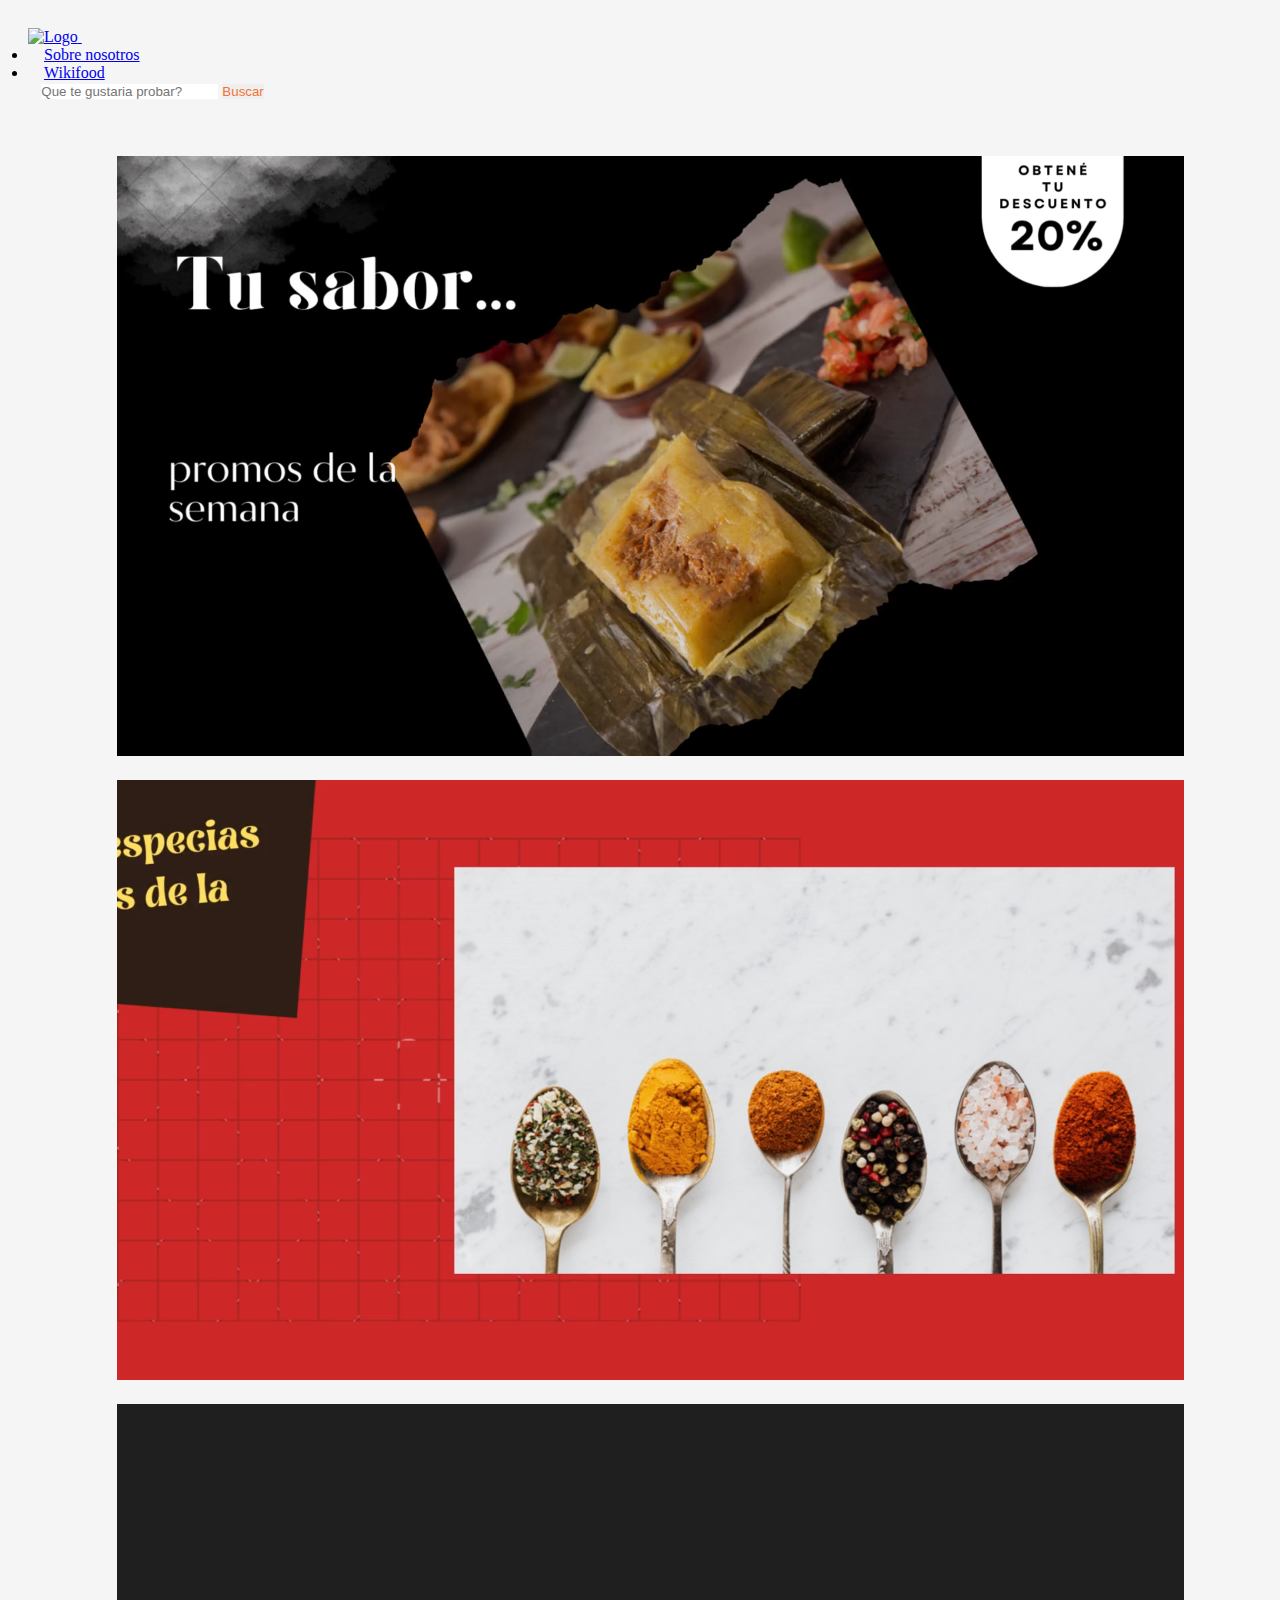
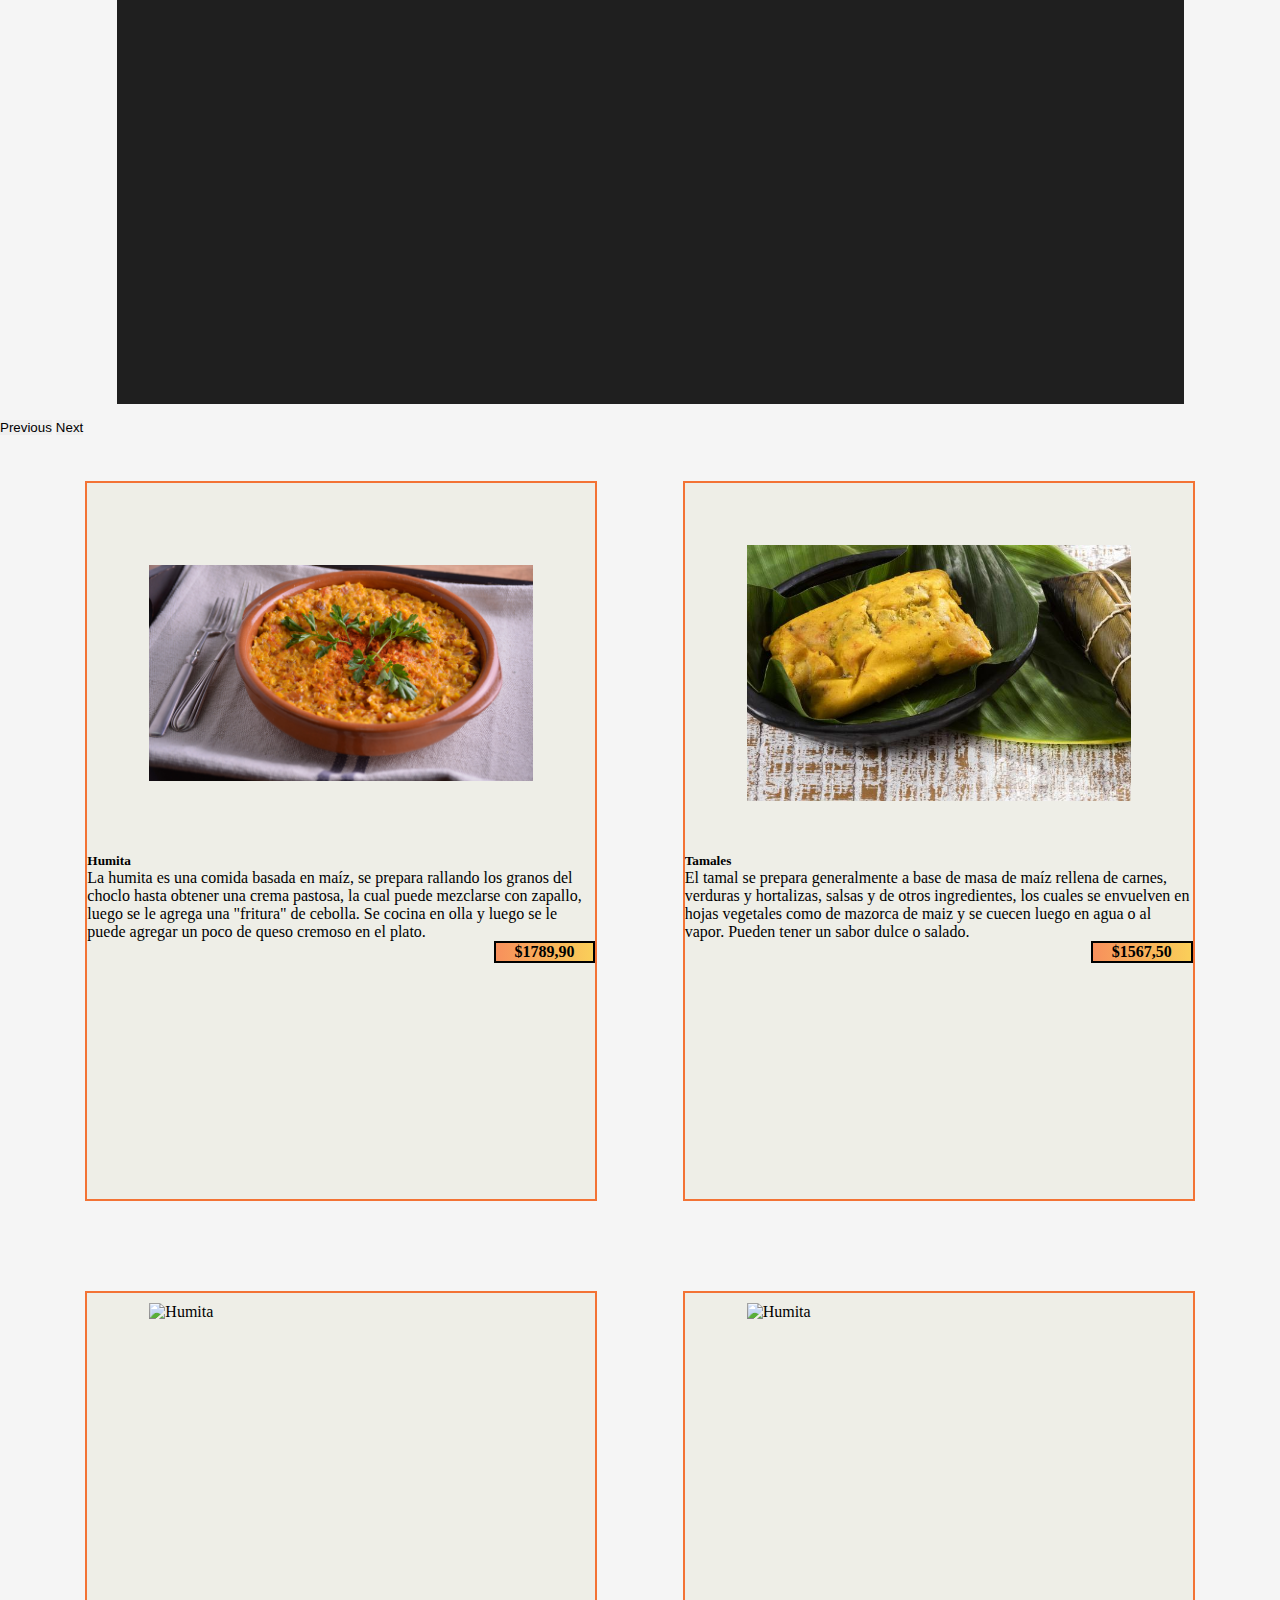
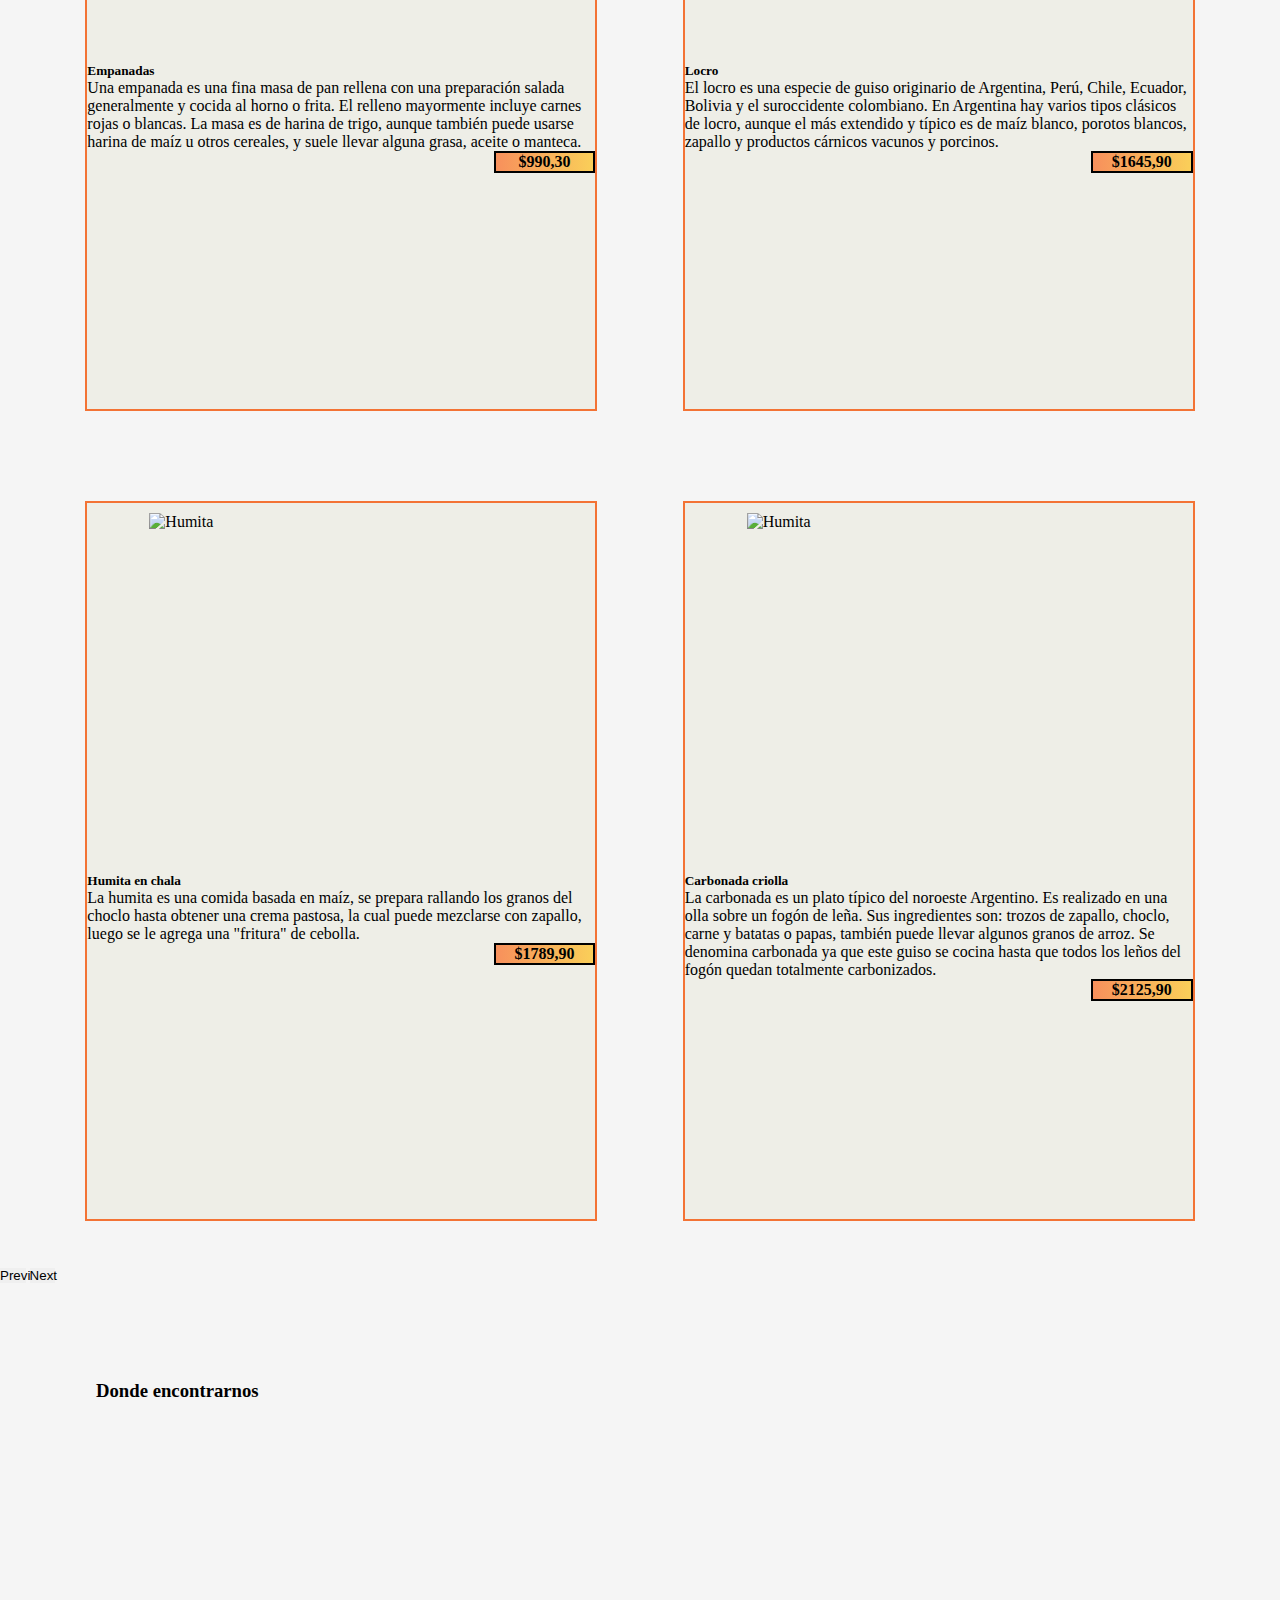
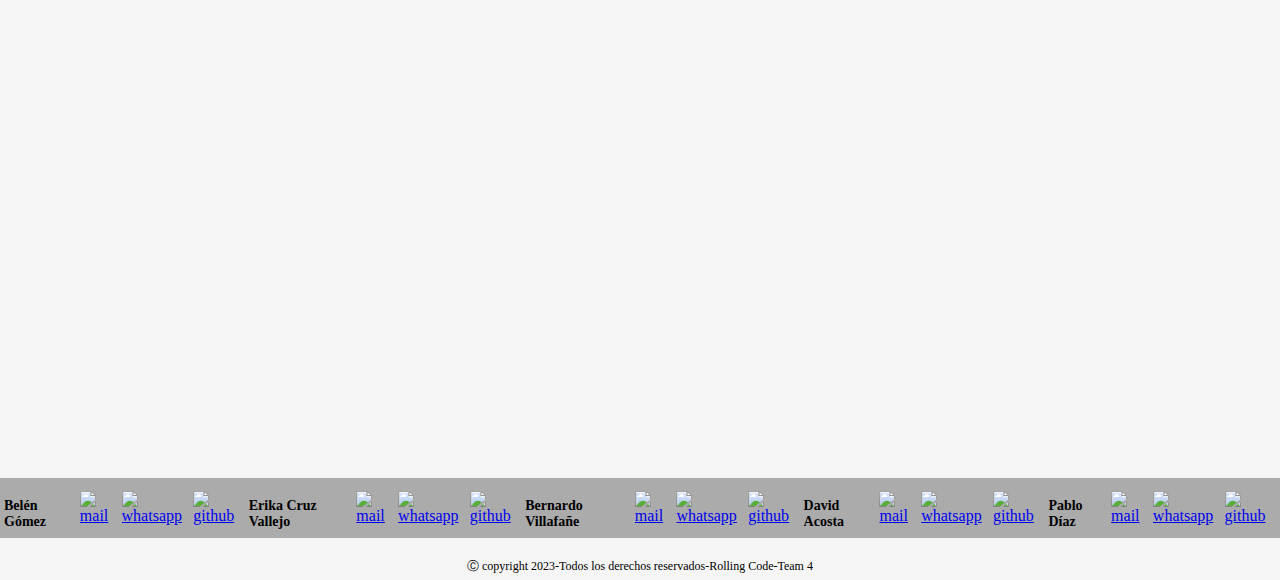
==== index.html @ 6d8cb893 "style: :lipstick: minimalist style for footer" ====
<!DOCTYPE html>
<html lang="en">

<head>
  <meta charset="UTF-8">
  <meta http-equiv="X-UA-Compatible" content="IE=edge">
  <meta name="viewport" content="width=device-width, initial-scale=1.0">
  <!-- Bootstrap CSS-->
  <link href="https://cdn.jsdelivr.net/npm/bootstrap@5.1.3/dist/css/bootstrap.min.css" rel="stylesheet"
    integrity="sha384-1BmE4kWBq78iYhFldvKuhfTAU6auU8tT94WrHftjDbrCEXSU1oBoqyl2QvZ6jIW3" crossorigin="anonymous">
  <!-- Stylesheet local-->
  <link rel="stylesheet" href="./styles/styles.css">
  <title>Tu sabor</title>
</head>

<body>
  <!--    @Erika
NavBar
Logo ==> thematic content - free page -->
  <!-- Barra de navegacion -->
  <header>
    <nav class="navbar navbar-expand-md navbar-light">
      <div class="container-fluid">
        <a class="navbar-brand" href="./index.html">
          <img src="./assets/images/logo2.png" class="logo-image" alt="Logo">
        </a>
        <button class="navbar-toggler" type="button" data-bs-toggle="collapse" data-bs-target="#navbarSupportedContent"
          aria-controls="navbarSupportedContent" aria-expanded="false" aria-label="Toggle navigation">
          <span class="navbar-toggler-icon"></span>
        </button>
        <div class="collapse navbar-collapse" id="navbarSupportedContent">
          <ul class="navbar-nav d-flex justify-content-center align-items-center">
            <li class="nav-item">
              <a class="nav-link active" aria-current="page" href="./pages/about-us.html">Sobre nosotros</a>
            </li>
            <li class="nav-item">
              <a class="nav-link active" aria-current="page" href="./pages/free-page.html">Wikifood</a>
            </li>
          </ul>
          <form class="d-flex">
            <input class="form-control me-2" type="search" placeholder="Que te gustaria probar?" aria-label="Search">
            <button class="btn btn-outline-success" type="submit">Buscar</button>
          </form>
        </div>
      </div>
    </nav>
  </header>

  <main>
    <!-- 
            @pablo
            Carousel 
        -->

<!--carousell -->
<div id="carouselExampleIndicators" class="carousel slide">
  <div class="carousel-indicators">
    <button type="button" data-bs-target="#carouselExampleIndicators" data-bs-slide-to="0" class="active" aria-current="true" aria-label="Slide 1"></button>
    <button type="button" data-bs-target="#carouselExampleIndicators" data-bs-slide-to="1" aria-label="Slide 2"></button>
    <button type="button" data-bs-target="#carouselExampleIndicators" data-bs-slide-to="2" aria-label="Slide 3"></button>
  </div>
  <div class="carousel-inner">
    <div class="carousel-item active">
      <video width="640" height="360" autoplay muted loop
      src="./assets/Videos/tamales carousell.mp4"></video>
    </div>
    <div class="carousel-item">
      <video width="640" height="360" autoplay muted loop
      src="./assets/Videos/especias carousell.mp4"></video>
    </div>
    <div class="carousel-item">
      <video width="640" height="360" autoplay muted loop
      src="./assets/Videos/parrilla carousell.mp4"></video>
    </div>
  </div>
  <button class="carousel-control-prev" type="button" data-bs-target="#carouselExampleIndicators" data-bs-slide="prev">
    <span class="carousel-control-prev-icon" aria-hidden="true"></span>
    <span class="visually-hidden">Previous</span>
  </button>
  <button class="carousel-control-next" type="button" data-bs-target="#carouselExampleIndicators" data-bs-slide="next">
    <span class="carousel-control-next-icon" aria-hidden="true"></span>
    <span class="visually-hidden">Next</span>
  </button>
</div>

    <!--
            @David
            Our Products
        -->

    <div id="carouselExampleControls" class="carousel slide modified-general-conteiner" data-bs-ride="carousel">
      <div class="carousel-inner modified-container-items">
        <div class="carousel-item modified-item active">
          <div class="modified-card-group">
            <div class="card">
              <div class="container-img">
                <img src="./assets/images/humita.jpg" alt="Humita">
              </div>
              <div class="card-body">
                <h5 class="card-title">Humita</h5>
                <hr>
                <p class="card-text">La humita es una comida basada en maíz, se prepara rallando los granos del choclo hasta obtener una crema pastosa, la cual puede mezclarse con zapallo, luego se le agrega una "fritura" de cebolla. Se cocina en olla y luego se le puede agregar un poco de queso cremoso en el plato.</p>
                <div class="align-text-right">
                  <div class="price">
                    <p class="card-text">$1789,90</p>
                  </div> 
                </div>
              </div>
            </div>
            <div class="card">
              <div class="container-img">
                <img src="./assets/images/tamales.jpg" alt="Humita">
              </div>
              <div class="card-body">
                <h5 class="card-title">Tamales</h5>
                <hr>
                <p class="card-text">El tamal se prepara generalmente a base de masa de maíz rellena de carnes, verduras y hortalizas, salsas y de otros ingredientes, los cuales se envuelven en hojas vegetales como de mazorca de maiz y se cuecen luego en agua o al vapor. Pueden tener un sabor dulce o salado. </p>
                <div class="align-text-right">
                  <div class="price">
                    <p class="card-text">$1567,50</p>
                  </div> 
                </div>
              </div>
            </div>
          </div>
        </div>
        <div class="carousel-item modified-item">
          <div class="modified-card-group">
            <div class="card">
              <div class="container-img">
                <img src="./assets/images/empanadas.jpg" alt="Humita">
              </div>
              <div class="card-body">
                <h5 class="card-title">Empanadas</h5>
                <hr>
                <p class="card-text">Una empanada es una fina masa de pan rellena con una preparación salada generalmente y cocida al horno o frita. El relleno mayormente incluye carnes rojas o blancas. La masa es de harina de trigo, aunque también puede usarse harina de maíz u otros cereales, y suele llevar alguna grasa, aceite o manteca.</p>
                <div class="align-text-right">
                  <div class="price">
                    <p class="card-text">$990,30</p>
                  </div> 
                </div>
              </div>
            </div>
            <div class="card">
              <div class="container-img">
                <img src="./assets/images/locro.jpg" alt="Humita">
              </div>
              <div class="card-body">
                <h5 class="card-title">Locro</h5>
                <hr>
                <p class="card-text">El locro es una especie de guiso originario de Argentina, Perú, Chile, Ecuador, Bolivia y el suroccidente colombiano. En Argentina hay varios tipos clásicos de locro, aunque el más extendido y típico es de maíz blanco, porotos blancos, zapallo y productos cárnicos vacunos y porcinos. </p>
                <div class="align-text-right">
                  <div class="price">
                    <p class="card-text">$1645,90</p>
                  </div> 
                </div>
              </div>
            </div>
          </div>
        </div>
        <div class="carousel-item modified-item">
          <div class="modified-card-group">
            <div class="card">
              <div class="container-img">
                <img src="./assets/images/humita-en-chala.jpg" alt="Humita">
              </div>
              <div class="card-body">
                <h5 class="card-title">Humita en chala</h5>
                <hr>
                <p class="card-text">La humita es una comida basada en maíz, se prepara rallando los granos del choclo hasta obtener una crema pastosa, la cual puede mezclarse con zapallo, luego se le agrega una "fritura" de cebolla.</p>
                <div class="align-text-right">
                  <div class="price">
                    <p class="card-text">$1789,90</p>
                  </div> 
                </div>
              </div>
            </div>
            <div class="card">
              <div class="container-img">
                <img src="./assets/images/carbonada-criolla.jpg" alt="Humita">
              </div>
              <div class="card-body">
                <h5 class="card-title">Carbonada criolla</h5>
                <hr>
                <p class="card-text">La carbonada es un plato típico del noroeste Argentino. Es realizado en una olla sobre un fogón de leña. Sus ingredientes son: trozos de zapallo, choclo, carne y batatas o papas, también puede llevar algunos granos de arroz. Se denomina carbonada ya que este guiso se cocina hasta que todos los leños del fogón quedan totalmente carbonizados.</p>
                <div class="align-text-right">
                  <div class="price">
                    <p class="card-text">$2125,90</p>
                  </div> 
                </div>
              </div>
            </div>
          </div>
        </div>
      </div>
      <button class="carousel-control-prev modified-button" type="button" data-bs-target="#carouselExampleControls"
        data-bs-slide="prev">
        <span class="carousel-control-prev-icon bg-dark" aria-hidden="true"></span>
        <span class="visually-hidden">Previous</span>
      </button>
      <button class="carousel-control-next modified-button" type="button" data-bs-target="#carouselExampleControls"
        data-bs-slide="next">
        <span class="carousel-control-next-icon bg-dark" aria-hidden="true"></span>
        <span class="visually-hidden">Next</span>
      </button>
    </div>  

    <!-- Map location -->
    <div class="container d-flex flex-column align-items-center maps gap-4">
      <h3>Donde encontrarnos</h3>
      <iframe src="https://www.google.com/maps/embed?pb=!1m18!1m12!1m3!1d3560.1178820165455!2d-65.20926638598264!3d-26.836202683160543!2m3!1f0!2f0!3f0!3m2!1i1024!2i768!4f13.1!3m3!1m2!1s0x94225c0e8d0271b7%3A0x7946062ac490db30!2sGral.%20Paz%20576%2C%20T4000%20San%20Miguel%20de%20Tucum%C3%A1n%2C%20Tucum%C3%A1n!5e0!3m2!1ses!2sar!4v1678132876935!5m2!1ses!2sar" width="600" height="450" style="border:0;" allowfullscreen="" loading="lazy" referrerpolicy="no-referrer-when-downgrade"></iframe>
    </div>

  </main>

    <!--     <footer>
        Footer 
        Icono perfiles GitHub 
        Basic information about us   
    </footer> -->

    <footer>
      <hr class="footer-separator">
      <div class="container-footer">
        <div class="contact-links">
          <div class="profile-title">
            <p>Belén Gómez</p>
          </div>
          <a href="mailto:gomezbelen86@gmail.com" target="_blank">
            <img class="mail" src="../assets/images/at-solid.svg" alt="mail">
          </a>
          <a href="https://api.whatsapp.com/send/?phone=5493816839970" target="_blank">
            <img class="wp" src="../assets/images/whatsapp.svg" alt="whatsapp">
          </a>
          <a href="https://github.com/Belugomez" target="_blank">
            <img class="github" src="../assets/images/github.svg" alt="github">
          </a>
        </div>
        <div class="contact-links">
          <div class="profile-title">
            <p>Erika Cruz Vallejo</p>
          </div>
          <a href="mailto:erikajohanacruzvallejo@gmail.com" target="_blank">
            <img class="mail" src="../assets/images/at-solid.svg" alt="mail">
          </a>
          <a href=" https://api.whatsapp.com/send/?phone=5493813014857" target="_blank">
            <img class="wp" src="../assets/images/whatsapp.svg" alt="whatsapp">
          </a>
          <a href="https://github.com/ErikaCV" target="_blank">
            <img class="github" src="../assets/images/github.svg" alt="github">
          </a>
        </div>
        <div class="contact-links">
          <div class="profile-title">
            <p>Bernardo Villafañe</p>
          </div>
          <a href="mailto:bernardovillafane11@gmail.com" target="_blank">
            <img class="mail" src="../assets/images/at-solid.svg" alt="mail">
          </a>
          <a href=" https://api.whatsapp.com/send/?phone=5493865266647" target="_blank">
            <img class="wp" src="../assets/images/whatsapp.svg" alt="whatsapp">
          </a>
          <a href="https://github.com/Berni011" target="_blank">
            <img class="github" src="../assets/images/github.svg" alt="github">
          </a>
        </div>
        <div class="contact-links">
          <div class="profile-title">
            <p>David Acosta</p>
          </div>
          <a href="mailto:David98.arg@gmail.com" target="_blank">
            <img class="mail" src="../assets/images/at-solid.svg" alt="mail">
          </a>
          <a href=" https://api.whatsapp.com/send/?phone=5493815801381" target="_blank">
            <img class="wp" src="../assets/images/whatsapp.svg" alt="whatsapp">
          </a>
          <a href="https://github.com/Davidacosta98" target="_blank">
            <img class="github" src="../assets/images/github.svg" alt="github">
          </a>
        </div>
        <div class="contact-links">
          <div class="profile-title">
            <p>Pablo Díaz</p>
          </div>
          <a href="mailto:correodipablo@gmail.com" target="_blank">
            <img class="mail" src="../assets/images/at-solid.svg" alt="mail">
          </a>
          <a href=" https://api.whatsapp.com/send/?phone=5493815408181" target="_blank">
            <img class="wp" src="../assets/images/whatsapp.svg" alt="whatsapp">
          </a>
          <a href="https://github.com/Dizpab" target="_blank">
            <img class="github" src="../assets/images/github.svg" alt="github">
          </a>
        </div>
      </div>
      <hr class="bottom-separator">
      <div class="copyrights">
        <p>&#9400 copyright 2023-Todos los derechos reservados-Rolling Code-Team 4</p>
      </div>
    </footer>

</body>

<!-- Bootstrap JS -->
<script src="https://cdn.jsdelivr.net/npm/@popperjs/core@2.10.2/dist/umd/popper.min.js"
  integrity="sha384-7+zCNj/IqJ95wo16oMtfsKbZ9ccEh31eOz1HGyDuCQ6wgnyJNSYdrPa03rtR1zdB" crossorigin="anonymous"></script>
<script src="https://cdn.jsdelivr.net/npm/bootstrap@5.1.3/dist/js/bootstrap.min.js"
  integrity="sha384-QJHtvGhmr9XOIpI6YVutG+2QOK9T+ZnN4kzFN1RtK3zEFEIsxhlmWl5/YESvpZ13" crossorigin="anonymous"></script>

</html>
---- styles/styles.css ----
*{
    box-sizing: border-box;
    margin: 0;
    padding: 0;
    border: 0;
}

body{
  background-color: whitesmoke;
}

.modified-button{
    width: 2vw;
}

.modified-card-group{
    display: flex;
    justify-content: space-evenly;
    align-items: center;
    height: 90vh;
}

.card{
    width: 40vw;
    height: 80vh;
    transition: 200ms ease-out;
    padding-top: 10px;
    border:solid 2px #F37335;
    background-color: rgb(238, 238, 231);
}

.card:hover{
    transition: 200ms;
/*     width: 47vw;
    height: 77vh; */
    box-shadow: 10px 10px 20px #F37335;
    cursor: pointer;
}

.container-img{
    width: 100%;
    display: flex;
    justify-content: center;
}

.container-img img{
    width: 30vw;
    height: 40vh;
    object-fit: contain;
}

.price{
    display: flex;
    justify-content: center;
    width: 20%;
    border: solid 2px black;
    font-weight: bold;
    background: #facf59;  /* fallback for old browsers */
    background: -webkit-linear-gradient(to right, #f7905c, #facf59);  /* Chrome 10-25, Safari 5.1-6 */
    background: linear-gradient(to right, #f7905c, #facf59); /* W3C, IE 10+/ Edge, Firefox 16+, Chrome 26+, Opera 12+, Safari 7+ */
}

.align-text-right{
    display: flex;
    justify-content: flex-end;
}

/* .card-title{
  text-shadow: 3px 3px 3px #F37335;
} */
/* Navbar */

.navbar{
    padding: 1.75rem;
    background-color: whitesmoke;

}

.navbar-collapse{
    align-items: center;
    justify-content: flex-end;
}

.logo-image{
    height: 70px;
}
.navbar-expand-md .navbar-nav .nav-link{
    padding: 1em;
}

.form-control{
    margin-left: 1em;
}

.btn-outline-success {
  color: #f37335;
  border-color: #f37335;
}

.btn-outline-success:hover {
  background-color: #f37335;
}

.container-footer {
  background-color: rgba(0, 0, 0, 0.3);
  display: flex;
  justify-content: space-evenly;
  padding: 2px;
  height: 60px;
}

.contact-links {
  display: flex;
  flex-direction: row;
  align-items: center;
}

.mail {
  width: 20px;
}

.wp {
  width: 20px;
}

.github {
  width: 20px;
}

.contact-links p {
  display: flex;
  flex-direction: row;
  align-items: center;
  margin-top: 12px;
  font-size: 14px;
  padding: 2px;
  font-weight: bold;
}

.footer-separator {
  margin-top: 100px;
  margin-bottom: 2%;
  opacity: 1;
}

.bottom-separator {
  opacity: 1;
}

.copyrights p {
  color: black;
  font-size: 12px;
  display: flex;
  flex-direction: column;
  text-align: center;
  padding: 5px;
  margin-top: 15px;
  margin-bottom: 0%;
}

.carousel-item video{
  margin: 10px;
  width: 100%;
  height: 600px;
  object-position:center;
}

.maps{
    padding: 6rem;
}
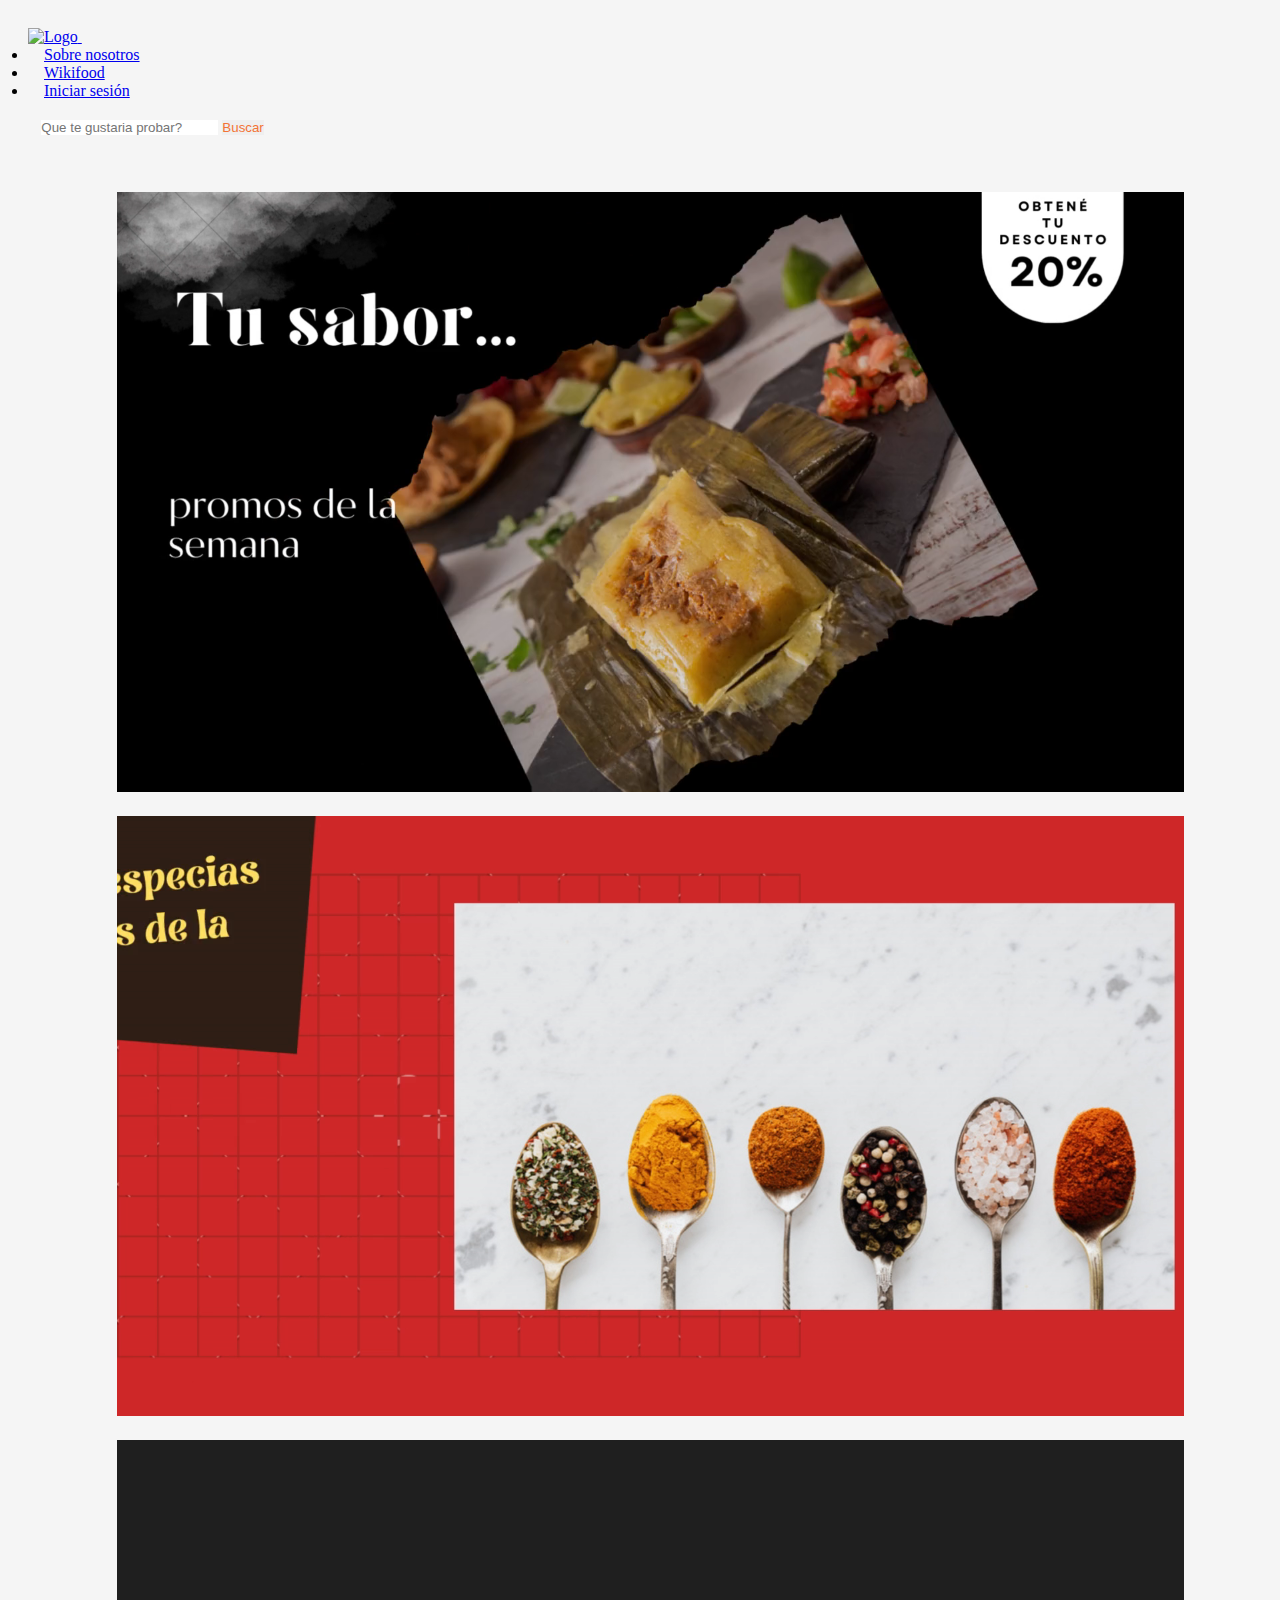
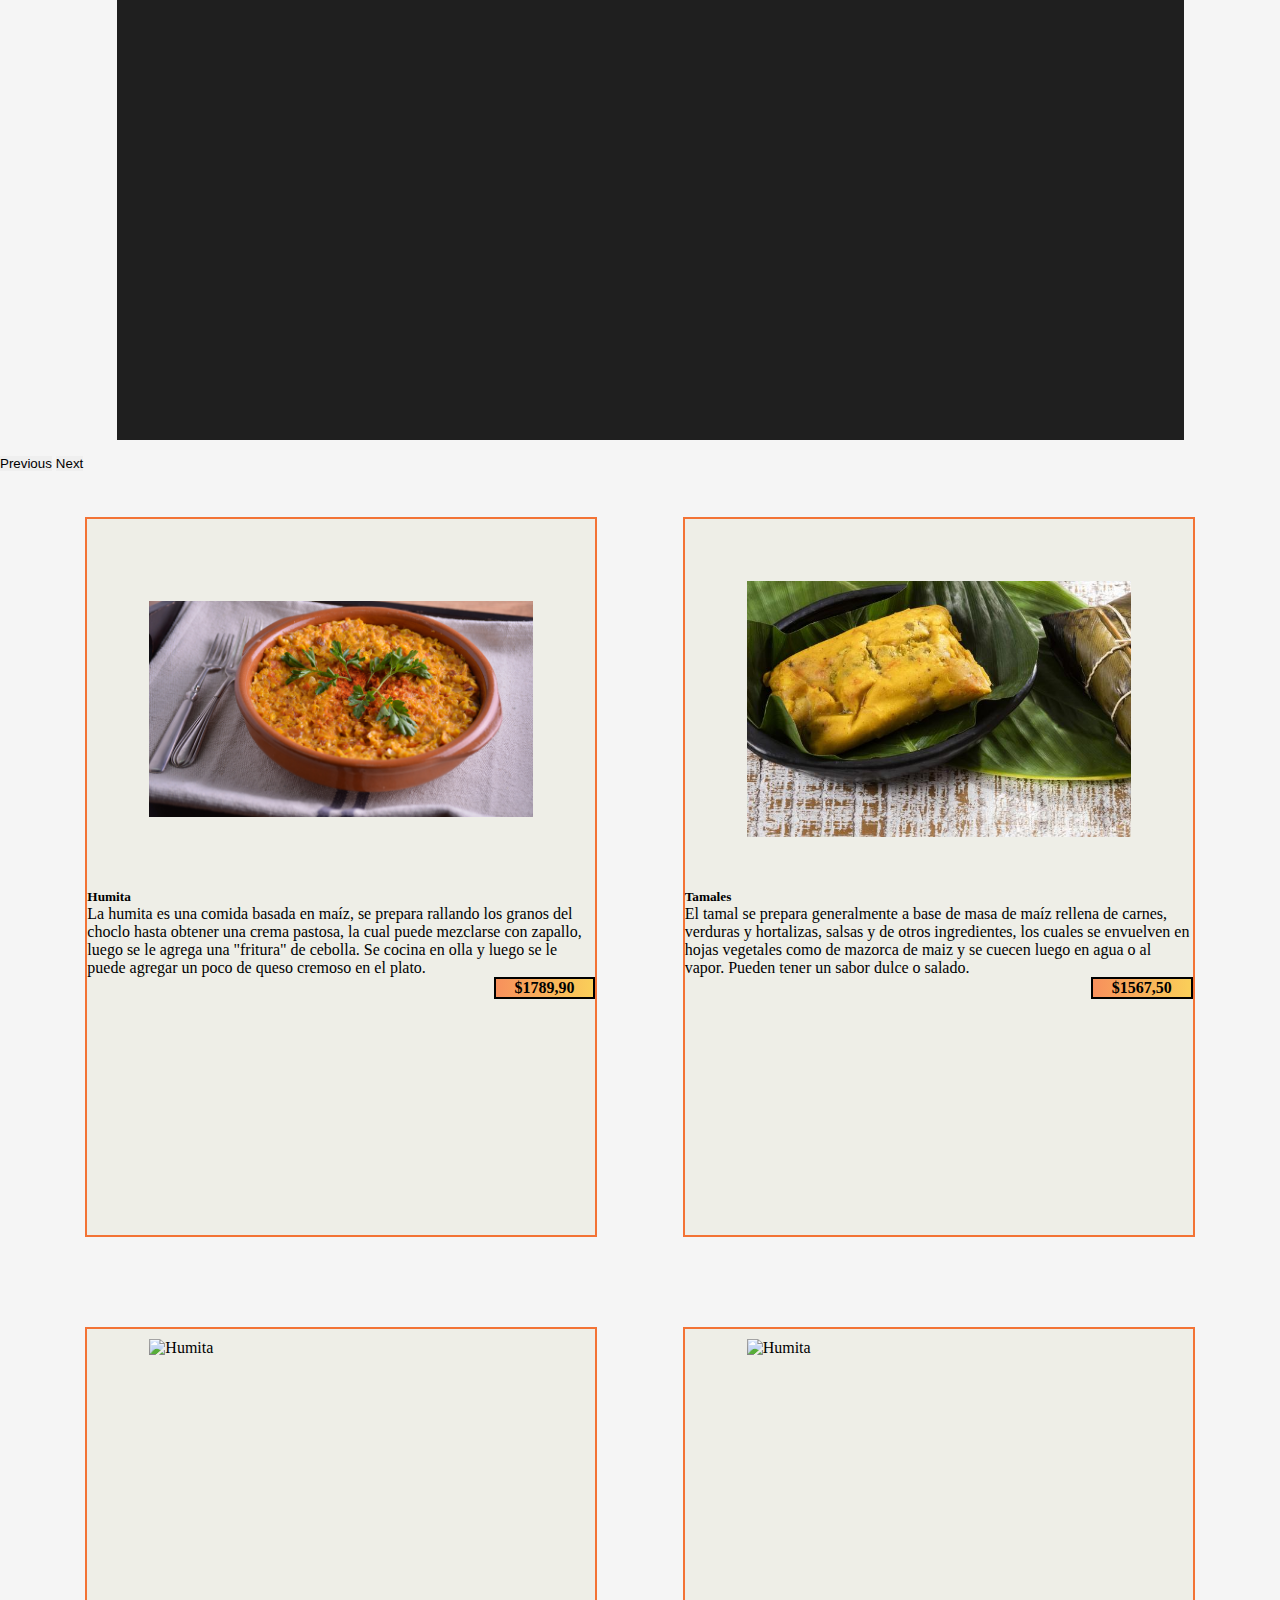
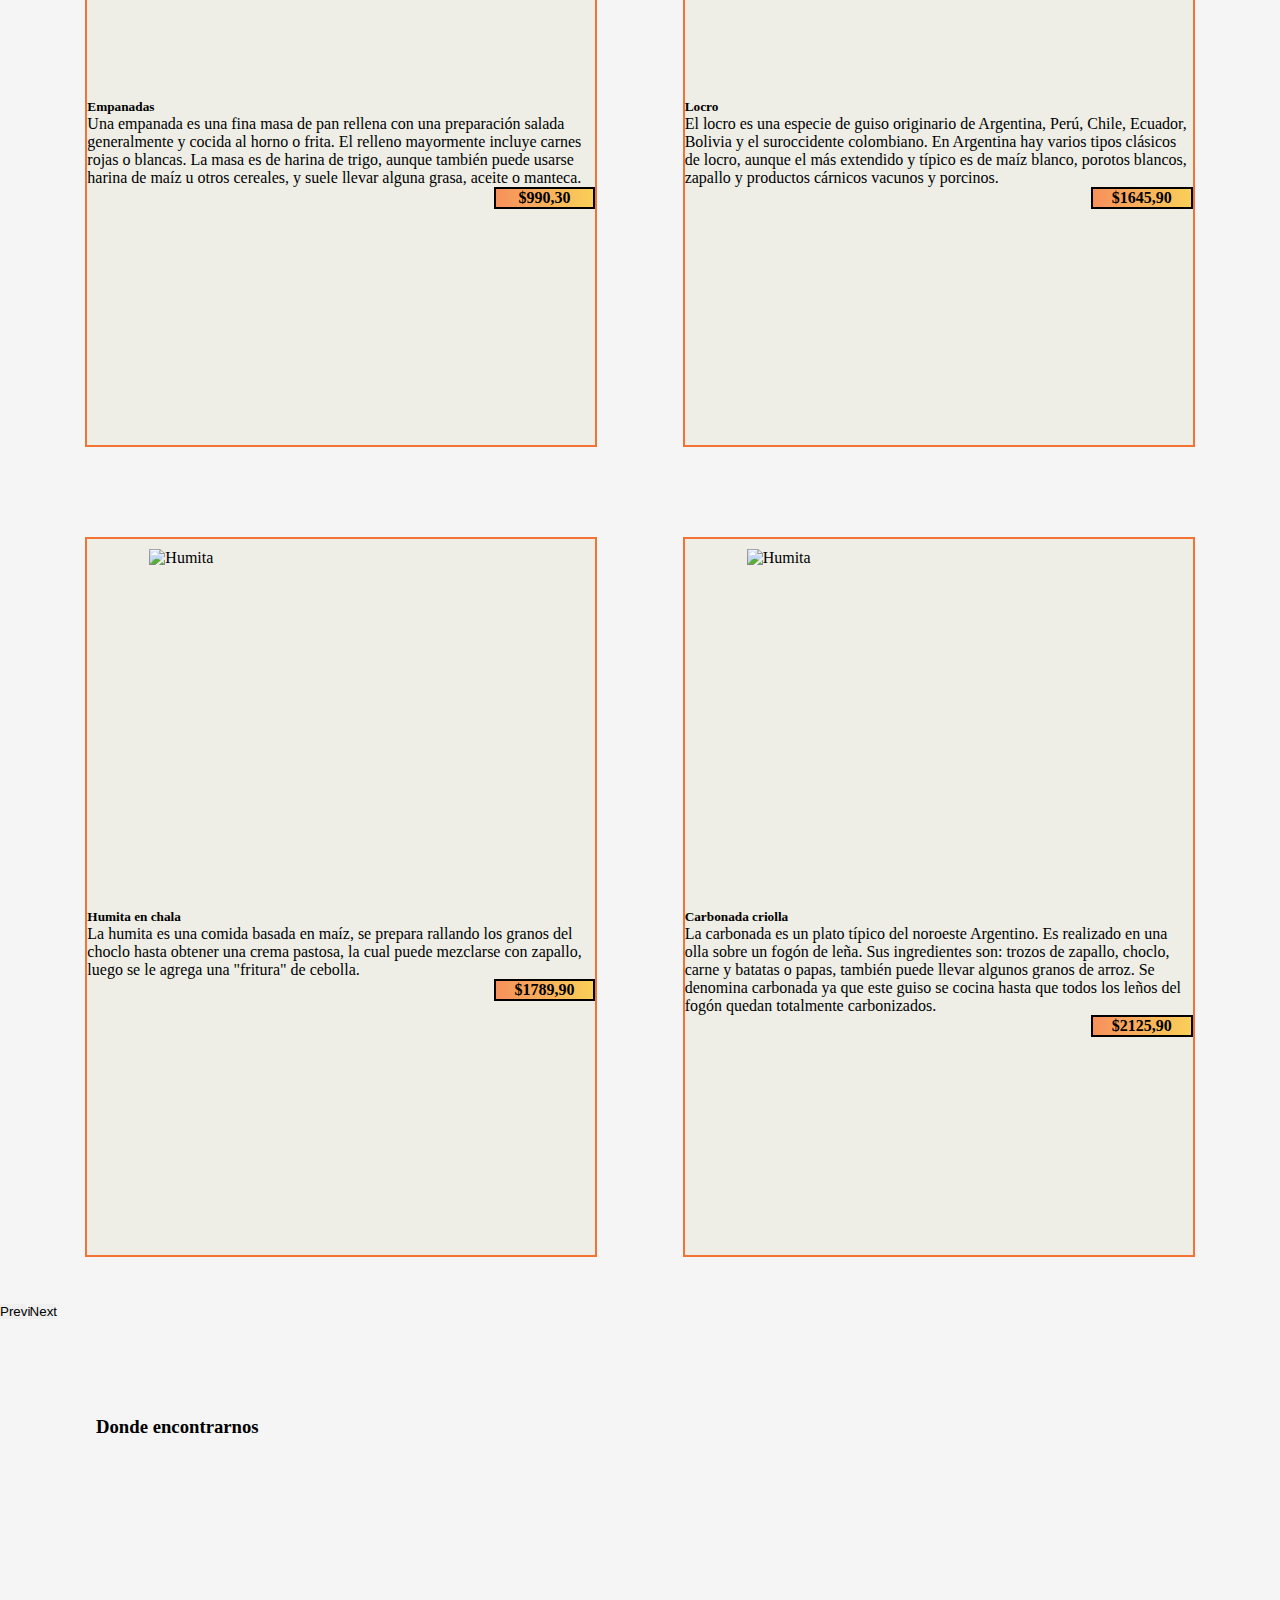
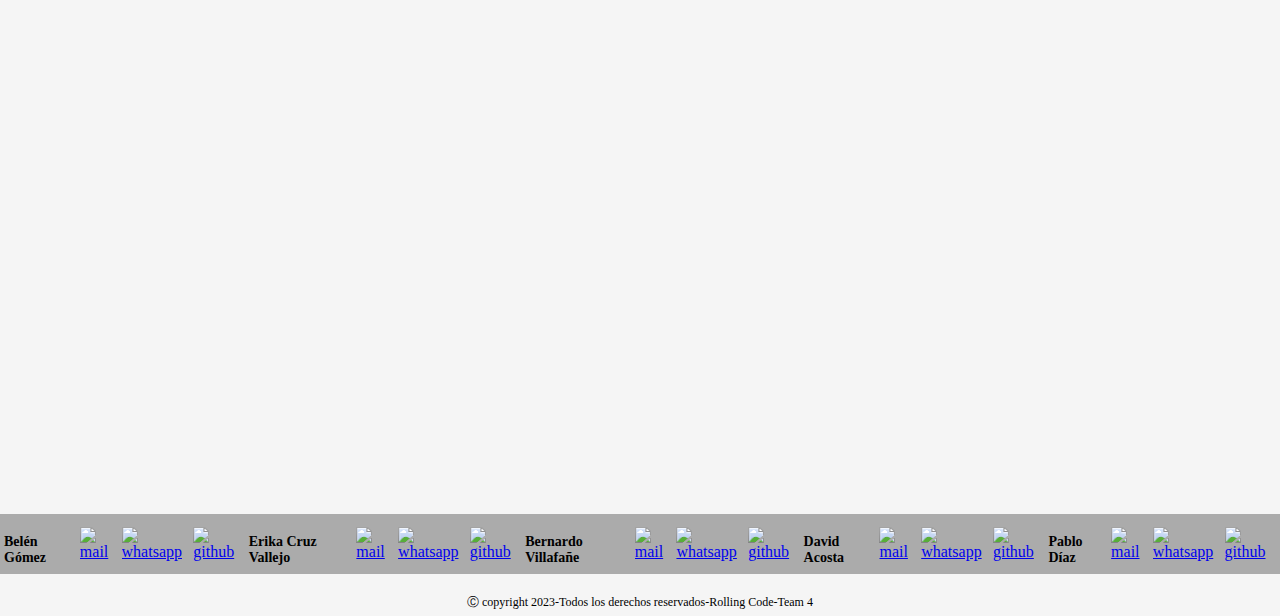
==== commit 605aa517: "Merge branch 'feat/login' into develop" ====
--- a/index.html
+++ b/index.html
@@ -35,6 +35,9 @@
             </li>
             <li class="nav-item">
               <a class="nav-link active" aria-current="page" href="./pages/free-page.html">Wikifood</a>
+            </li>
+            <li class="nav-item">
+              <a class="nav-link active" aria-current="page" href="./pages/login.html">Iniciar sesión<nav></nav></a>
             </li>
           </ul>
           <form class="d-flex">
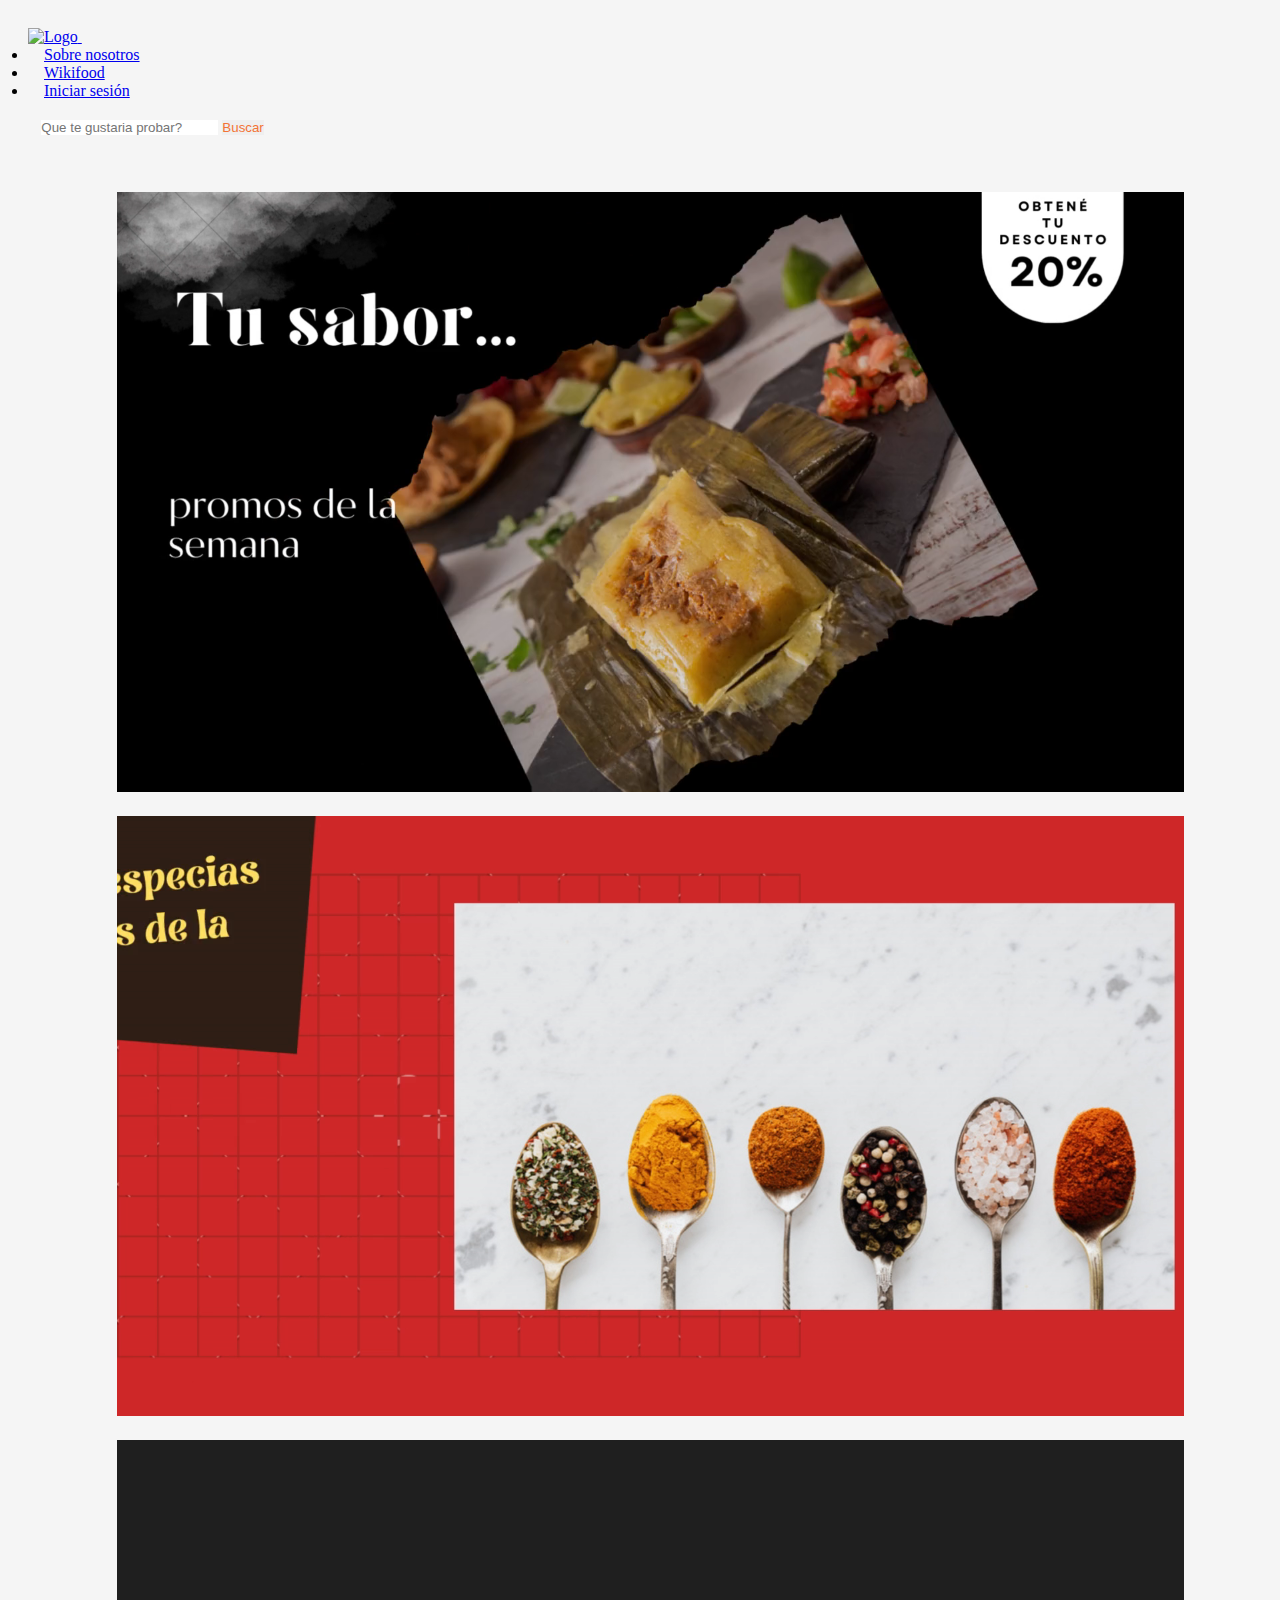
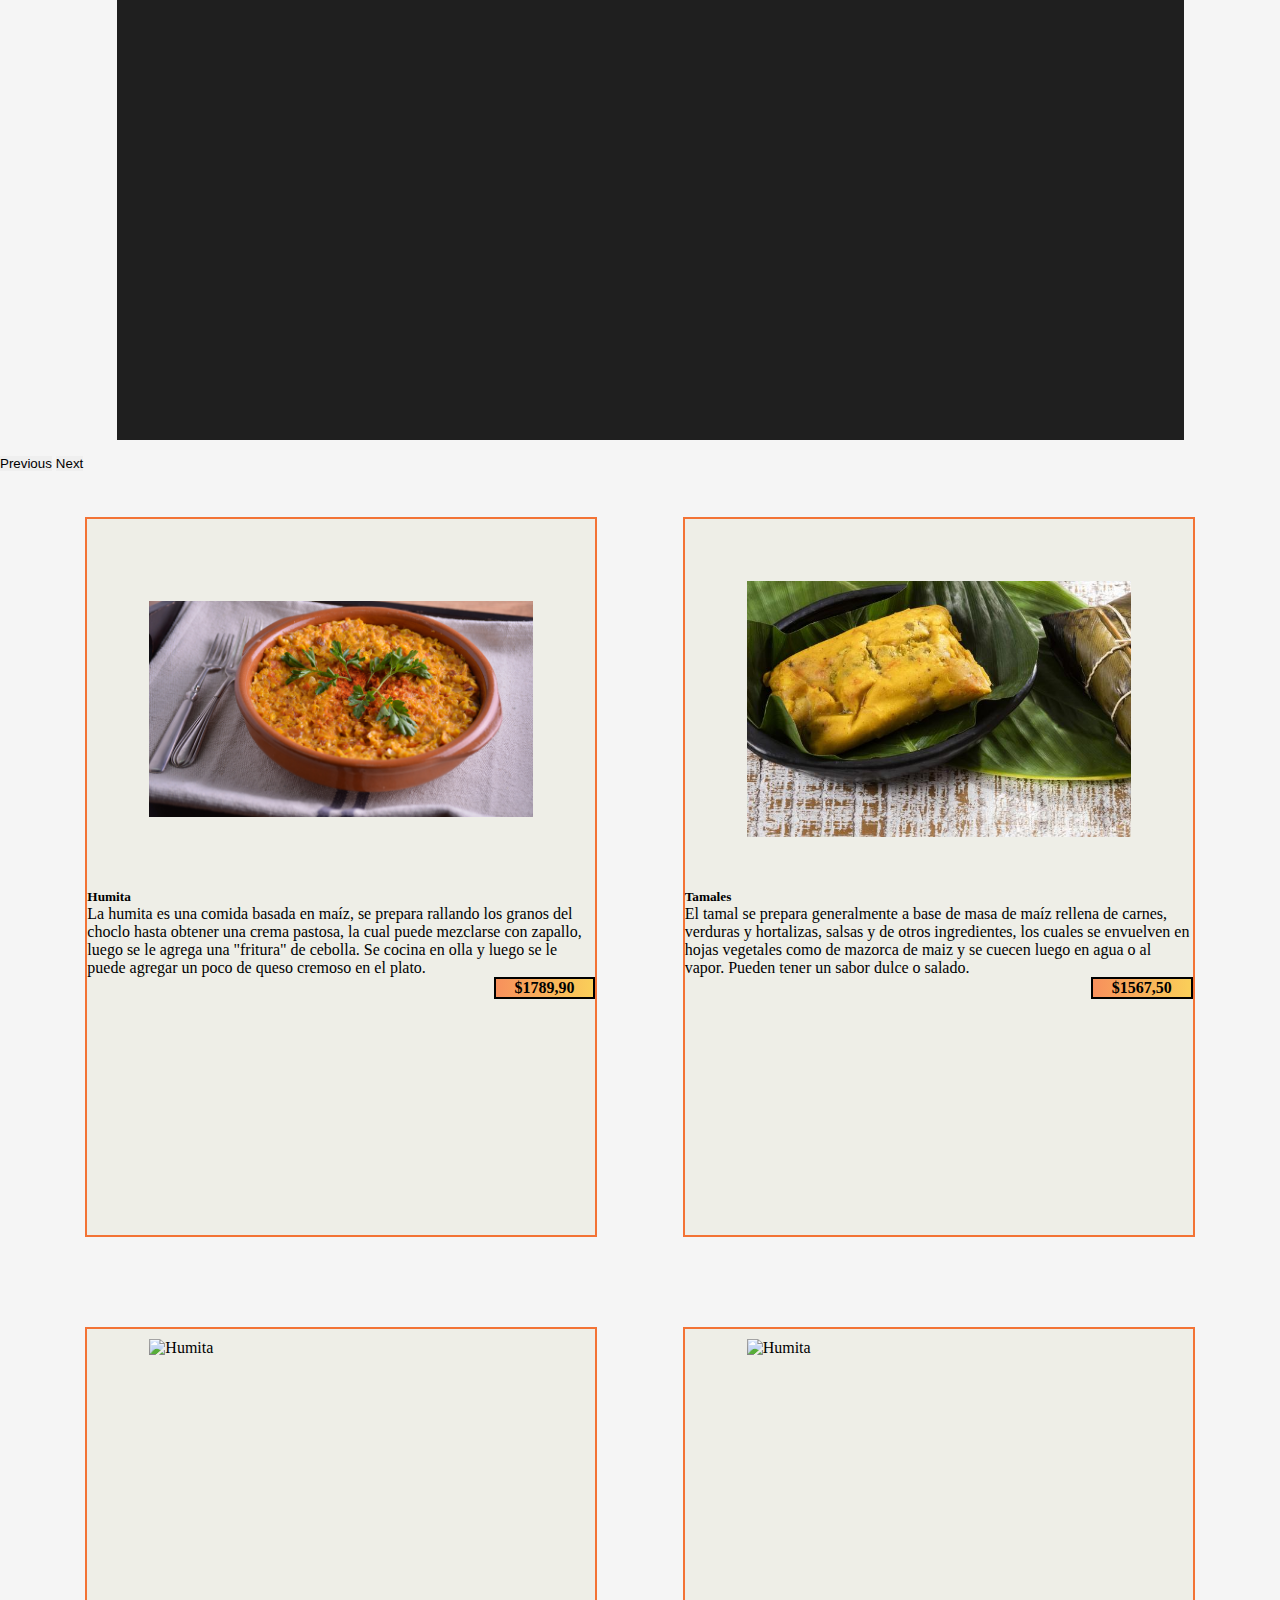
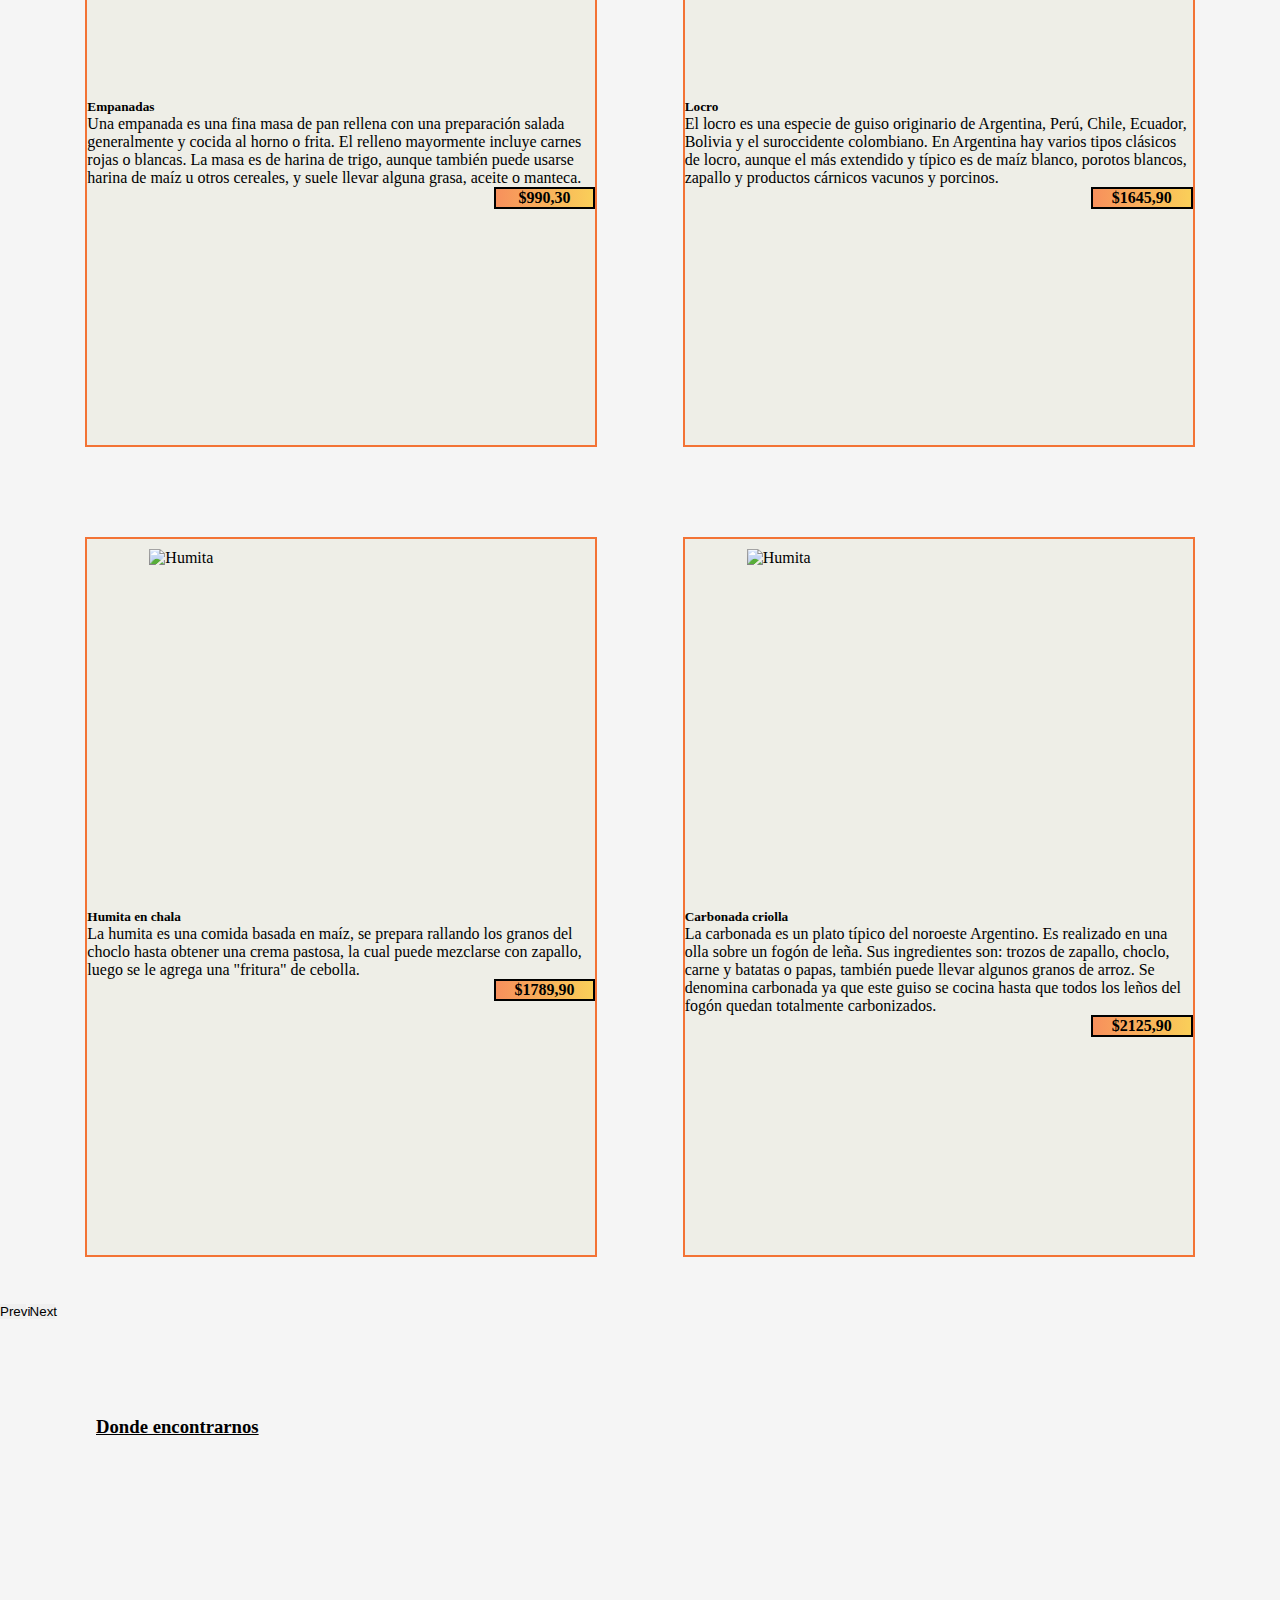
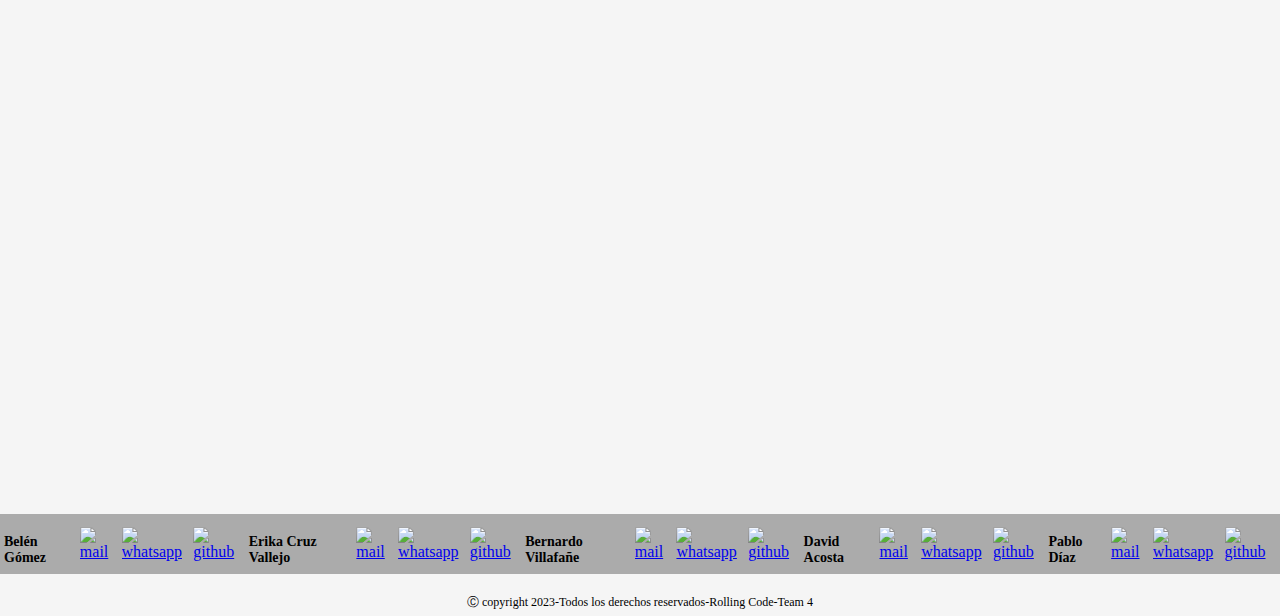
==== commit 3169283d: "Merge branch 'style/map' into develop" ====
--- a/index.html
+++ b/index.html
@@ -211,7 +211,7 @@
     <!-- Map location -->
     <div class="container d-flex flex-column align-items-center maps gap-4">
       <h3>Donde encontrarnos</h3>
-      <iframe src="https://www.google.com/maps/embed?pb=!1m18!1m12!1m3!1d3560.1178820165455!2d-65.20926638598264!3d-26.836202683160543!2m3!1f0!2f0!3f0!3m2!1i1024!2i768!4f13.1!3m3!1m2!1s0x94225c0e8d0271b7%3A0x7946062ac490db30!2sGral.%20Paz%20576%2C%20T4000%20San%20Miguel%20de%20Tucum%C3%A1n%2C%20Tucum%C3%A1n!5e0!3m2!1ses!2sar!4v1678132876935!5m2!1ses!2sar" width="600" height="450" style="border:0;" allowfullscreen="" loading="lazy" referrerpolicy="no-referrer-when-downgrade"></iframe>
+      <iframe src="https://www.google.com/maps/embed?pb=!1m18!1m12!1m3!1d3560.1178820165455!2d-65.20926638598264!3d-26.836202683160543!2m3!1f0!2f0!3f0!3m2!1i1024!2i768!4f13.1!3m3!1m2!1s0x94225c0e8d0271b7%3A0x7946062ac490db30!2sGral.%20Paz%20576%2C%20T4000%20San%20Miguel%20de%20Tucum%C3%A1n%2C%20Tucum%C3%A1n!5e0!3m2!1ses!2sar!4v1678132876935!5m2!1ses!2sar" class="my-iframe" width="600" height="450" style="border:0;" allowfullscreen="" loading="lazy" referrerpolicy="no-referrer-when-downgrade"></iframe>
     </div>
 
   </main>
--- a/styles/styles.css
+++ b/styles/styles.css
@@ -165,8 +165,31 @@
   object-position:center;
 }
 
+/* CSS screen smallers than 850 pixels */
+@media (max-width: 850px) {
+
+  .my-iframe {
+    width: 450px;
+    height: 350px;
+  } 
+
+}
+
+@media (max-width: 600px) {
+
+  .my-iframe {
+    width: 300px;
+    height: 250px;
+  } 
+
+}
+
 .maps{
     padding: 6rem;
 }
 
+.maps h3 {
+  text-decoration: underline;
+}
 
+
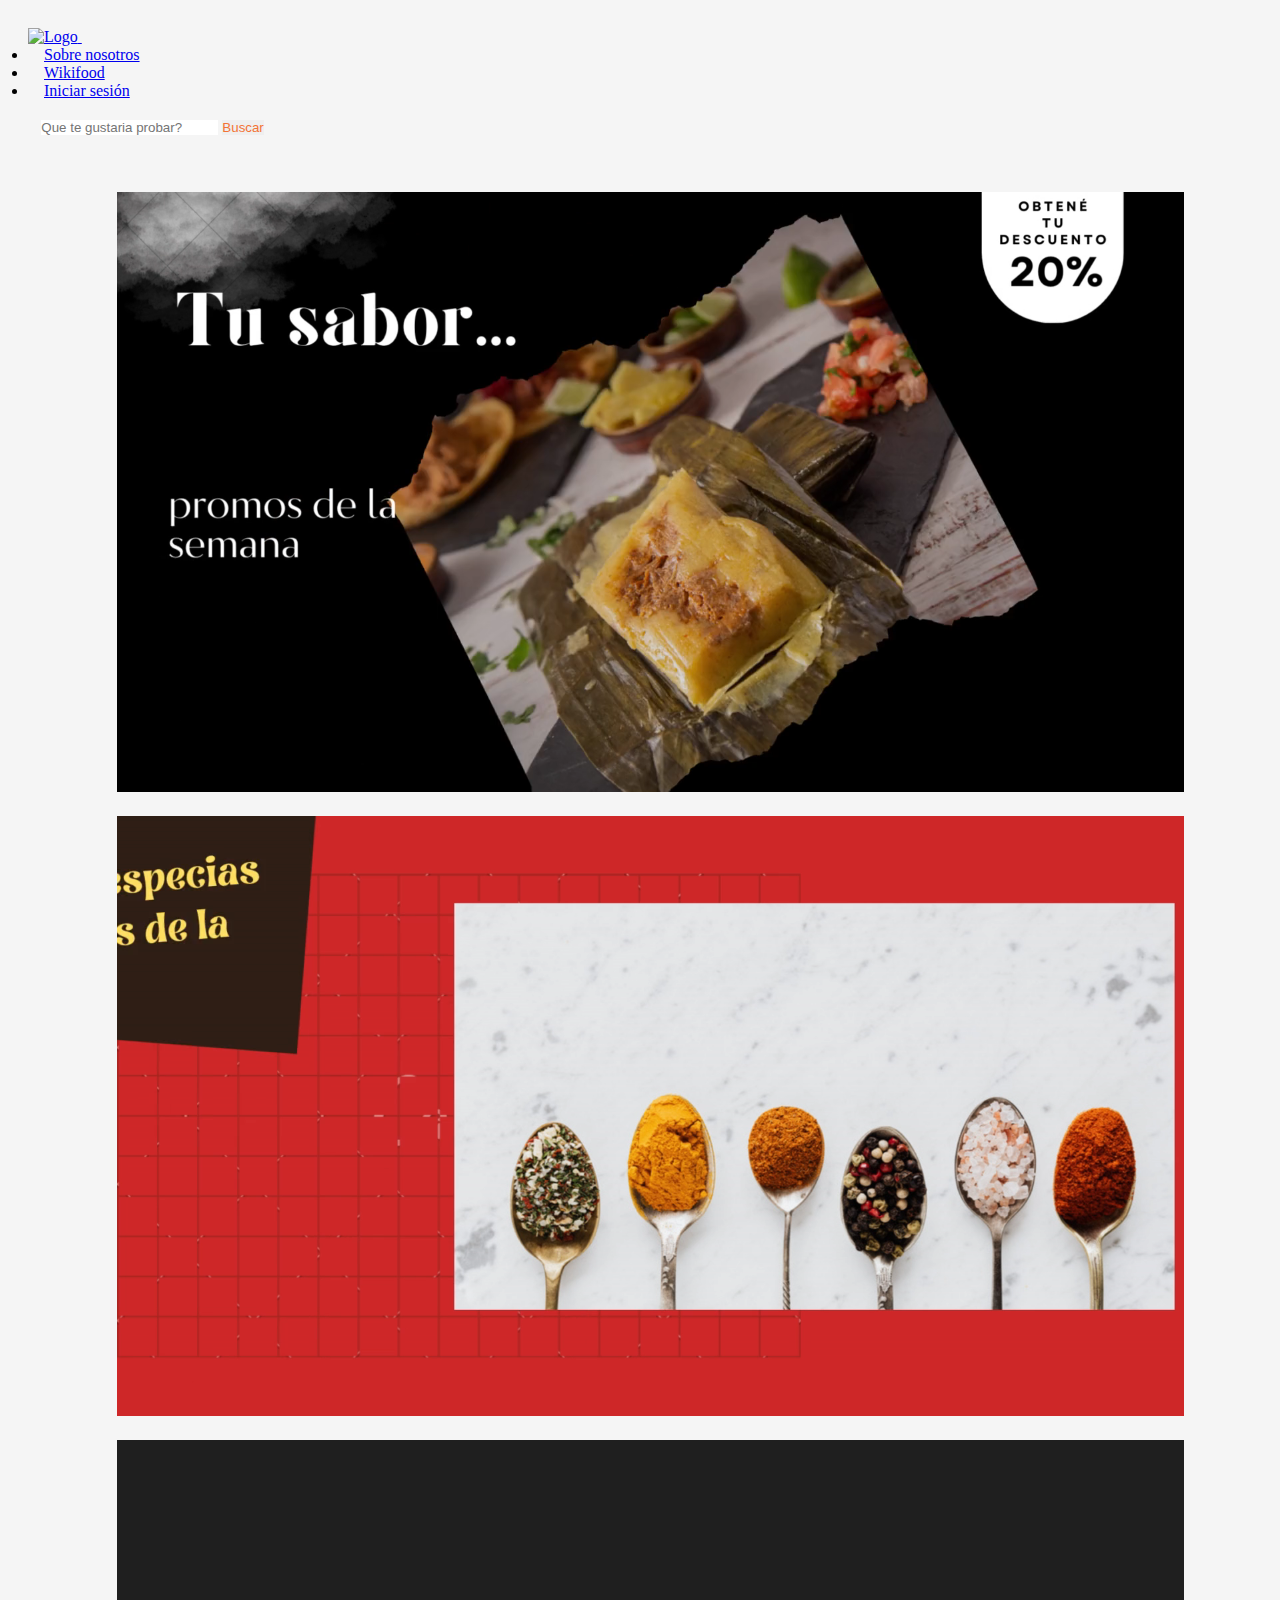
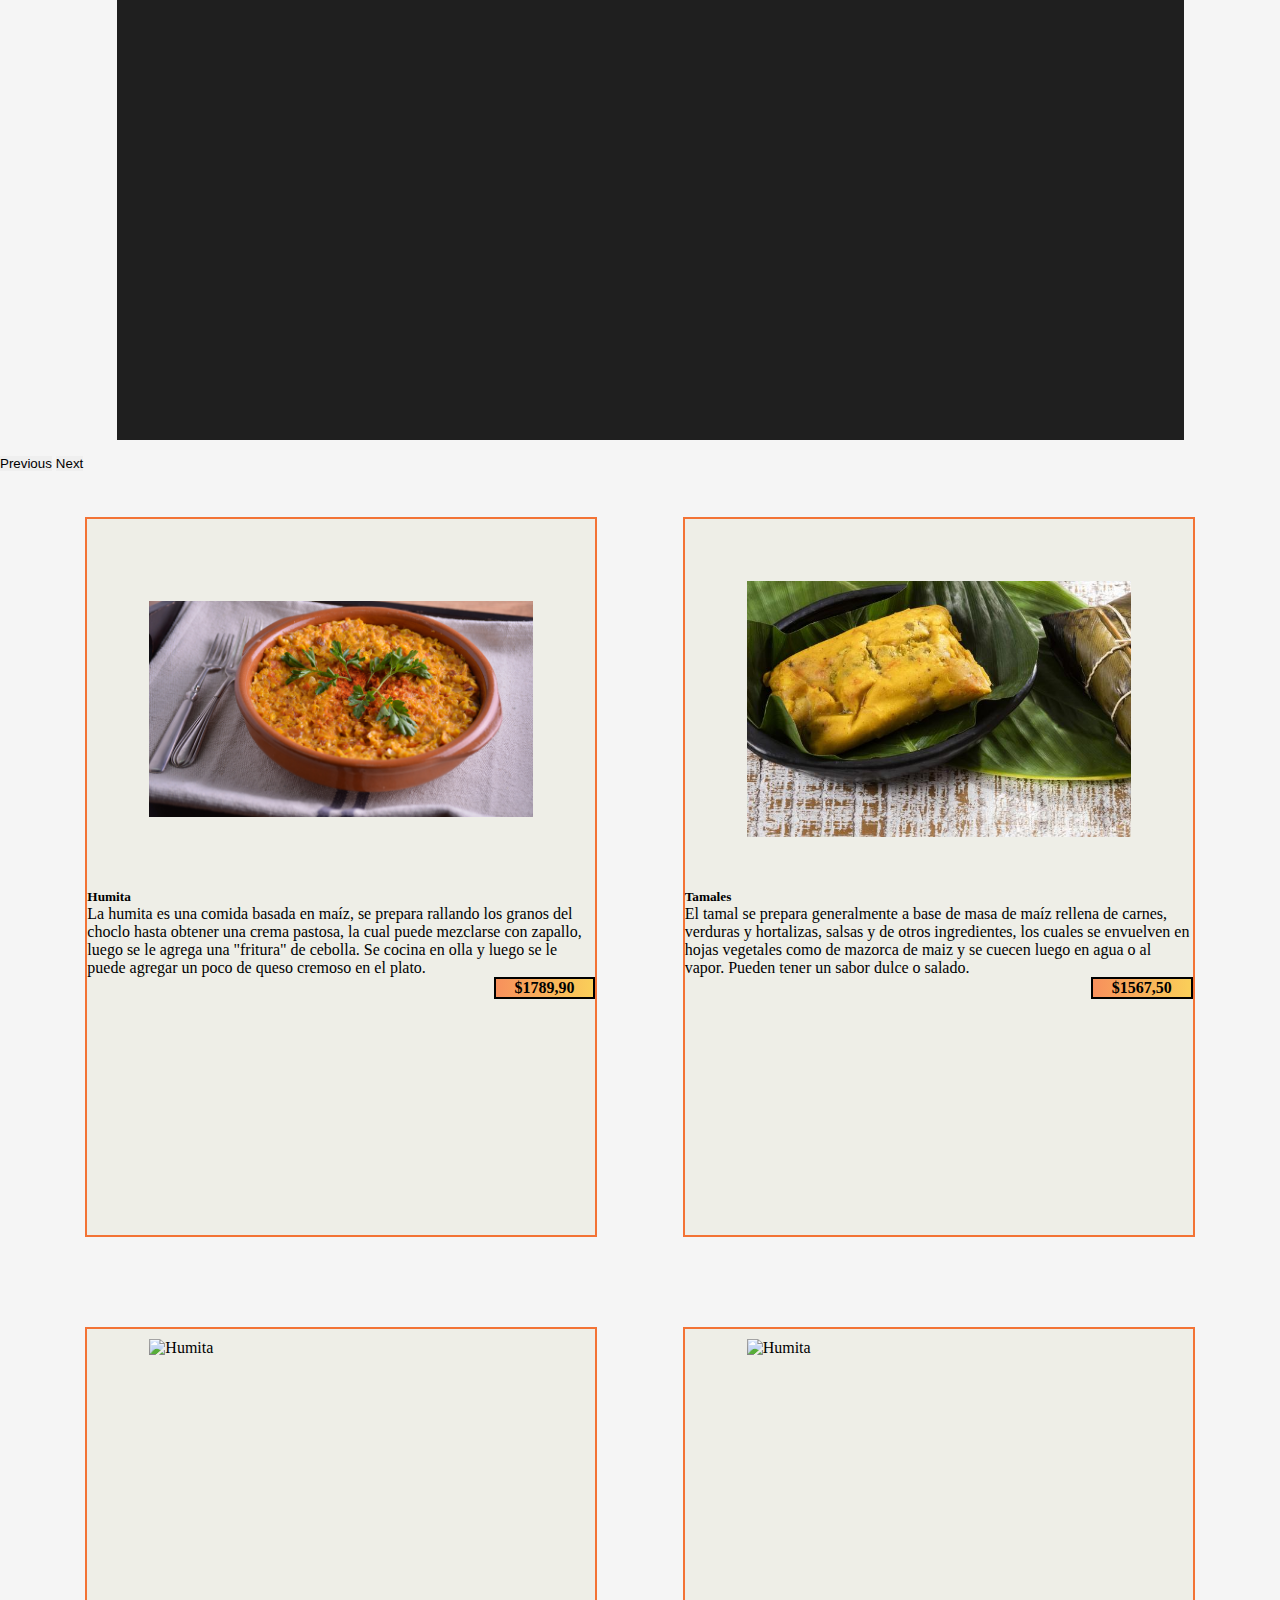
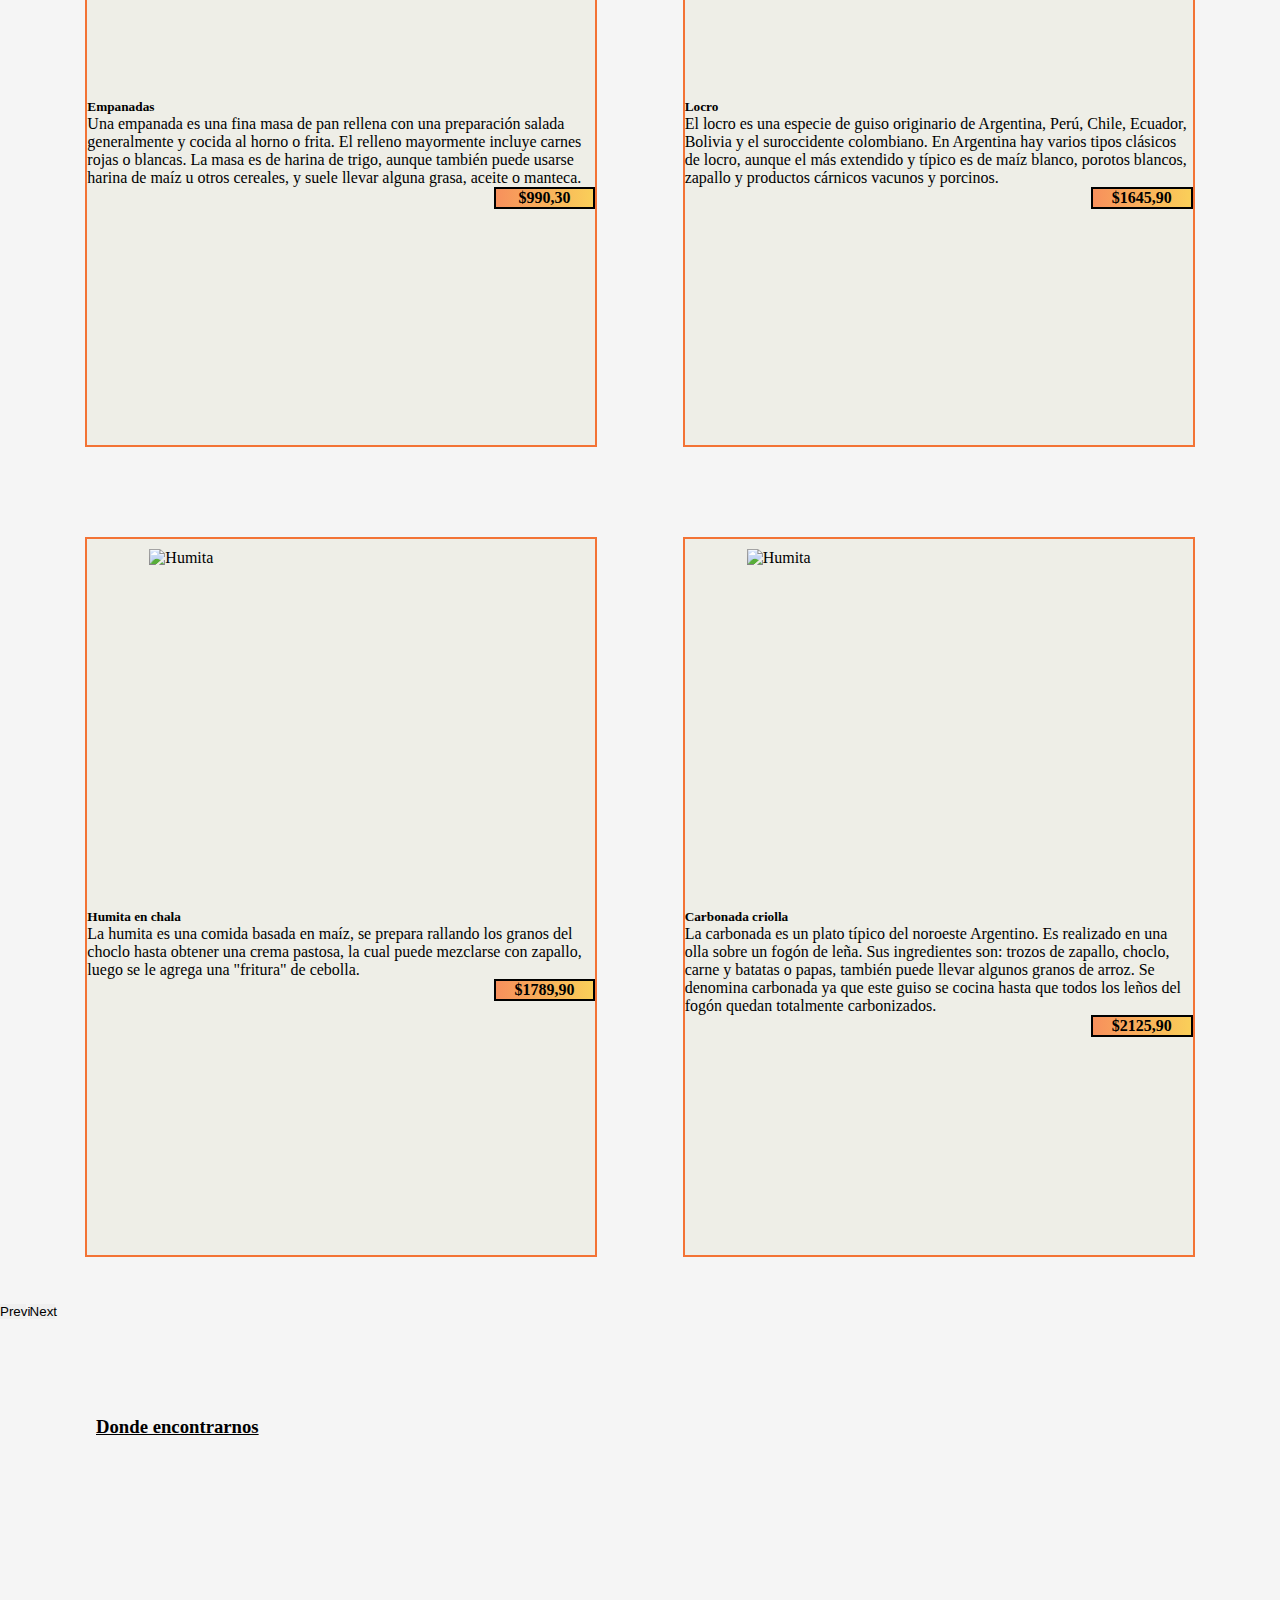
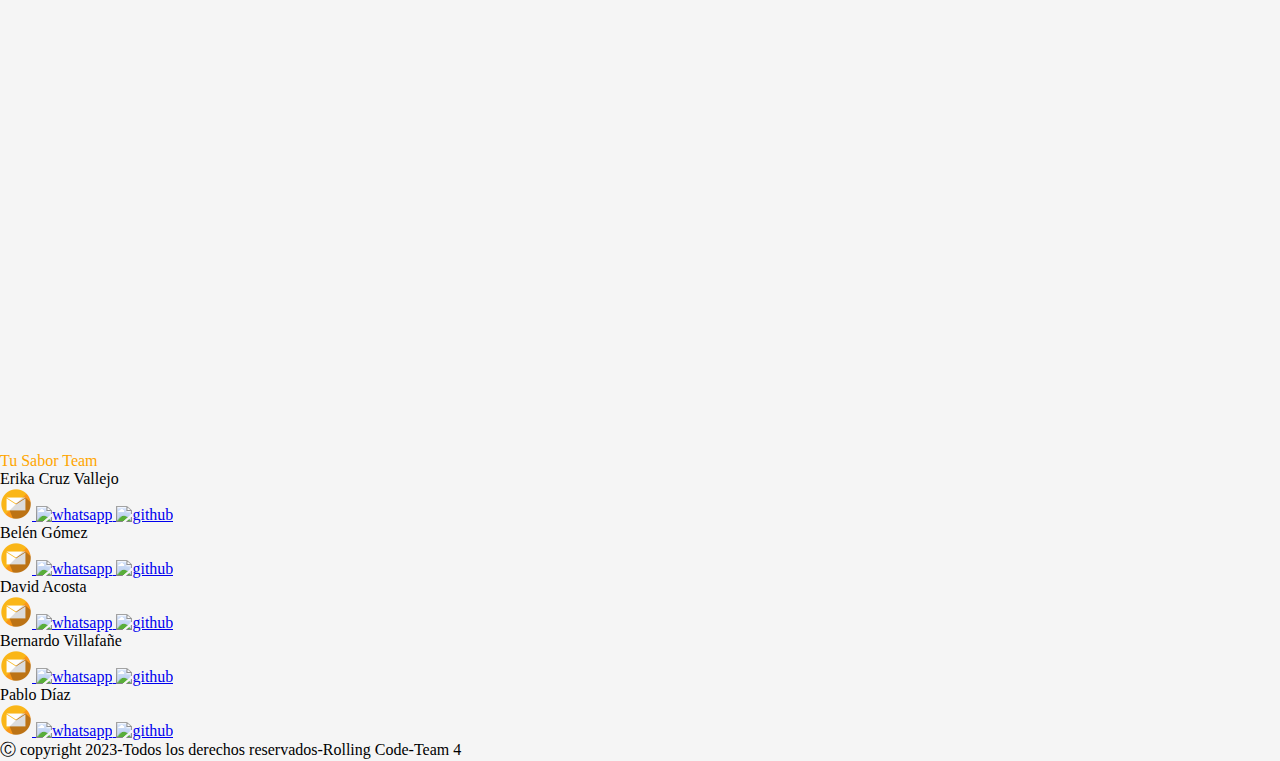
==== commit e64d18aa: "perf: complete change in the footer that now is 100% responsive" ====
--- a/index.html
+++ b/index.html
@@ -223,84 +223,85 @@
     </footer> -->
 
     <footer>
-      <hr class="footer-separator">
-      <div class="container-footer">
-        <div class="contact-links">
-          <div class="profile-title">
-            <p>Belén Gómez</p>
-          </div>
-          <a href="mailto:gomezbelen86@gmail.com" target="_blank">
-            <img class="mail" src="../assets/images/at-solid.svg" alt="mail">
-          </a>
-          <a href="https://api.whatsapp.com/send/?phone=5493816839970" target="_blank">
-            <img class="wp" src="../assets/images/whatsapp.svg" alt="whatsapp">
-          </a>
-          <a href="https://github.com/Belugomez" target="_blank">
-            <img class="github" src="../assets/images/github.svg" alt="github">
-          </a>
-        </div>
-        <div class="contact-links">
-          <div class="profile-title">
-            <p>Erika Cruz Vallejo</p>
-          </div>
-          <a href="mailto:erikajohanacruzvallejo@gmail.com" target="_blank">
-            <img class="mail" src="../assets/images/at-solid.svg" alt="mail">
-          </a>
-          <a href=" https://api.whatsapp.com/send/?phone=5493813014857" target="_blank">
-            <img class="wp" src="../assets/images/whatsapp.svg" alt="whatsapp">
-          </a>
-          <a href="https://github.com/ErikaCV" target="_blank">
-            <img class="github" src="../assets/images/github.svg" alt="github">
-          </a>
-        </div>
-        <div class="contact-links">
-          <div class="profile-title">
-            <p>Bernardo Villafañe</p>
-          </div>
-          <a href="mailto:bernardovillafane11@gmail.com" target="_blank">
-            <img class="mail" src="../assets/images/at-solid.svg" alt="mail">
-          </a>
-          <a href=" https://api.whatsapp.com/send/?phone=5493865266647" target="_blank">
-            <img class="wp" src="../assets/images/whatsapp.svg" alt="whatsapp">
-          </a>
-          <a href="https://github.com/Berni011" target="_blank">
-            <img class="github" src="../assets/images/github.svg" alt="github">
-          </a>
-        </div>
-        <div class="contact-links">
-          <div class="profile-title">
-            <p>David Acosta</p>
-          </div>
-          <a href="mailto:David98.arg@gmail.com" target="_blank">
-            <img class="mail" src="../assets/images/at-solid.svg" alt="mail">
-          </a>
-          <a href=" https://api.whatsapp.com/send/?phone=5493815801381" target="_blank">
-            <img class="wp" src="../assets/images/whatsapp.svg" alt="whatsapp">
-          </a>
-          <a href="https://github.com/Davidacosta98" target="_blank">
-            <img class="github" src="../assets/images/github.svg" alt="github">
-          </a>
-        </div>
-        <div class="contact-links">
-          <div class="profile-title">
-            <p>Pablo Díaz</p>
-          </div>
-          <a href="mailto:correodipablo@gmail.com" target="_blank">
-            <img class="mail" src="../assets/images/at-solid.svg" alt="mail">
-          </a>
-          <a href=" https://api.whatsapp.com/send/?phone=5493815408181" target="_blank">
-            <img class="wp" src="../assets/images/whatsapp.svg" alt="whatsapp">
-          </a>
-          <a href="https://github.com/Dizpab" target="_blank">
-            <img class="github" src="../assets/images/github.svg" alt="github">
-          </a>
-        </div>
+      <div class="row p-5 pb-1 bg-dark text-white">
+          <div class="col-xs-12 col-md-6 col-lg-2">
+              <div class="footer-title">
+                  <p class="h2">Tu Sabor Team</p>
+              </div>
+          </div>
+          <div class="col-xs-12 col-md-6 col-lg-2">
+              <p class="h5">Erika Cruz Vallejo</p>
+              <a class="text-decoration-none" href="mailto:erikajohanacruzvallejo@gmail.com" target="_blank">
+                  <img class="mail" src="./assets/images/mail.png" alt="mail">
+              </a>
+              <a class="text-decoration-none" href="https://api.whatsapp.com/send/?phone=5493813014857"
+                  target="_blank">
+                  <img class="wp" src="./assets/images/whatsapp.png" alt="whatsapp">
+              </a>
+              <a class="text-decoration-none" href="https://github.com/ErikaCV" target="_blank">
+                  <img class="github" src="./assets/images/github-orange.png" alt="github">
+              </a>
+          </div>
+          <div class="col-xs-12 col-md-6 col-lg-2">
+              <p class="h5">Belén Gómez</p>
+              <a class="text-decoration-none" href="mailto:gomezbelen86@gmail.com" target="_blank">
+                  <img class="mail" src="./assets/images/mail.png" alt="mail">
+              </a>
+              <a class="text-decoration-none" href="https://api.whatsapp.com/send/?phone=5493816839970"
+                  target="_blank">
+                  <img class="wp" src="./assets/images/whatsapp.png" alt="whatsapp">
+              </a>
+              <a class="text-decoration-none" href="https://github.com/Belugomez" target="_blank">
+                  <img class="github" src="./assets/images/github-orange.png" alt="github">
+              </a>
+          </div>
+          <div class="col-xs-12 col-md-6 col-lg-2">
+              <p class="h5">David Acosta</p>
+              <a class="text-decoration-none" href="mailto:David98.arg@gmail.com" target="_blank">
+                  <img class="mail" src="./assets/images/mail.png" alt="mail">
+              </a>
+              <a class="text-decoration-none" href="https://api.whatsapp.com/send/?phone=5493815801381"
+                  target="_blank">
+                  <img class="wp" src="./assets/images/whatsapp.png" alt="whatsapp">
+              </a>
+              <a class="text-decoration-none" href="https://github.com/Davidacosta98" target="_blank">
+                  <img class="github" src="./assets/images/github-orange.png" alt="github">
+              </a>
+          </div>
+          <div class="col-xs-12 col-md-6 col-lg-2">
+              <p class="h5">Bernardo Villafañe</p>
+              <a class="text-decoration-none" href="mailto:bernardovillafane11@gmail.com" target="_blank">
+                  <img class="mail" src="./assets/images/mail.png" alt="mail">
+              </a>
+              <a class="text-decoration-none" href="https://api.whatsapp.com/send/?phone=5493865266647"
+                  target="_blank">
+                  <img class="wp" src="./assets/images/whatsapp.png" alt="whatsapp">
+              </a>
+              <a class="text-decoration-none" href="https://github.com/Berni011" target="_blank">
+                  <img class="github" src="./assets/images/github-orange.png" alt="github">
+              </a>
+          </div>
+          <div class="col-xs-12 col-md-6 col-lg-2">
+              <div class="container-dev">
+                  <p class="h5">Pablo Díaz</p>
+                  <a class="text-decoration-none" href="mailto:correodipablo@gmail.com" target="_blank">
+                      <img class="mail" src="./assets/images/mail.png" alt="mail">
+                  </a>
+                  <a class="text-decoration-none" href=" https://api.whatsapp.com/send/?phone=5493815408181"
+                      target="_blank">
+                      <img class="wp" src="./assets/images/whatsapp.png" alt="whatsapp">
+                  </a>
+                  <a class="text-decoration-none" href="https://github.com/Dizpab" target="_blank">
+                      <img class="github" src="./assets/images/github-orange.png" alt="github">
+                  </a>
+              </div>
+          </div>
+          <div class="pt-5 col-xs-12">
+              <p class="h7 text-secondary text-center">&#9400 copyright 2023-Todos los derechos reservados-Rolling
+                  Code-Team 4</p>
+          </div>
       </div>
-      <hr class="bottom-separator">
-      <div class="copyrights">
-        <p>&#9400 copyright 2023-Todos los derechos reservados-Rolling Code-Team 4</p>
-      </div>
-    </footer>
+  </footer>
 
 </body>
 
--- a/styles/styles.css
+++ b/styles/styles.css
@@ -101,63 +101,6 @@
   background-color: #f37335;
 }
 
-.container-footer {
-  background-color: rgba(0, 0, 0, 0.3);
-  display: flex;
-  justify-content: space-evenly;
-  padding: 2px;
-  height: 60px;
-}
-
-.contact-links {
-  display: flex;
-  flex-direction: row;
-  align-items: center;
-}
-
-.mail {
-  width: 20px;
-}
-
-.wp {
-  width: 20px;
-}
-
-.github {
-  width: 20px;
-}
-
-.contact-links p {
-  display: flex;
-  flex-direction: row;
-  align-items: center;
-  margin-top: 12px;
-  font-size: 14px;
-  padding: 2px;
-  font-weight: bold;
-}
-
-.footer-separator {
-  margin-top: 100px;
-  margin-bottom: 2%;
-  opacity: 1;
-}
-
-.bottom-separator {
-  opacity: 1;
-}
-
-.copyrights p {
-  color: black;
-  font-size: 12px;
-  display: flex;
-  flex-direction: column;
-  text-align: center;
-  padding: 5px;
-  margin-top: 15px;
-  margin-bottom: 0%;
-}
-
 .carousel-item video{
   margin: 10px;
   width: 100%;
@@ -192,4 +135,23 @@
   text-decoration: underline;
 }
 
+footer {
+  margin-top: 5%;
+}
 
+.footer-title {
+  color: orange;
+}
+
+.github{
+  width: 33px;
+}
+
+.wp {
+  width: 35px;
+}
+
+.mail {
+  width: 32px;
+}
+
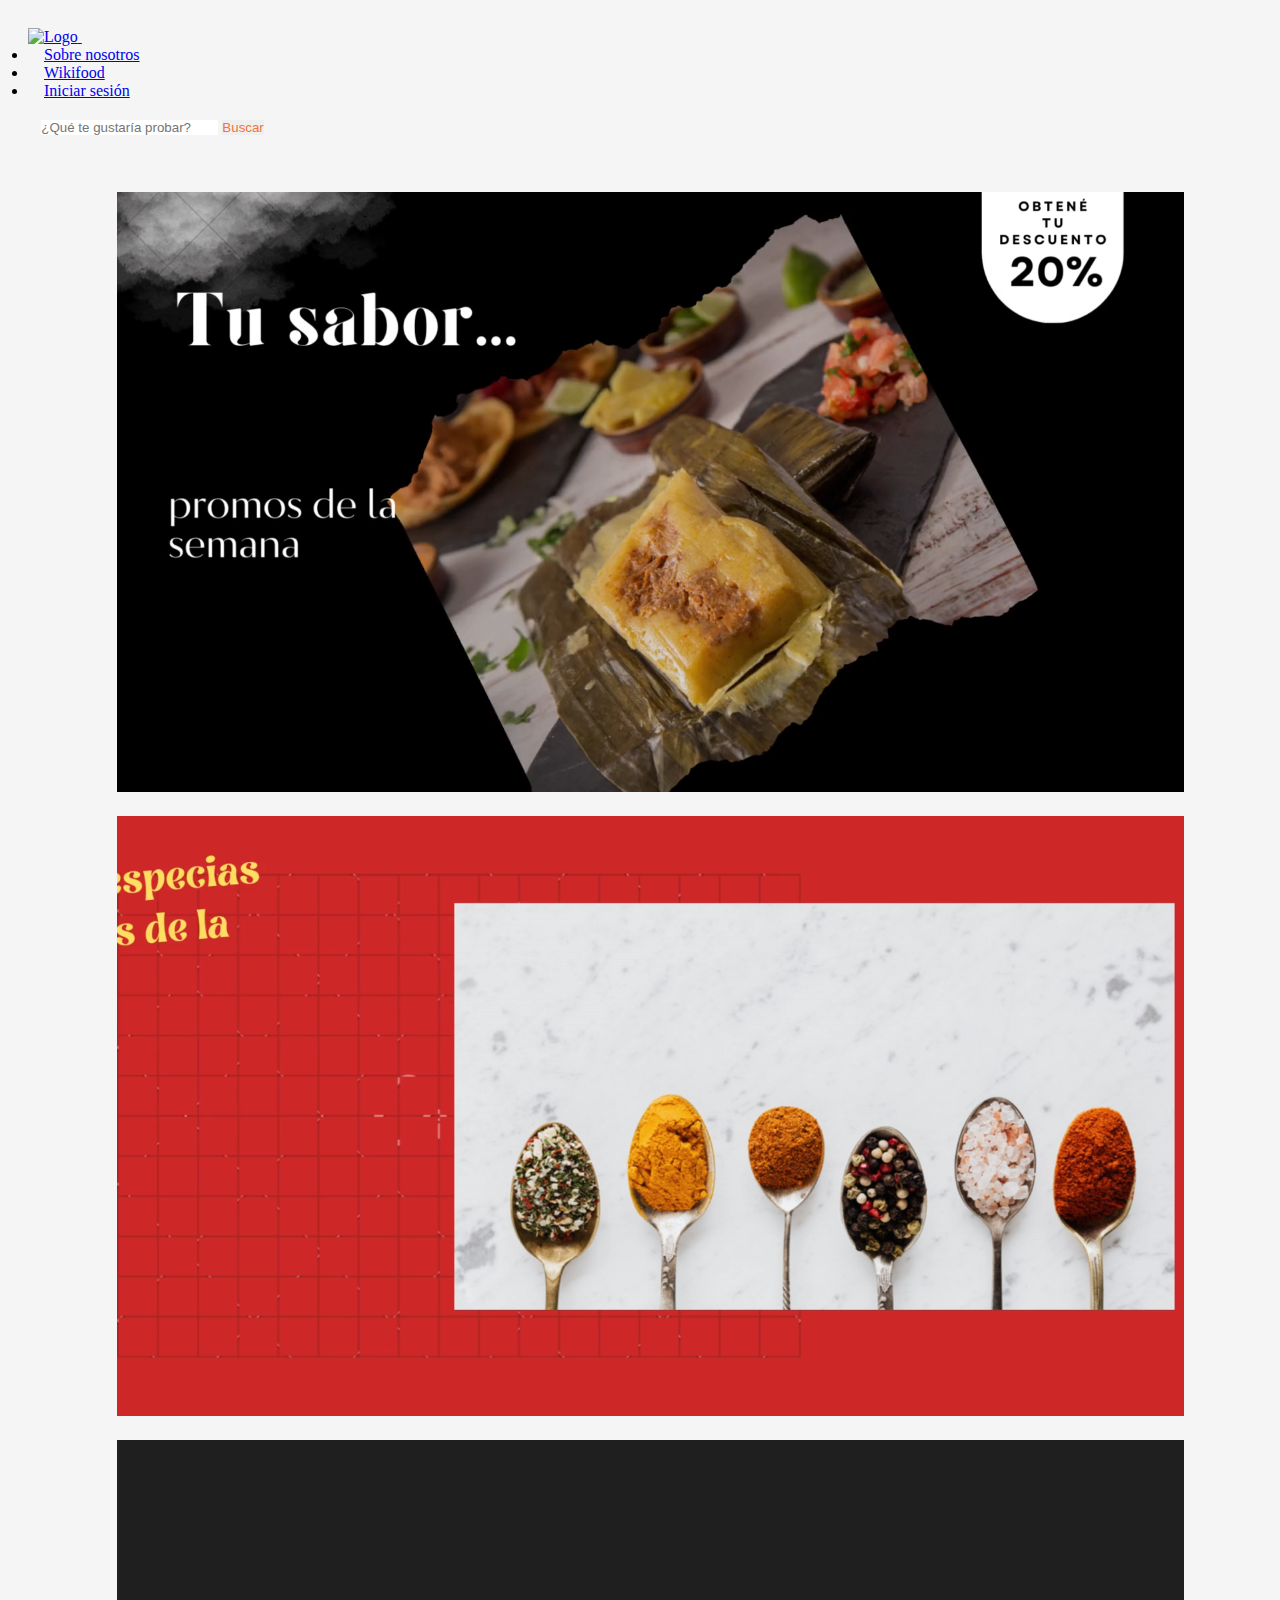
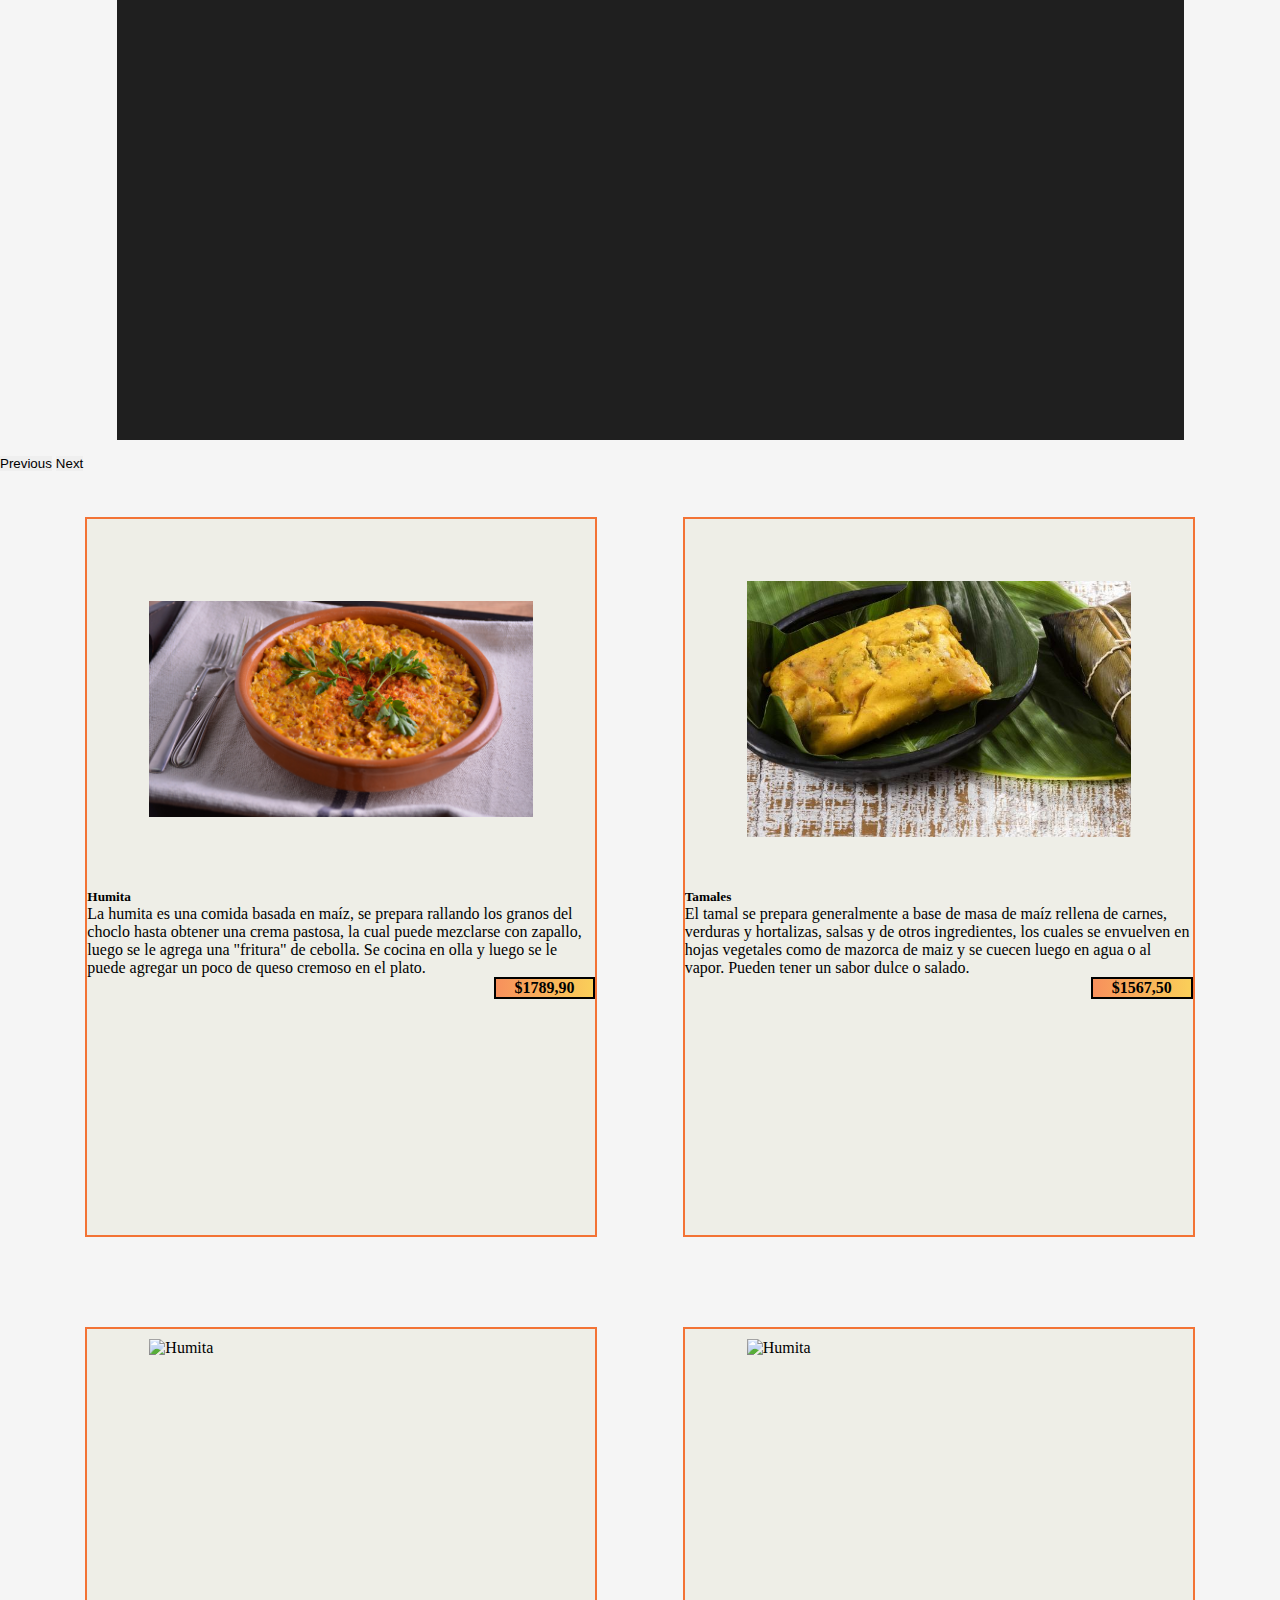
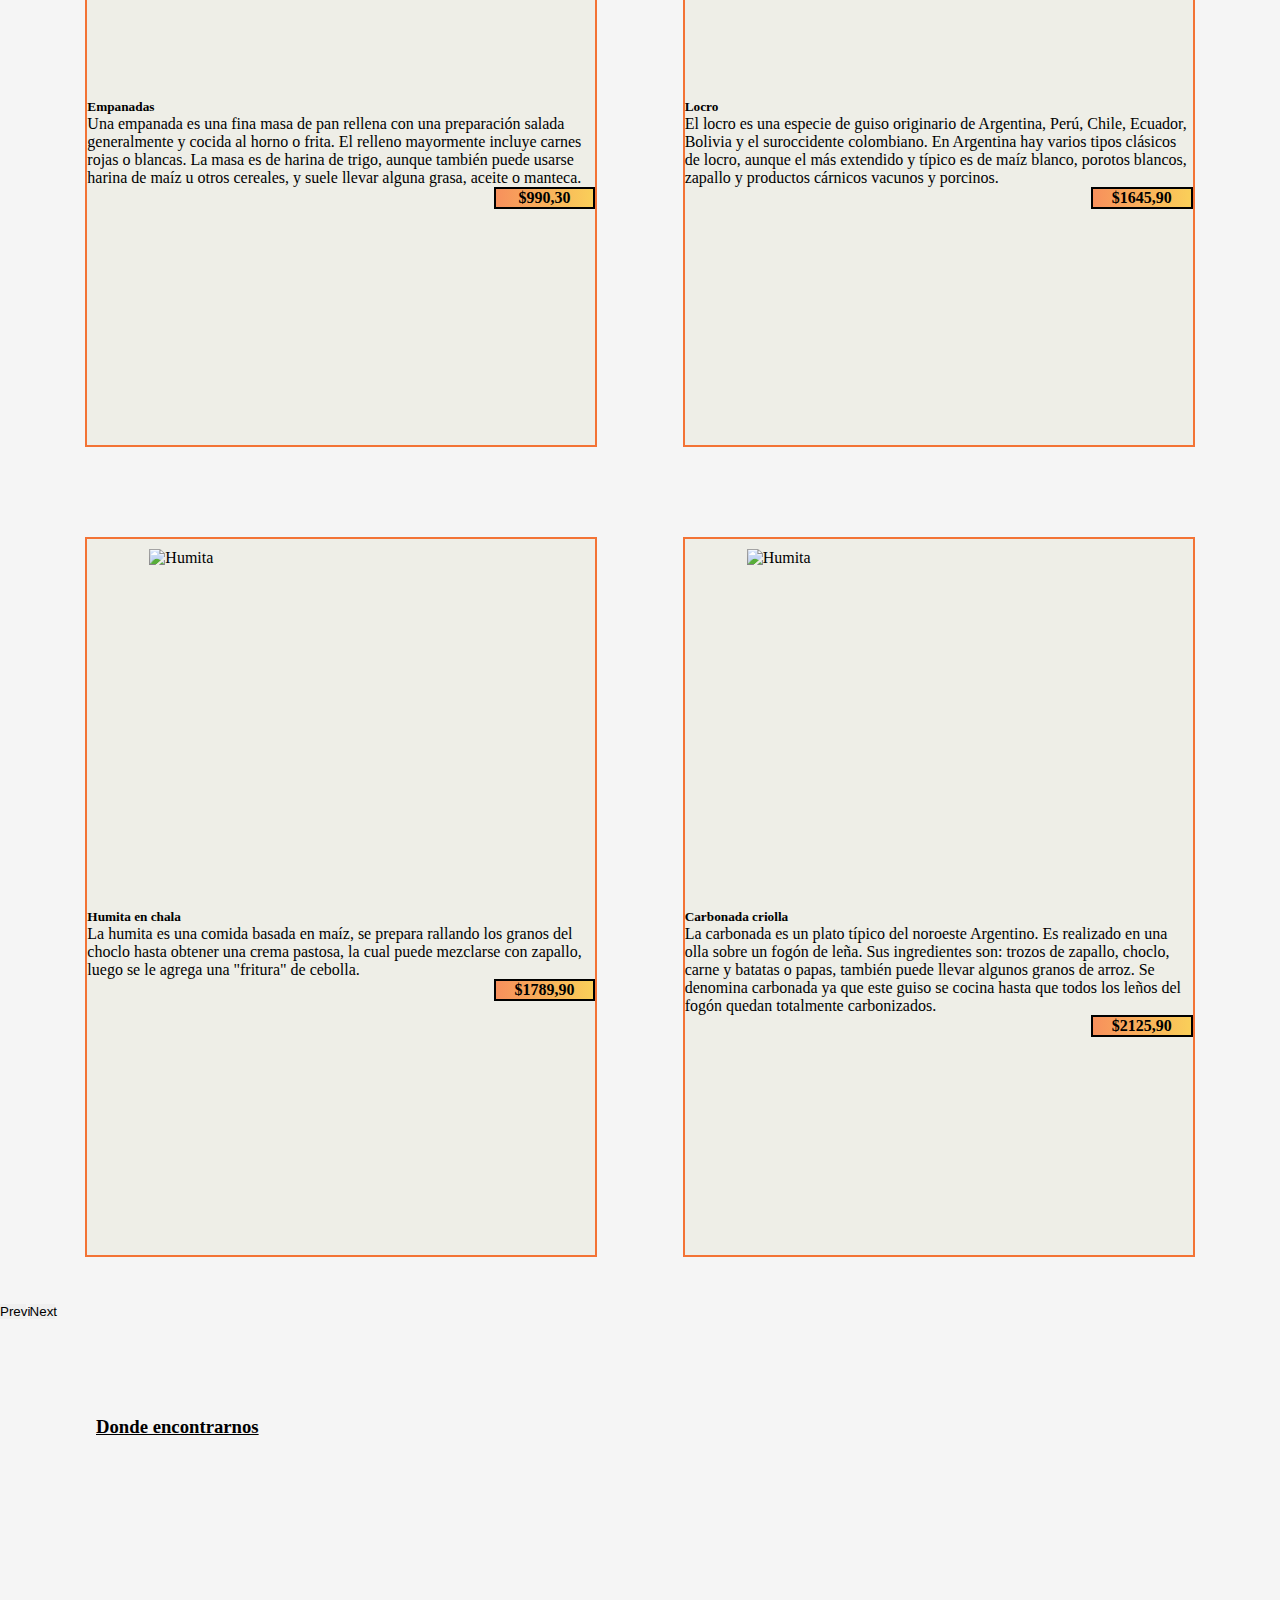
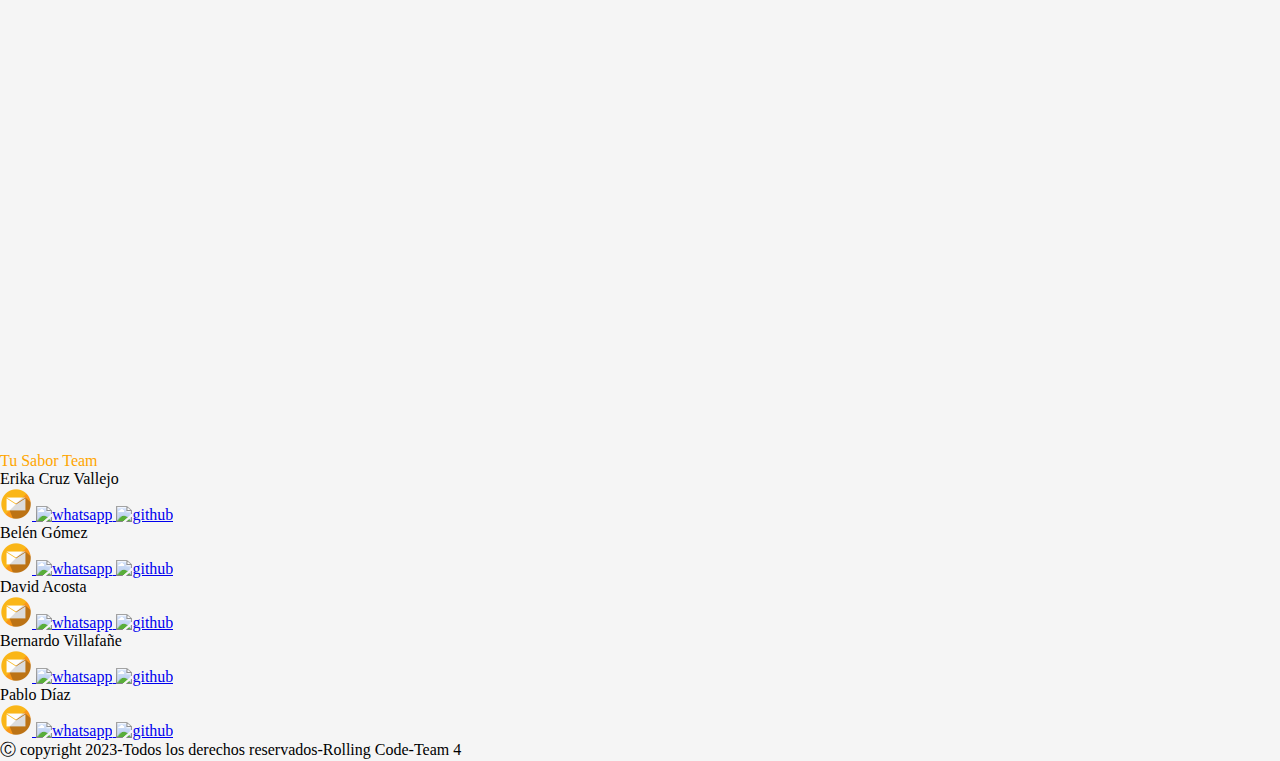
==== commit 730b5671: "refactor: :art: correction size image in section "Historia" in free page" ====
--- a/index.html
+++ b/index.html
@@ -41,7 +41,7 @@
             </li>
           </ul>
           <form class="d-flex">
-            <input class="form-control me-2" type="search" placeholder="Que te gustaria probar?" aria-label="Search">
+            <input class="form-control me-2" type="search" placeholder="¿Qué te gustaría probar?" aria-label="Search">
             <button class="btn btn-outline-success" type="submit">Buscar</button>
           </form>
         </div>
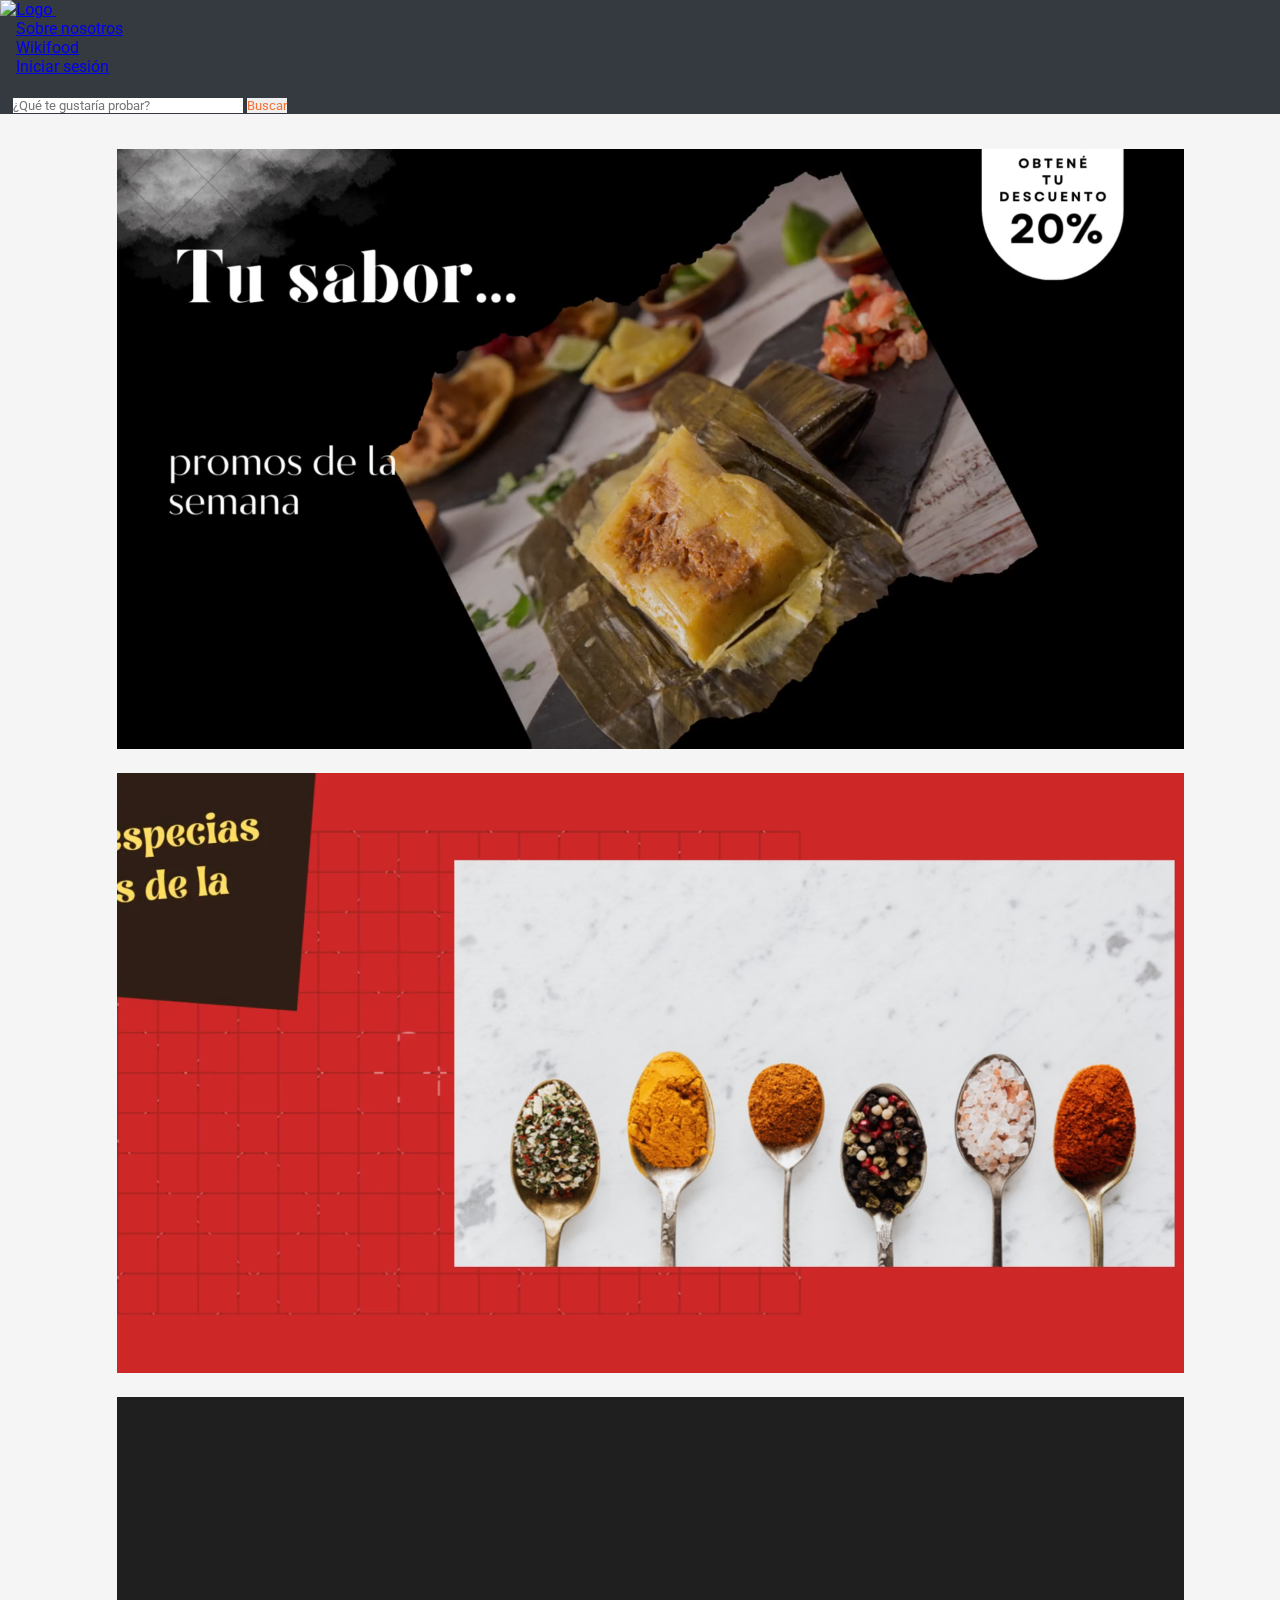
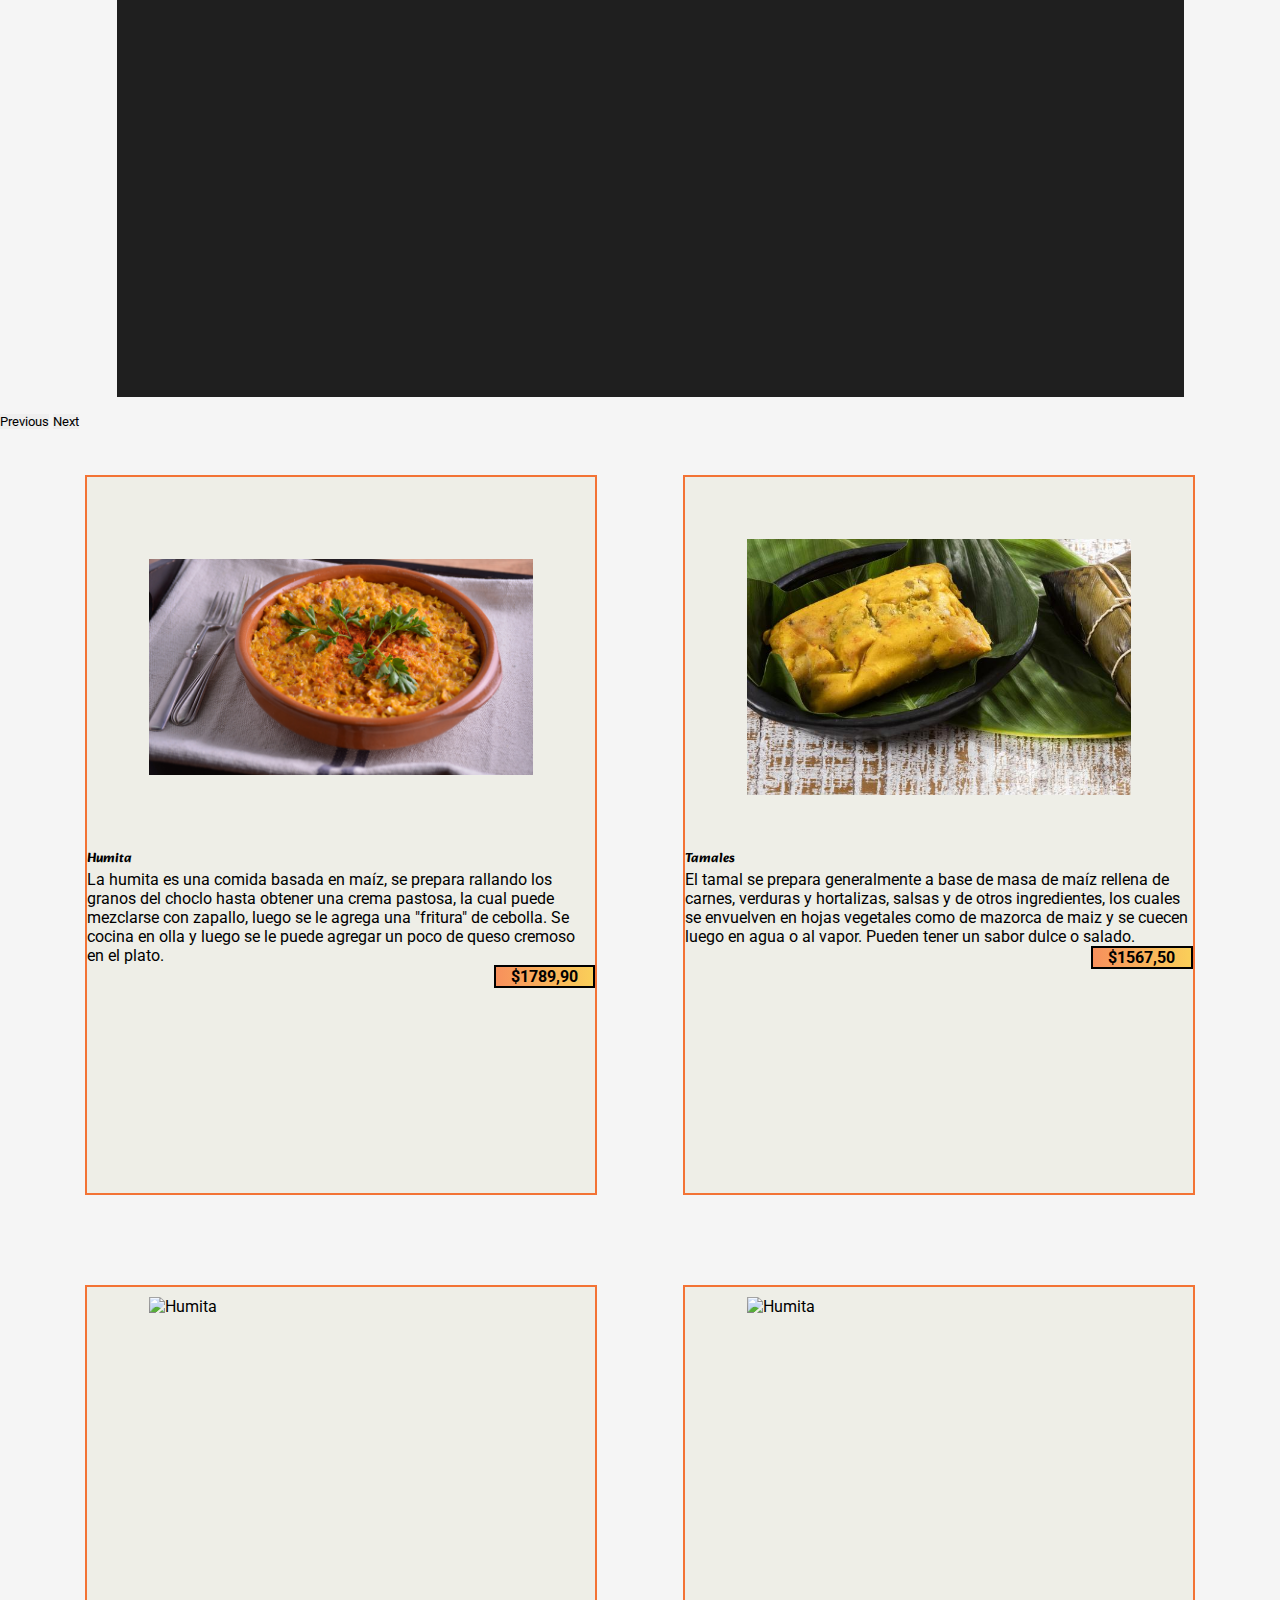
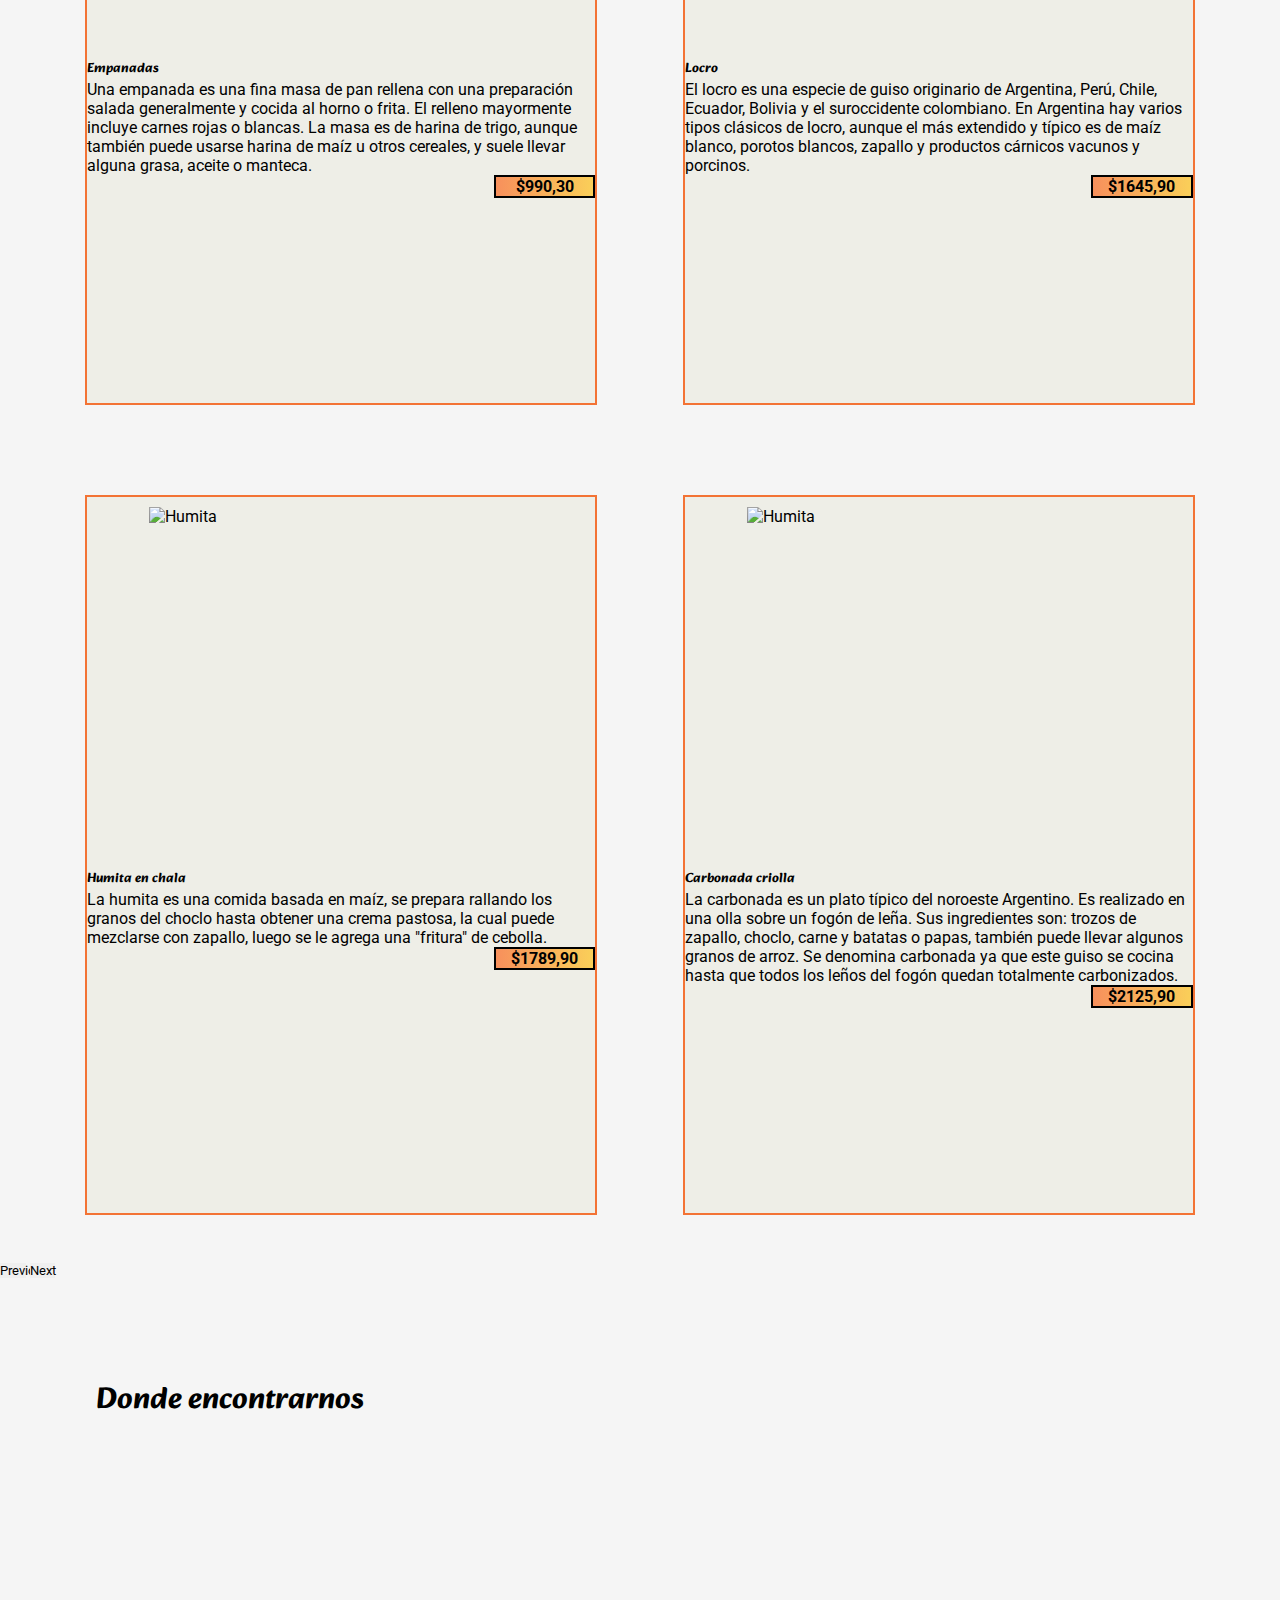
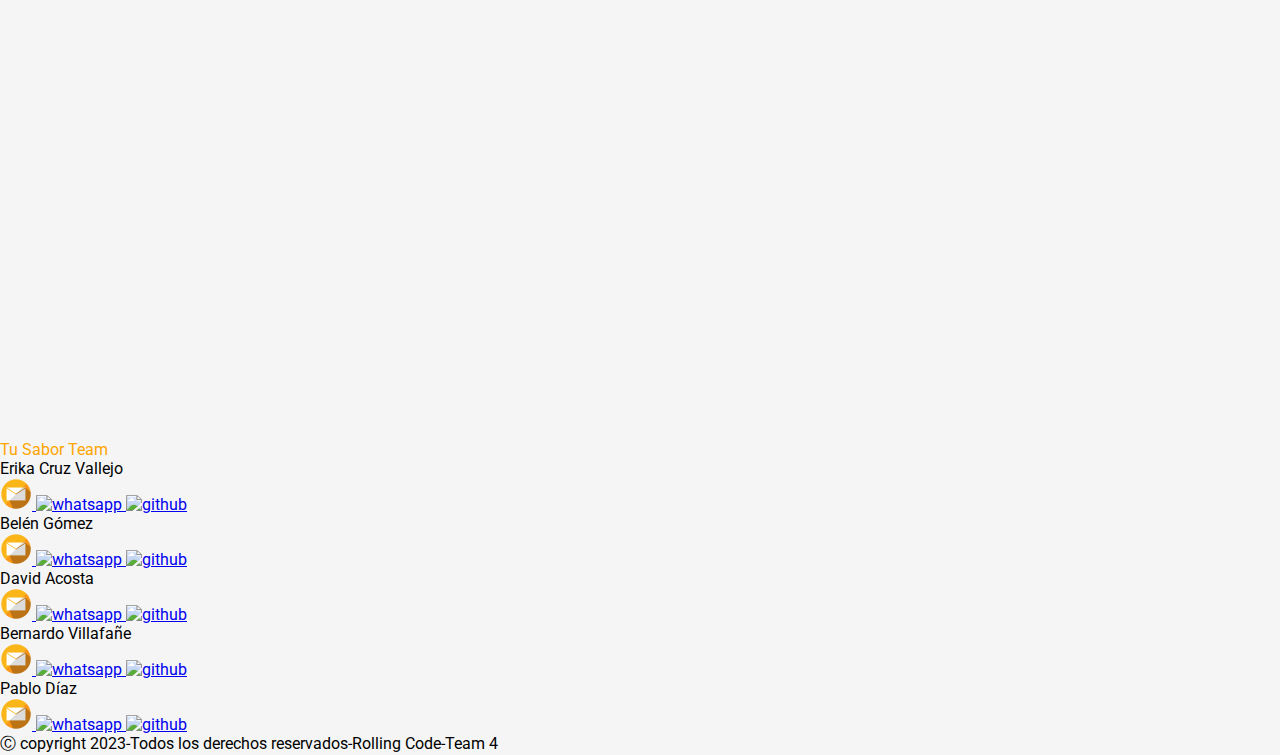
==== commit e6eda8a4: "refactor: :art: Change navbar background and logo" ====
--- a/index.html
+++ b/index.html
@@ -5,10 +5,18 @@
   <meta charset="UTF-8">
   <meta http-equiv="X-UA-Compatible" content="IE=edge">
   <meta name="viewport" content="width=device-width, initial-scale=1.0">
-  <!-- Bootstrap CSS-->
+  <!-- Bootstrap CSS -->
   <link href="https://cdn.jsdelivr.net/npm/bootstrap@5.1.3/dist/css/bootstrap.min.css" rel="stylesheet"
     integrity="sha384-1BmE4kWBq78iYhFldvKuhfTAU6auU8tT94WrHftjDbrCEXSU1oBoqyl2QvZ6jIW3" crossorigin="anonymous">
-  <!-- Stylesheet local-->
+  <!-- Fonts Body-text -->
+  <link rel="preconnect" href="https://fonts.googleapis.com">
+  <link rel="preconnect" href="https://fonts.gstatic.com" crossorigin>
+  <link href="https://fonts.googleapis.com/css2?family=Roboto:wght@300&display=swap" rel="stylesheet">
+  <!-- Fonts Title -->
+  <link rel="preconnect" href="https://fonts.googleapis.com">
+  <link rel="preconnect" href="https://fonts.gstatic.com" crossorigin>
+ <link href="https://fonts.googleapis.com/css2?family=Alkatra&display=swap" rel="stylesheet">
+  <!-- Stylesheet local -->
   <link rel="stylesheet" href="./styles/styles.css">
   <title>Tu sabor</title>
 </head>
@@ -22,7 +30,7 @@
     <nav class="navbar navbar-expand-md navbar-light">
       <div class="container-fluid">
         <a class="navbar-brand" href="./index.html">
-          <img src="./assets/images/logo2.png" class="logo-image" alt="Logo">
+          <img src="./assets/images/logo-sin-fondo.png" class="logo-image" alt="Logo">
         </a>
         <button class="navbar-toggler" type="button" data-bs-toggle="collapse" data-bs-target="#navbarSupportedContent"
           aria-controls="navbarSupportedContent" aria-expanded="false" aria-label="Toggle navigation">
@@ -31,13 +39,13 @@
         <div class="collapse navbar-collapse" id="navbarSupportedContent">
           <ul class="navbar-nav d-flex justify-content-center align-items-center">
             <li class="nav-item">
-              <a class="nav-link active" aria-current="page" href="./pages/about-us.html">Sobre nosotros</a>
+              <a class="nav-link active text-white" aria-current="page" href="./pages/about-us.html">Sobre nosotros</a>
             </li>
             <li class="nav-item">
-              <a class="nav-link active" aria-current="page" href="./pages/free-page.html">Wikifood</a>
+              <a class="nav-link active text-white" aria-current="page" href="./pages/free-page.html">Wikifood</a>
             </li>
             <li class="nav-item">
-              <a class="nav-link active" aria-current="page" href="./pages/login.html">Iniciar sesión<nav></nav></a>
+              <a class="nav-link active text-white" aria-current="page" href="./pages/login.html">Iniciar sesión<nav></nav></a>
             </li>
           </ul>
           <form class="d-flex">
--- a/styles/styles.css
+++ b/styles/styles.css
@@ -3,10 +3,12 @@
     margin: 0;
     padding: 0;
     border: 0;
+    font-family: 'Roboto', sans-serif;
 }
 
 body{
   background-color: whitesmoke;
+  margin-top: 120px;
 }
 
 .modified-button{
@@ -35,6 +37,10 @@
     height: 77vh; */
     box-shadow: 10px 10px 20px #F37335;
     cursor: pointer;
+}
+
+.card-title{
+  font-family: 'Alkatra', cursive;
 }
 
 .container-img{
@@ -71,9 +77,15 @@
 /* Navbar */
 
 .navbar{
-    padding: 1.75rem;
-    background-color: whitesmoke;
-
+    /* padding: 1.75rem; */
+/*  background: #bdc3c7;
+    background: -webkit-linear-gradient(to right, #2c3e50, #bdc3c7);
+    background: linear-gradient(to right, #2c3e50, #bdc3c7);*/
+    width: 100%;
+    position: fixed;
+    top: 0;
+    z-index: 1;
+    background-color: #343a40;
 }
 
 .navbar-collapse{
@@ -90,6 +102,7 @@
 
 .form-control{
     margin-left: 1em;
+    width: 230px;
 }
 
 .btn-outline-success {
@@ -132,11 +145,14 @@
 }
 
 .maps h3 {
-  text-decoration: underline;
+  /* text-decoration: underline; */
+  font-family: 'Alkatra', cursive;
+  font-size: 30px;
 }
 
 footer {
   margin-top: 5%;
+  overflow: hidden;
 }
 
 .footer-title {
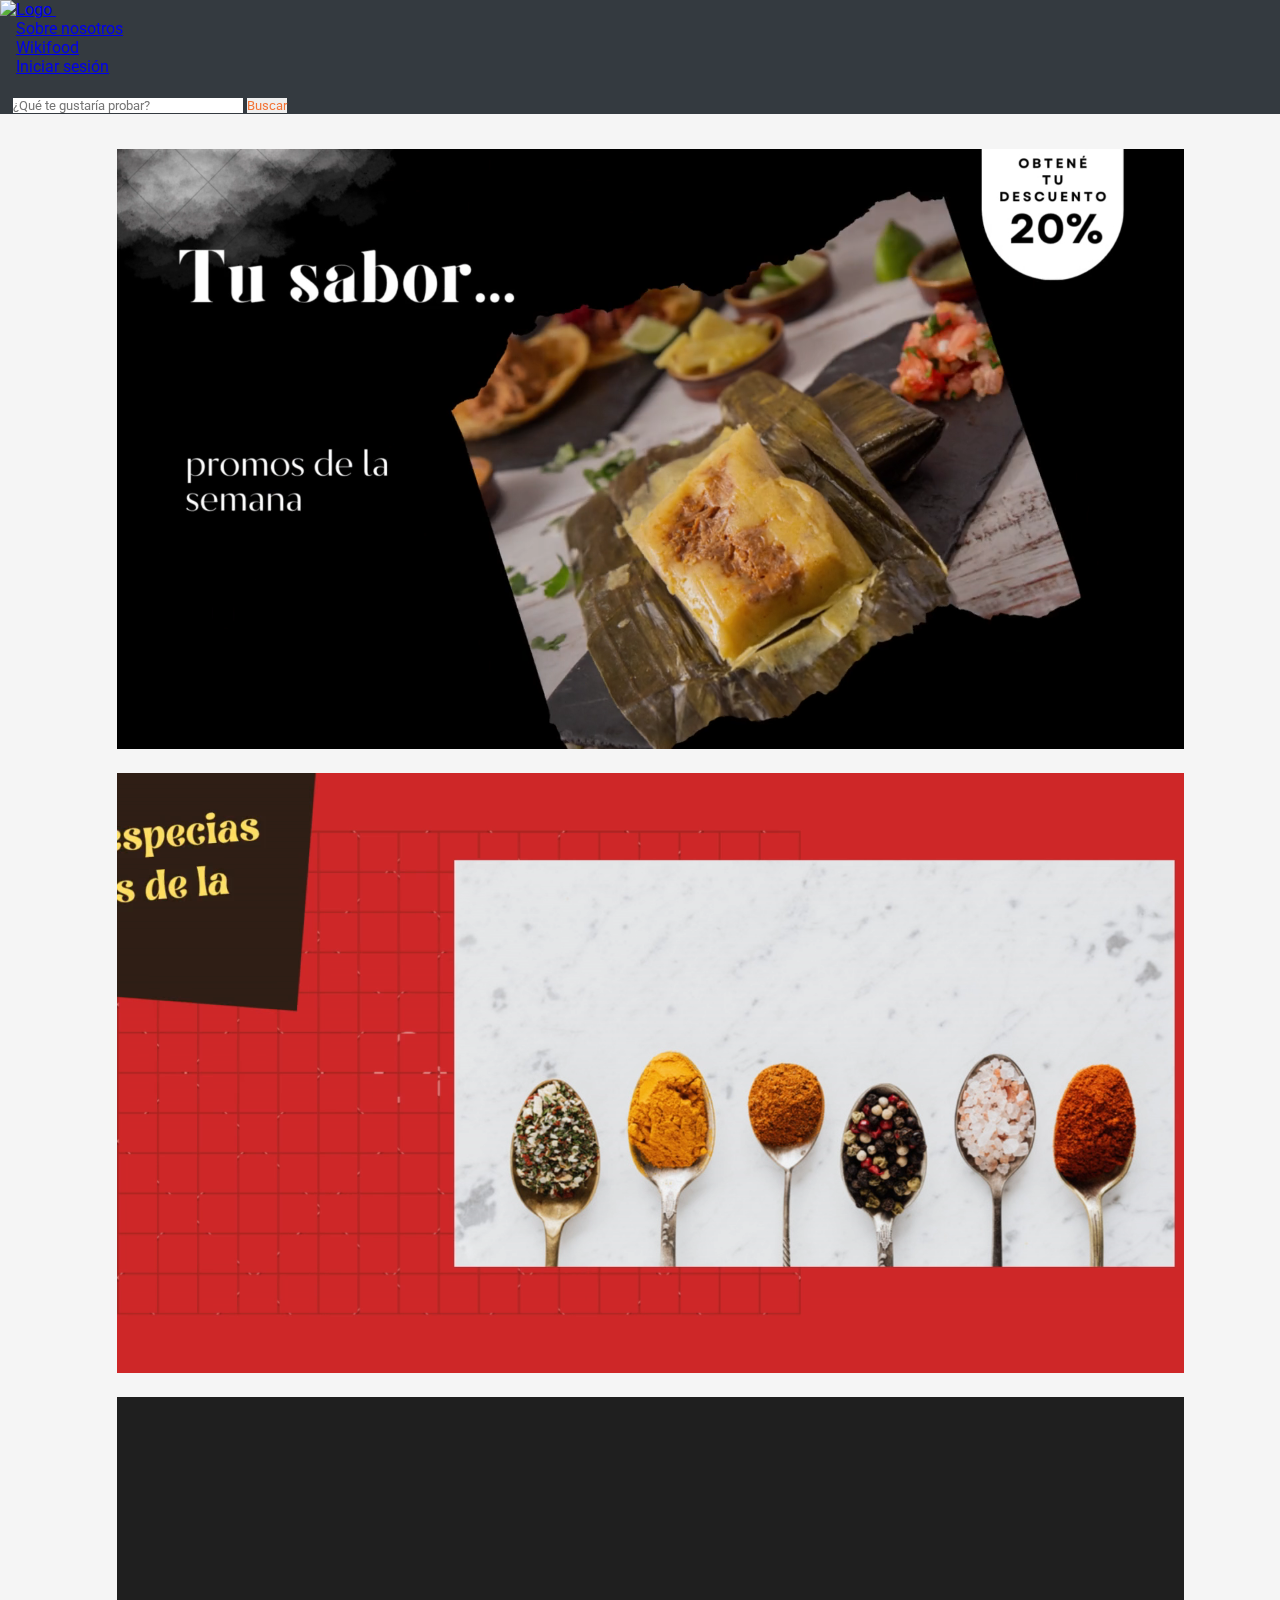
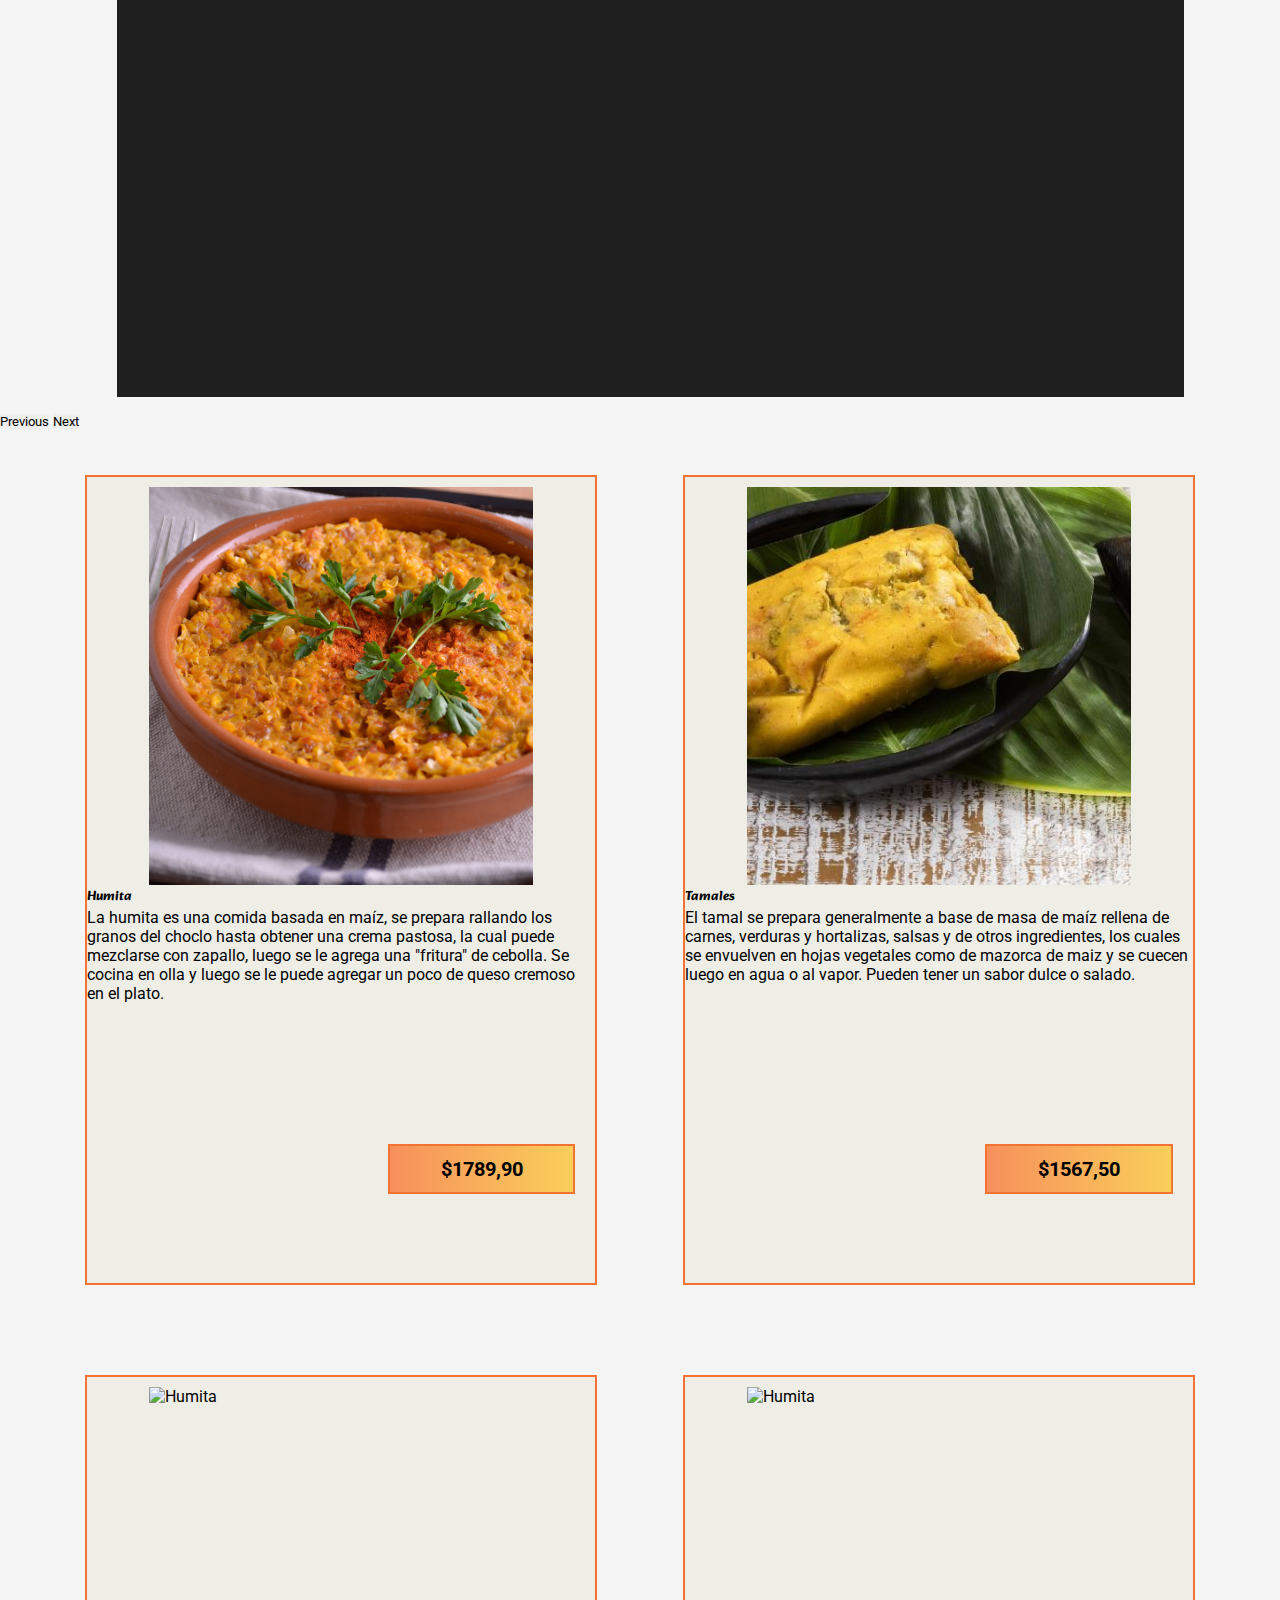
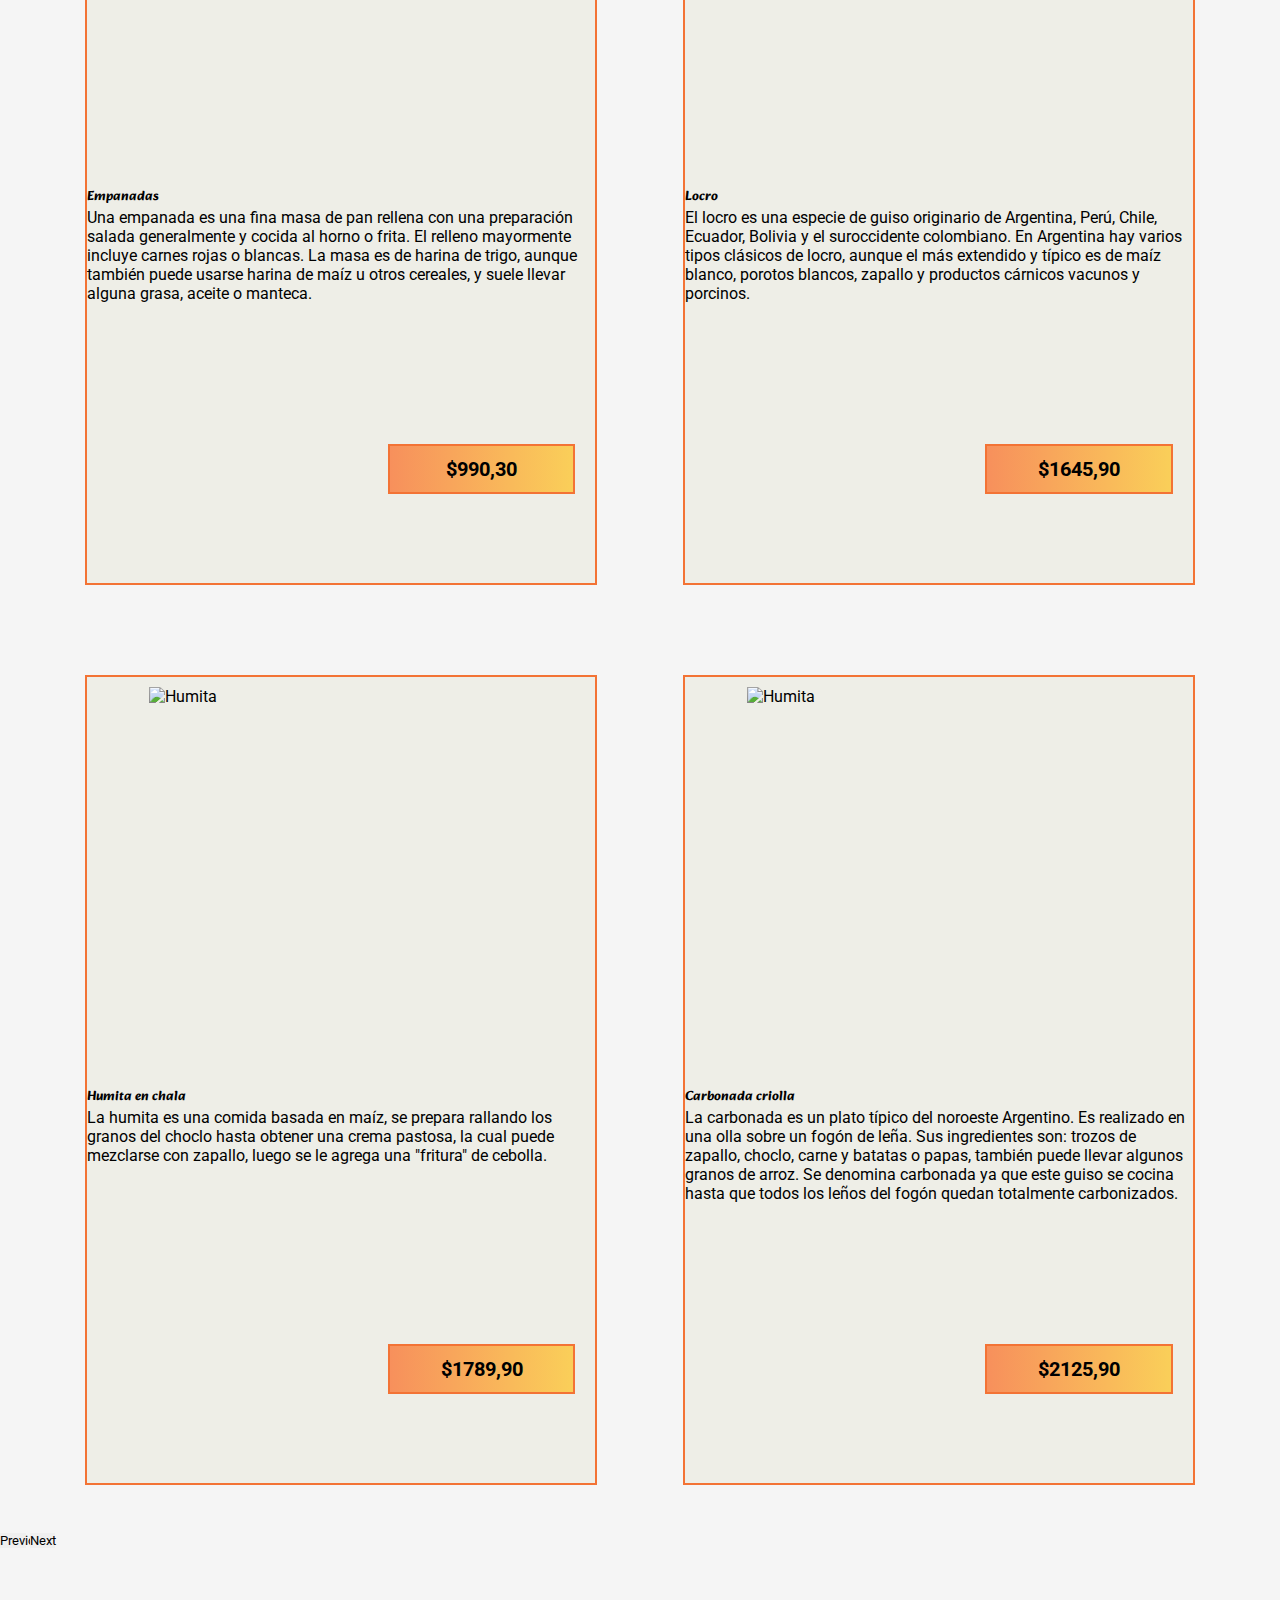
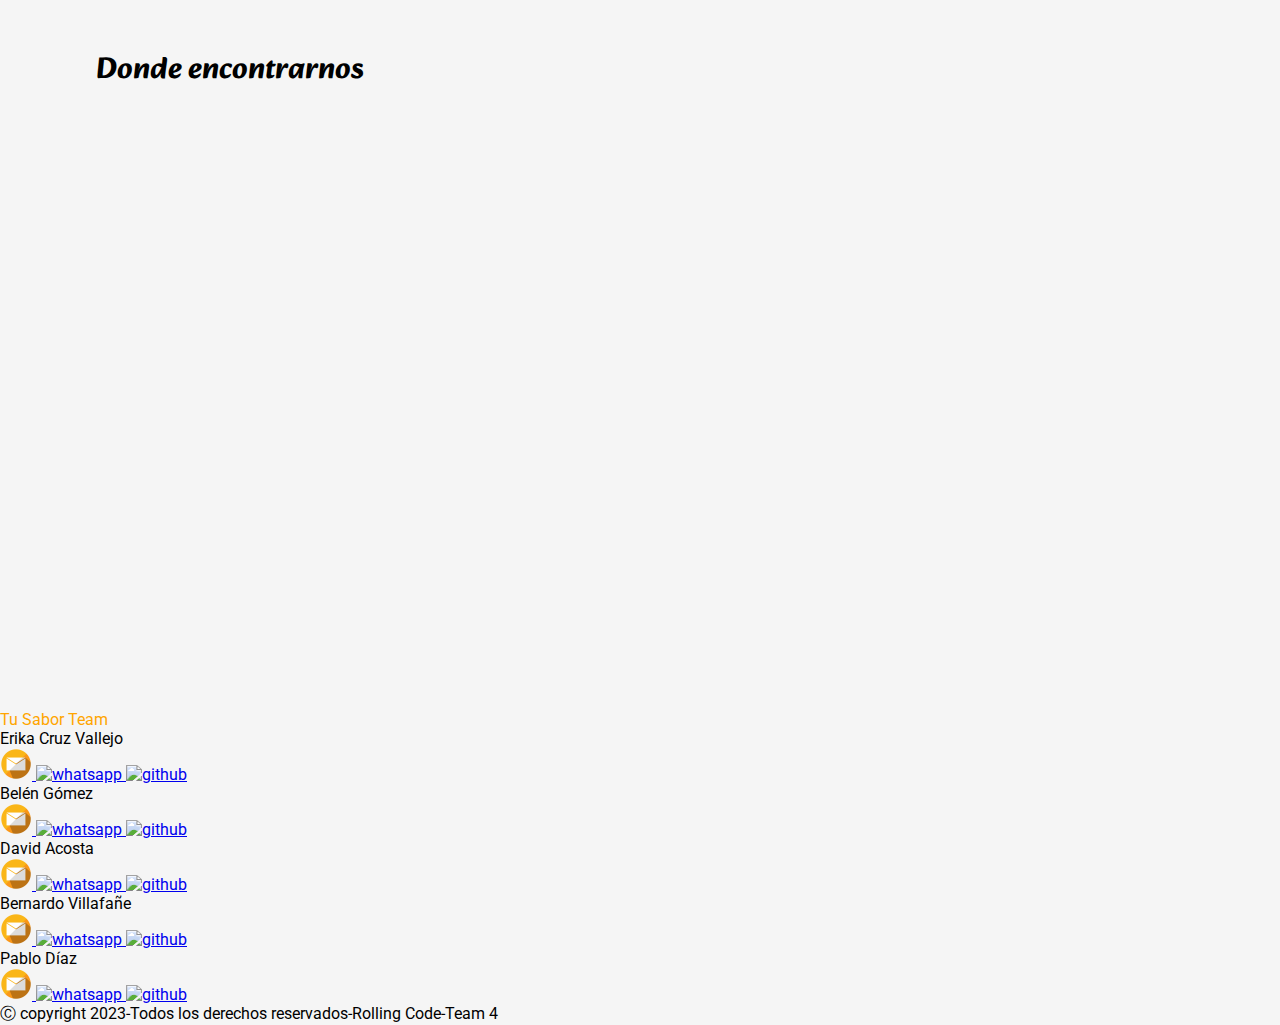
==== commit 4804ec9b: "style: :lipstick: add margin to price of cards our products and media queries" ====
--- a/index.html
+++ b/index.html
@@ -111,11 +111,11 @@
                 <h5 class="card-title">Humita</h5>
                 <hr>
                 <p class="card-text">La humita es una comida basada en maíz, se prepara rallando los granos del choclo hasta obtener una crema pastosa, la cual puede mezclarse con zapallo, luego se le agrega una "fritura" de cebolla. Se cocina en olla y luego se le puede agregar un poco de queso cremoso en el plato.</p>
-                <div class="align-text-right">
-                  <div class="price">
-                    <p class="card-text">$1789,90</p>
-                  </div> 
-                </div>
+              </div>
+              <div class="align-text-right">
+                <div class="price">
+                  <p class="card-text">$1789,90</p>
+                </div> 
               </div>
             </div>
             <div class="card">
@@ -126,11 +126,11 @@
                 <h5 class="card-title">Tamales</h5>
                 <hr>
                 <p class="card-text">El tamal se prepara generalmente a base de masa de maíz rellena de carnes, verduras y hortalizas, salsas y de otros ingredientes, los cuales se envuelven en hojas vegetales como de mazorca de maiz y se cuecen luego en agua o al vapor. Pueden tener un sabor dulce o salado. </p>
-                <div class="align-text-right">
-                  <div class="price">
-                    <p class="card-text">$1567,50</p>
-                  </div> 
-                </div>
+              </div>
+              <div class="align-text-right">
+                <div class="price">
+                  <p class="card-text">$1567,50</p>
+                </div> 
               </div>
             </div>
           </div>
@@ -145,11 +145,11 @@
                 <h5 class="card-title">Empanadas</h5>
                 <hr>
                 <p class="card-text">Una empanada es una fina masa de pan rellena con una preparación salada generalmente y cocida al horno o frita. El relleno mayormente incluye carnes rojas o blancas. La masa es de harina de trigo, aunque también puede usarse harina de maíz u otros cereales, y suele llevar alguna grasa, aceite o manteca.</p>
-                <div class="align-text-right">
-                  <div class="price">
-                    <p class="card-text">$990,30</p>
-                  </div> 
-                </div>
+              </div>
+              <div class="align-text-right">
+                <div class="price">
+                  <p class="card-text">$990,30</p>
+                </div> 
               </div>
             </div>
             <div class="card">
@@ -160,11 +160,11 @@
                 <h5 class="card-title">Locro</h5>
                 <hr>
                 <p class="card-text">El locro es una especie de guiso originario de Argentina, Perú, Chile, Ecuador, Bolivia y el suroccidente colombiano. En Argentina hay varios tipos clásicos de locro, aunque el más extendido y típico es de maíz blanco, porotos blancos, zapallo y productos cárnicos vacunos y porcinos. </p>
-                <div class="align-text-right">
-                  <div class="price">
-                    <p class="card-text">$1645,90</p>
-                  </div> 
-                </div>
+              </div>
+              <div class="align-text-right">
+                <div class="price">
+                  <p class="card-text">$1645,90</p>
+                </div> 
               </div>
             </div>
           </div>
@@ -179,11 +179,11 @@
                 <h5 class="card-title">Humita en chala</h5>
                 <hr>
                 <p class="card-text">La humita es una comida basada en maíz, se prepara rallando los granos del choclo hasta obtener una crema pastosa, la cual puede mezclarse con zapallo, luego se le agrega una "fritura" de cebolla.</p>
-                <div class="align-text-right">
-                  <div class="price">
-                    <p class="card-text">$1789,90</p>
-                  </div> 
-                </div>
+              </div>
+              <div class="align-text-right">
+                <div class="price">
+                  <p class="card-text">$1789,90</p>
+                </div> 
               </div>
             </div>
             <div class="card">
@@ -194,11 +194,11 @@
                 <h5 class="card-title">Carbonada criolla</h5>
                 <hr>
                 <p class="card-text">La carbonada es un plato típico del noroeste Argentino. Es realizado en una olla sobre un fogón de leña. Sus ingredientes son: trozos de zapallo, choclo, carne y batatas o papas, también puede llevar algunos granos de arroz. Se denomina carbonada ya que este guiso se cocina hasta que todos los leños del fogón quedan totalmente carbonizados.</p>
-                <div class="align-text-right">
-                  <div class="price">
-                    <p class="card-text">$2125,90</p>
-                  </div> 
-                </div>
+              </div>
+              <div class="align-text-right">
+                <div class="price">
+                  <p class="card-text">$2125,90</p>
+                </div> 
               </div>
             </div>
           </div>
--- a/styles/styles.css
+++ b/styles/styles.css
@@ -19,12 +19,12 @@
     display: flex;
     justify-content: space-evenly;
     align-items: center;
-    height: 90vh;
+    height: 100vh;
 }
 
 .card{
     width: 40vw;
-    height: 80vh;
+    height: 90vh;
     transition: 200ms ease-out;
     padding-top: 10px;
     border:solid 2px #F37335;
@@ -47,28 +47,92 @@
     width: 100%;
     display: flex;
     justify-content: center;
+    height: 50%;
 }
 
 .container-img img{
     width: 30vw;
-    height: 40vh;
-    object-fit: contain;
+    /* height: 40vh; */
+    object-fit:cover;
+}
+
+.card-body{
+  height: 30%;
 }
 
 .price{
     display: flex;
     justify-content: center;
-    width: 20%;
-    border: solid 2px black;
+    align-items: center;
+    font-size: 20px;
+    width: 40%;
+    height: 50px;
+    border: solid 2px #F37335;
     font-weight: bold;
     background: #facf59;  /* fallback for old browsers */
     background: -webkit-linear-gradient(to right, #f7905c, #facf59);  /* Chrome 10-25, Safari 5.1-6 */
     background: linear-gradient(to right, #f7905c, #facf59); /* W3C, IE 10+/ Edge, Firefox 16+, Chrome 26+, Opera 12+, Safari 7+ */
 }
 
+.price:hover{
+  font-size: 30px;
+  /* box-shadow: 10px 10px 20px #F37335; */
+}
+
 .align-text-right{
     display: flex;
     justify-content: flex-end;
+    margin: 20px;
+}
+
+@media (width<=850px){
+  .modified-card-group{
+    flex-direction: column;
+    height: 1800px;
+  }
+
+  .modified-container-items{
+    height: 1800px;
+  }
+
+  .card{
+    height: 800px;
+  }
+
+  .container-img img{
+    object-fit: contain;
+  }
+}
+
+@media (width<=750px){
+  .modified-card-group{
+    flex-direction: column;
+    height: 2000px;
+  }
+
+  .modified-container-items{
+    height: 2000px;
+  }
+
+  .card{
+    height: 800px;
+  }
+
+  .container-img{
+    height: 20%;
+  }
+
+  .container-img img{
+    object-fit: contain;
+  }
+
+  .price{
+    font-size: 10px;
+  }
+
+  .price:hover{
+    font-size: 12px;
+  }
 }
 
 /* .card-title{
@@ -113,7 +177,10 @@
 .btn-outline-success:hover {
   background-color: #f37335;
 }
-
+.nav-item:hover {
+  background-color: #f37335;
+  font-family: alktra, cursive;
+}
 .carousel-item video{
   margin: 10px;
   width: 100%;
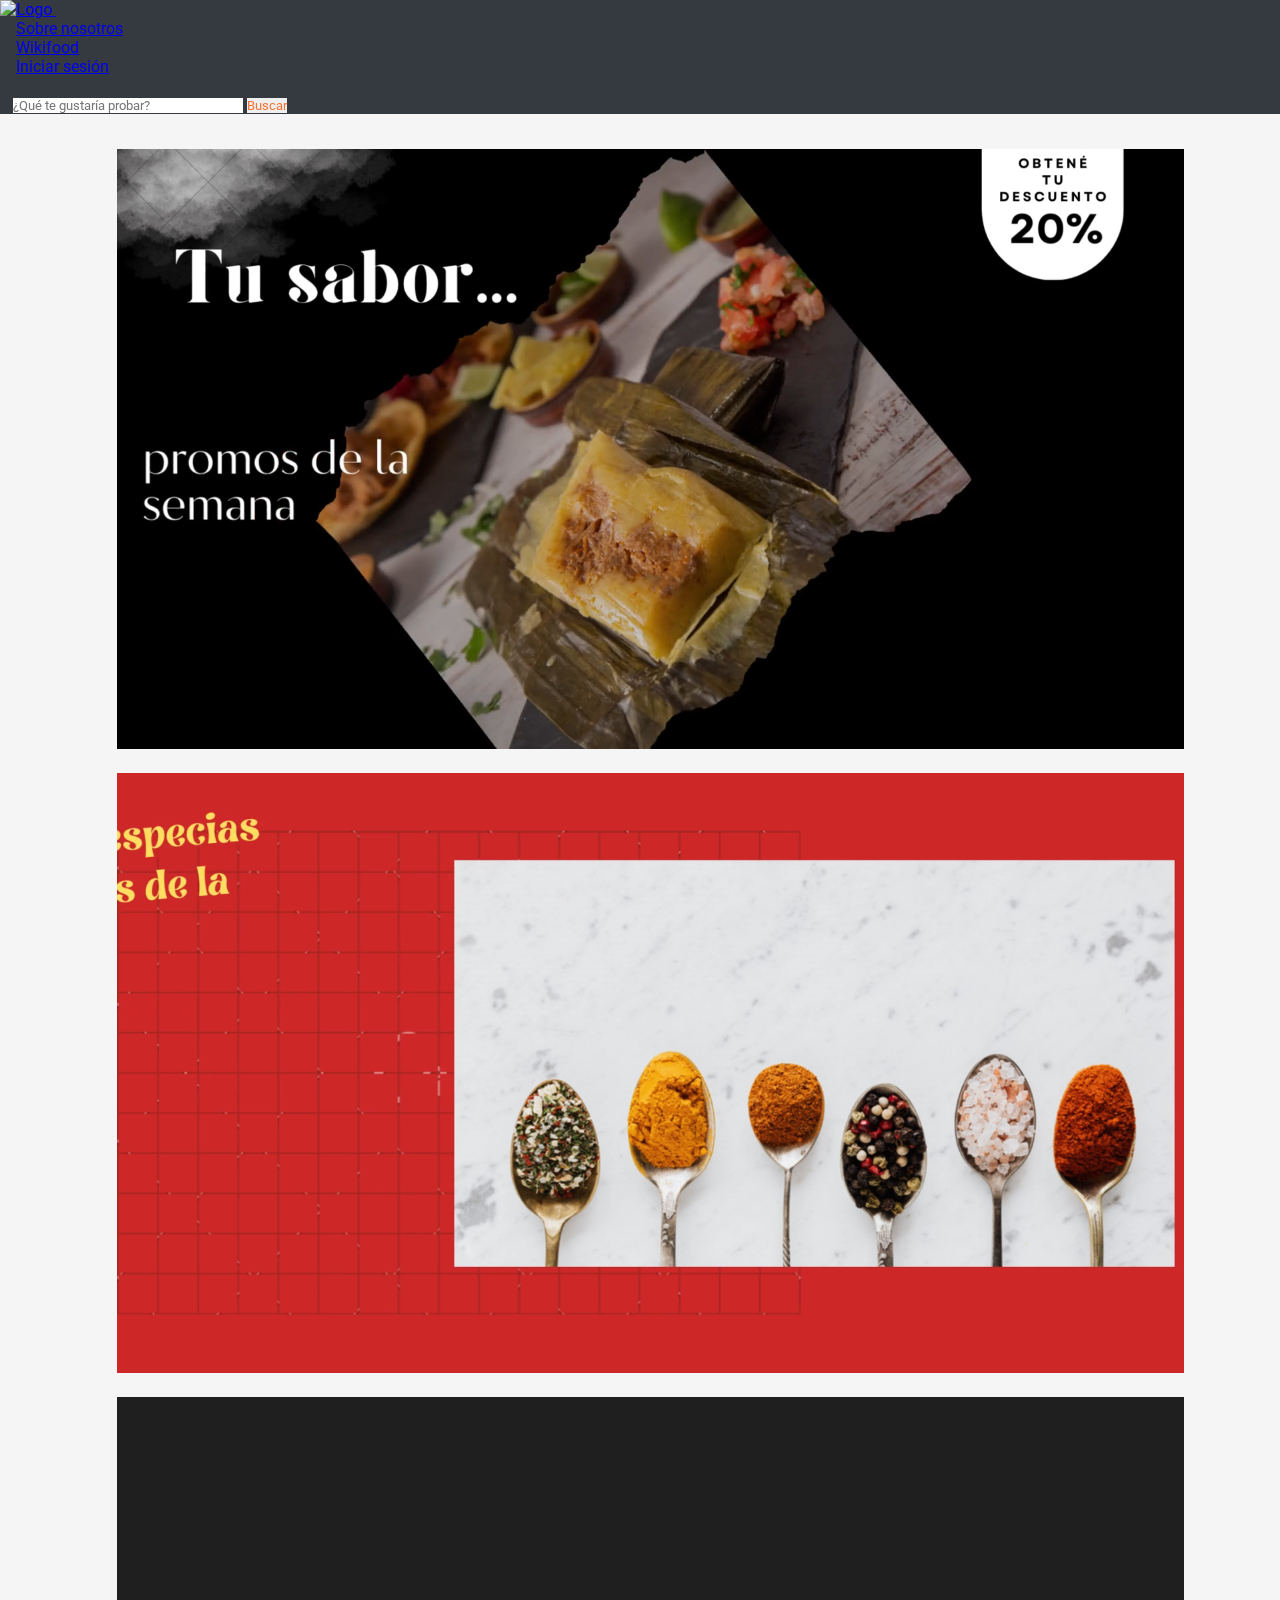
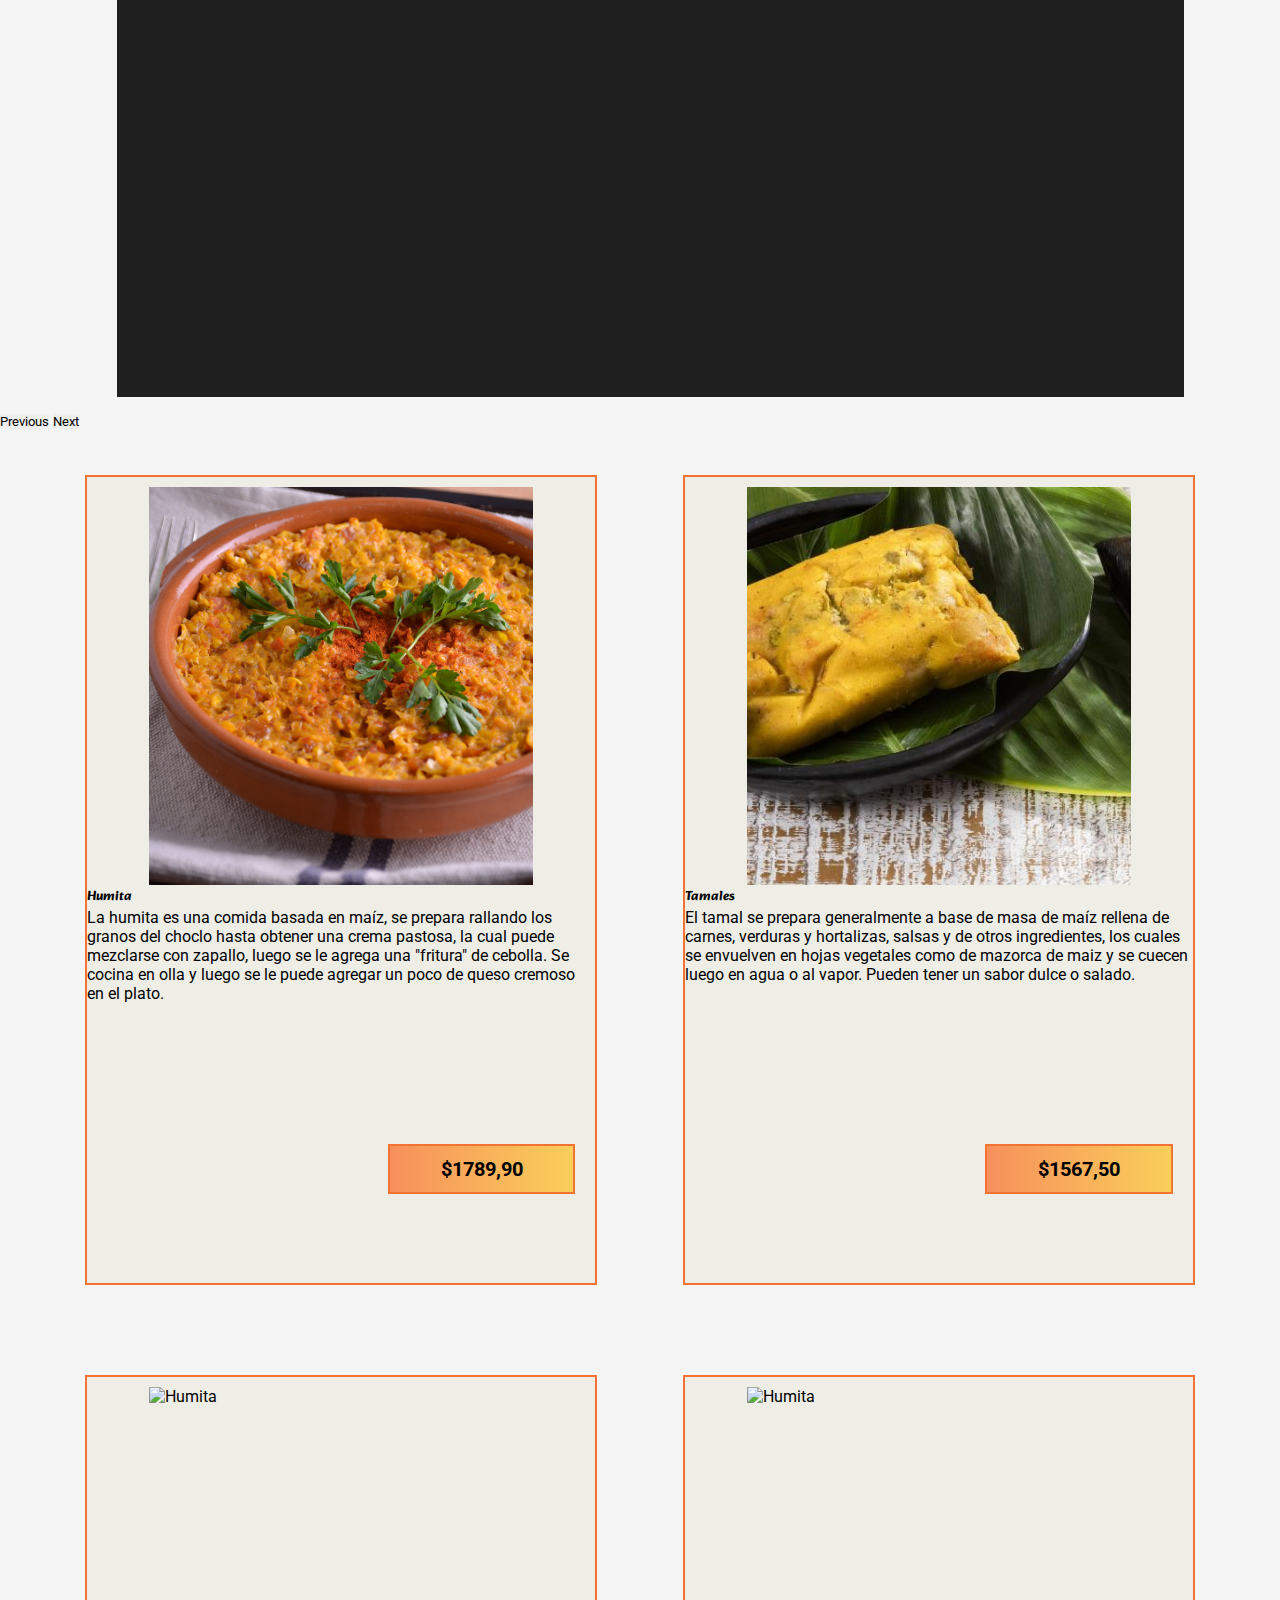
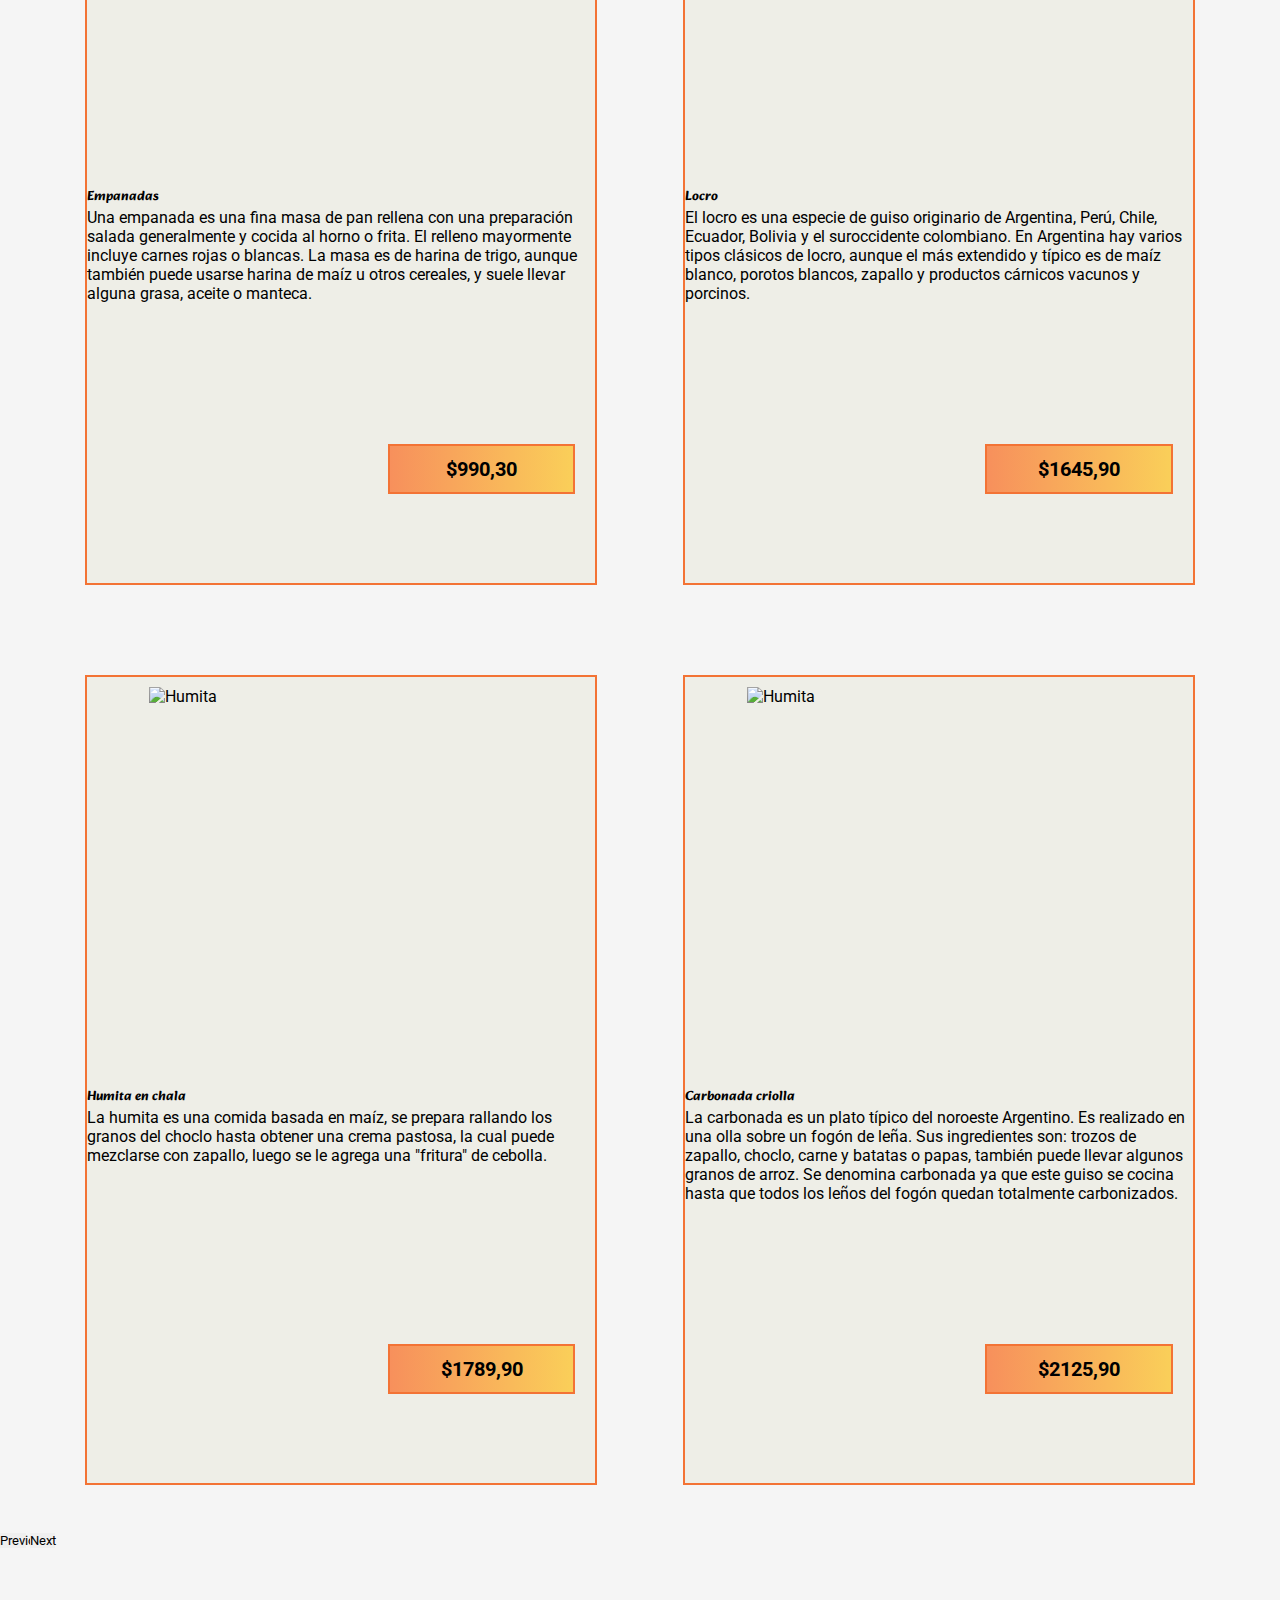
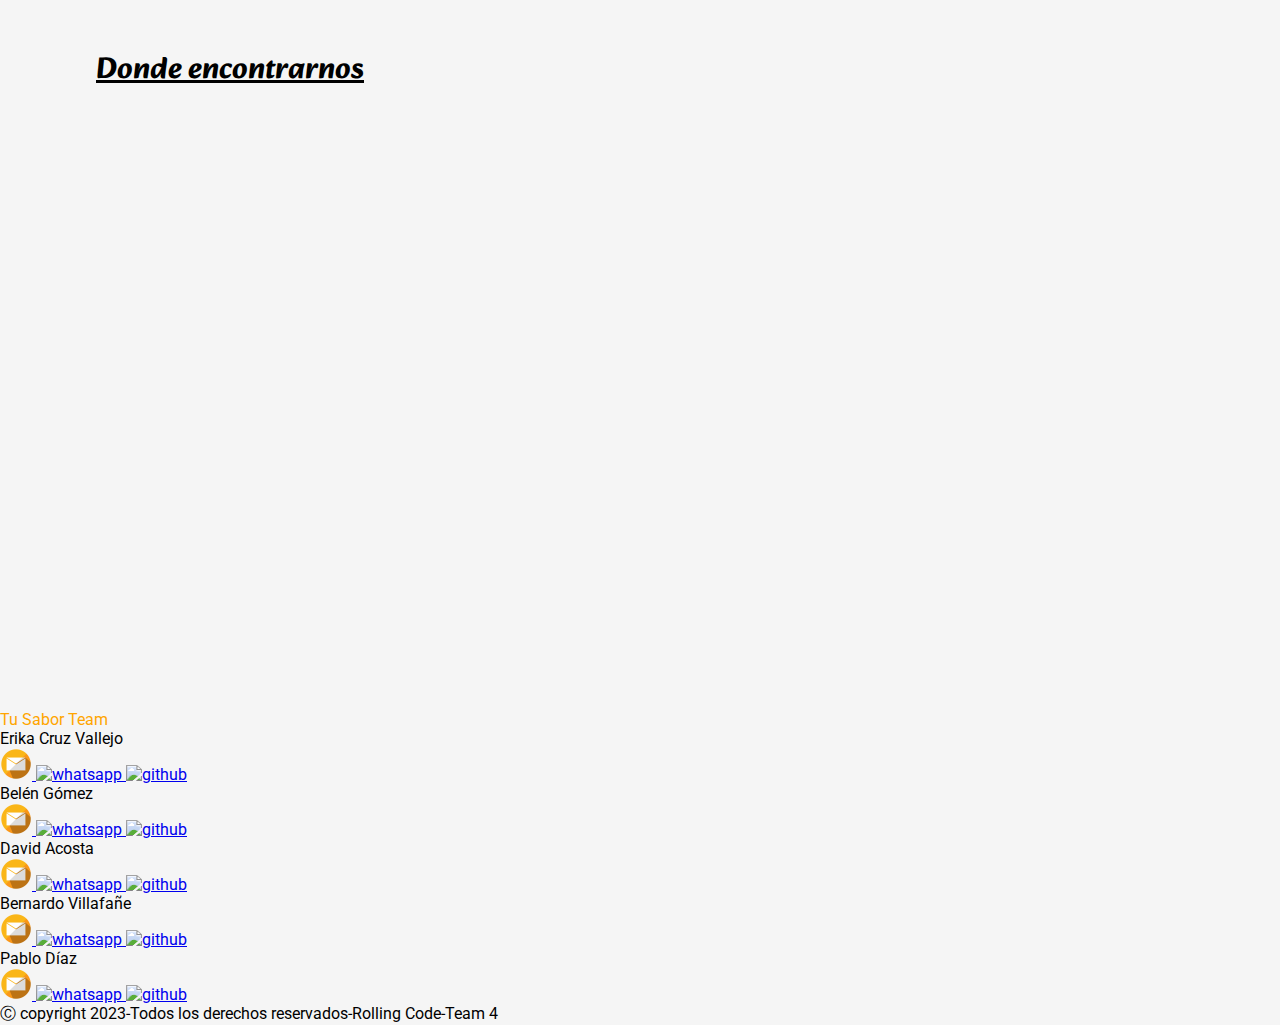
==== commit fa9b3522: "refactor: :art: Correct of code format" ====
--- a/index.html
+++ b/index.html
@@ -15,17 +15,17 @@
   <!-- Fonts Title -->
   <link rel="preconnect" href="https://fonts.googleapis.com">
   <link rel="preconnect" href="https://fonts.gstatic.com" crossorigin>
- <link href="https://fonts.googleapis.com/css2?family=Alkatra&display=swap" rel="stylesheet">
+  <link href="https://fonts.googleapis.com/css2?family=Alkatra&display=swap" rel="stylesheet">
   <!-- Stylesheet local -->
   <link rel="stylesheet" href="./styles/styles.css">
-  <title>Tu sabor</title>
+  <!-- Favicon -->
+  <link rel="icon" type="png" href="assets/images/icon.png">
+  <title>Tu sabor -  Comidas Tradicionales</title>
 </head>
 
 <body>
-  <!--    @Erika
-NavBar
-Logo ==> thematic content - free page -->
-  <!-- Barra de navegacion -->
+  <!-- @Erika NavBar -->
+  <!-- Navigation bar -->
   <header>
     <nav class="navbar navbar-expand-md navbar-light">
       <div class="container-fluid">
@@ -45,7 +45,8 @@
               <a class="nav-link active text-white" aria-current="page" href="./pages/free-page.html">Wikifood</a>
             </li>
             <li class="nav-item">
-              <a class="nav-link active text-white" aria-current="page" href="./pages/login.html">Iniciar sesión<nav></nav></a>
+              <a class="nav-link active text-white" aria-current="page" href="./pages/login.html">Iniciar sesión<nav>
+                </nav></a>
             </li>
           </ul>
           <form class="d-flex">
@@ -58,47 +59,41 @@
   </header>
 
   <main>
-    <!-- 
-            @pablo
-            Carousel 
-        -->
-
-<!--carousell -->
-<div id="carouselExampleIndicators" class="carousel slide">
-  <div class="carousel-indicators">
-    <button type="button" data-bs-target="#carouselExampleIndicators" data-bs-slide-to="0" class="active" aria-current="true" aria-label="Slide 1"></button>
-    <button type="button" data-bs-target="#carouselExampleIndicators" data-bs-slide-to="1" aria-label="Slide 2"></button>
-    <button type="button" data-bs-target="#carouselExampleIndicators" data-bs-slide-to="2" aria-label="Slide 3"></button>
-  </div>
-  <div class="carousel-inner">
-    <div class="carousel-item active">
-      <video width="640" height="360" autoplay muted loop
-      src="./assets/Videos/tamales carousell.mp4"></video>
+    <!-- @pablo Carousell -->
+    <!-- Carousell -->
+    <div id="carouselExampleIndicators" class="carousel slide">
+      <div class="carousel-indicators">
+        <button type="button" data-bs-target="#carouselExampleIndicators" data-bs-slide-to="0" class="active"
+          aria-current="true" aria-label="Slide 1"></button>
+        <button type="button" data-bs-target="#carouselExampleIndicators" data-bs-slide-to="1"
+          aria-label="Slide 2"></button>
+        <button type="button" data-bs-target="#carouselExampleIndicators" data-bs-slide-to="2"
+          aria-label="Slide 3"></button>
+      </div>
+      <div class="carousel-inner">
+        <div class="carousel-item active">
+          <video width="640" height="360" autoplay muted loop src="./assets/Videos/tamales carousell.mp4"></video>
+        </div>
+        <div class="carousel-item">
+          <video width="640" height="360" autoplay muted loop src="./assets/Videos/especias carousell.mp4"></video>
+        </div>
+        <div class="carousel-item">
+          <video width="640" height="360" autoplay muted loop src="./assets/Videos/parrilla carousell.mp4"></video>
+        </div>
+      </div>
+      <button class="carousel-control-prev" type="button" data-bs-target="#carouselExampleIndicators"
+        data-bs-slide="prev">
+        <span class="carousel-control-prev-icon" aria-hidden="true"></span>
+        <span class="visually-hidden">Previous</span>
+      </button>
+      <button class="carousel-control-next" type="button" data-bs-target="#carouselExampleIndicators"
+        data-bs-slide="next">
+        <span class="carousel-control-next-icon" aria-hidden="true"></span>
+        <span class="visually-hidden">Next</span>
+      </button>
     </div>
-    <div class="carousel-item">
-      <video width="640" height="360" autoplay muted loop
-      src="./assets/Videos/especias carousell.mp4"></video>
-    </div>
-    <div class="carousel-item">
-      <video width="640" height="360" autoplay muted loop
-      src="./assets/Videos/parrilla carousell.mp4"></video>
-    </div>
-  </div>
-  <button class="carousel-control-prev" type="button" data-bs-target="#carouselExampleIndicators" data-bs-slide="prev">
-    <span class="carousel-control-prev-icon" aria-hidden="true"></span>
-    <span class="visually-hidden">Previous</span>
-  </button>
-  <button class="carousel-control-next" type="button" data-bs-target="#carouselExampleIndicators" data-bs-slide="next">
-    <span class="carousel-control-next-icon" aria-hidden="true"></span>
-    <span class="visually-hidden">Next</span>
-  </button>
-</div>
-
-    <!--
-            @David
-            Our Products
-        -->
-
+
+    <!-- @David Our Products -->
     <div id="carouselExampleControls" class="carousel slide modified-general-conteiner" data-bs-ride="carousel">
       <div class="carousel-inner modified-container-items">
         <div class="carousel-item modified-item active">
@@ -110,12 +105,14 @@
               <div class="card-body">
                 <h5 class="card-title">Humita</h5>
                 <hr>
-                <p class="card-text">La humita es una comida basada en maíz, se prepara rallando los granos del choclo hasta obtener una crema pastosa, la cual puede mezclarse con zapallo, luego se le agrega una "fritura" de cebolla. Se cocina en olla y luego se le puede agregar un poco de queso cremoso en el plato.</p>
+                <p class="card-text">La humita es una comida basada en maíz, se prepara rallando los granos del choclo
+                  hasta obtener una crema pastosa, la cual puede mezclarse con zapallo, luego se le agrega una "fritura"
+                  de cebolla. Se cocina en olla y luego se le puede agregar un poco de queso cremoso en el plato.</p>
               </div>
               <div class="align-text-right">
                 <div class="price">
                   <p class="card-text">$1789,90</p>
-                </div> 
+                </div>
               </div>
             </div>
             <div class="card">
@@ -125,12 +122,14 @@
               <div class="card-body">
                 <h5 class="card-title">Tamales</h5>
                 <hr>
-                <p class="card-text">El tamal se prepara generalmente a base de masa de maíz rellena de carnes, verduras y hortalizas, salsas y de otros ingredientes, los cuales se envuelven en hojas vegetales como de mazorca de maiz y se cuecen luego en agua o al vapor. Pueden tener un sabor dulce o salado. </p>
+                <p class="card-text">El tamal se prepara generalmente a base de masa de maíz rellena de carnes, verduras
+                  y hortalizas, salsas y de otros ingredientes, los cuales se envuelven en hojas vegetales como de
+                  mazorca de maiz y se cuecen luego en agua o al vapor. Pueden tener un sabor dulce o salado. </p>
               </div>
               <div class="align-text-right">
                 <div class="price">
                   <p class="card-text">$1567,50</p>
-                </div> 
+                </div>
               </div>
             </div>
           </div>
@@ -144,12 +143,15 @@
               <div class="card-body">
                 <h5 class="card-title">Empanadas</h5>
                 <hr>
-                <p class="card-text">Una empanada es una fina masa de pan rellena con una preparación salada generalmente y cocida al horno o frita. El relleno mayormente incluye carnes rojas o blancas. La masa es de harina de trigo, aunque también puede usarse harina de maíz u otros cereales, y suele llevar alguna grasa, aceite o manteca.</p>
+                <p class="card-text">Una empanada es una fina masa de pan rellena con una preparación salada
+                  generalmente y cocida al horno o frita. El relleno mayormente incluye carnes rojas o blancas. La masa
+                  es de harina de trigo, aunque también puede usarse harina de maíz u otros cereales, y suele llevar
+                  alguna grasa, aceite o manteca.</p>
               </div>
               <div class="align-text-right">
                 <div class="price">
                   <p class="card-text">$990,30</p>
-                </div> 
+                </div>
               </div>
             </div>
             <div class="card">
@@ -159,12 +161,15 @@
               <div class="card-body">
                 <h5 class="card-title">Locro</h5>
                 <hr>
-                <p class="card-text">El locro es una especie de guiso originario de Argentina, Perú, Chile, Ecuador, Bolivia y el suroccidente colombiano. En Argentina hay varios tipos clásicos de locro, aunque el más extendido y típico es de maíz blanco, porotos blancos, zapallo y productos cárnicos vacunos y porcinos. </p>
+                <p class="card-text">El locro es una especie de guiso originario de Argentina, Perú, Chile, Ecuador,
+                  Bolivia y el suroccidente colombiano. En Argentina hay varios tipos clásicos de locro, aunque el más
+                  extendido y típico es de maíz blanco, porotos blancos, zapallo y productos cárnicos vacunos y
+                  porcinos. </p>
               </div>
               <div class="align-text-right">
                 <div class="price">
                   <p class="card-text">$1645,90</p>
-                </div> 
+                </div>
               </div>
             </div>
           </div>
@@ -178,12 +183,14 @@
               <div class="card-body">
                 <h5 class="card-title">Humita en chala</h5>
                 <hr>
-                <p class="card-text">La humita es una comida basada en maíz, se prepara rallando los granos del choclo hasta obtener una crema pastosa, la cual puede mezclarse con zapallo, luego se le agrega una "fritura" de cebolla.</p>
+                <p class="card-text">La humita es una comida basada en maíz, se prepara rallando los granos del choclo
+                  hasta obtener una crema pastosa, la cual puede mezclarse con zapallo, luego se le agrega una "fritura"
+                  de cebolla.</p>
               </div>
               <div class="align-text-right">
                 <div class="price">
                   <p class="card-text">$1789,90</p>
-                </div> 
+                </div>
               </div>
             </div>
             <div class="card">
@@ -193,12 +200,15 @@
               <div class="card-body">
                 <h5 class="card-title">Carbonada criolla</h5>
                 <hr>
-                <p class="card-text">La carbonada es un plato típico del noroeste Argentino. Es realizado en una olla sobre un fogón de leña. Sus ingredientes son: trozos de zapallo, choclo, carne y batatas o papas, también puede llevar algunos granos de arroz. Se denomina carbonada ya que este guiso se cocina hasta que todos los leños del fogón quedan totalmente carbonizados.</p>
+                <p class="card-text">La carbonada es un plato típico del noroeste Argentino. Es realizado en una olla
+                  sobre un fogón de leña. Sus ingredientes son: trozos de zapallo, choclo, carne y batatas o papas,
+                  también puede llevar algunos granos de arroz. Se denomina carbonada ya que este guiso se cocina hasta
+                  que todos los leños del fogón quedan totalmente carbonizados.</p>
               </div>
               <div class="align-text-right">
                 <div class="price">
                   <p class="card-text">$2125,90</p>
-                </div> 
+                </div>
               </div>
             </div>
           </div>
@@ -214,101 +224,99 @@
         <span class="carousel-control-next-icon bg-dark" aria-hidden="true"></span>
         <span class="visually-hidden">Next</span>
       </button>
-    </div>  
+    </div>
 
     <!-- Map location -->
     <div class="container d-flex flex-column align-items-center maps gap-4">
       <h3>Donde encontrarnos</h3>
-      <iframe src="https://www.google.com/maps/embed?pb=!1m18!1m12!1m3!1d3560.1178820165455!2d-65.20926638598264!3d-26.836202683160543!2m3!1f0!2f0!3f0!3m2!1i1024!2i768!4f13.1!3m3!1m2!1s0x94225c0e8d0271b7%3A0x7946062ac490db30!2sGral.%20Paz%20576%2C%20T4000%20San%20Miguel%20de%20Tucum%C3%A1n%2C%20Tucum%C3%A1n!5e0!3m2!1ses!2sar!4v1678132876935!5m2!1ses!2sar" class="my-iframe" width="600" height="450" style="border:0;" allowfullscreen="" loading="lazy" referrerpolicy="no-referrer-when-downgrade"></iframe>
+      <iframe
+        src="https://www.google.com/maps/embed?pb=!1m18!1m12!1m3!1d3560.1178820165455!2d-65.20926638598264!3d-26.836202683160543!2m3!1f0!2f0!3f0!3m2!1i1024!2i768!4f13.1!3m3!1m2!1s0x94225c0e8d0271b7%3A0x7946062ac490db30!2sGral.%20Paz%20576%2C%20T4000%20San%20Miguel%20de%20Tucum%C3%A1n%2C%20Tucum%C3%A1n!5e0!3m2!1ses!2sar!4v1678132876935!5m2!1ses!2sar"
+        class="my-iframe" width="600" height="450" style="border:0;" allowfullscreen="" loading="lazy"
+        referrerpolicy="no-referrer-when-downgrade"></iframe>
     </div>
 
   </main>
 
-    <!--     <footer>
+  <!--  
         Footer 
-        Icono perfiles GitHub 
-        Basic information about us   
-    </footer> -->
-
-    <footer>
-      <div class="row p-5 pb-1 bg-dark text-white">
-          <div class="col-xs-12 col-md-6 col-lg-2">
-              <div class="footer-title">
-                  <p class="h2">Tu Sabor Team</p>
-              </div>
-          </div>
-          <div class="col-xs-12 col-md-6 col-lg-2">
-              <p class="h5">Erika Cruz Vallejo</p>
-              <a class="text-decoration-none" href="mailto:erikajohanacruzvallejo@gmail.com" target="_blank">
-                  <img class="mail" src="./assets/images/mail.png" alt="mail">
-              </a>
-              <a class="text-decoration-none" href="https://api.whatsapp.com/send/?phone=5493813014857"
-                  target="_blank">
-                  <img class="wp" src="./assets/images/whatsapp.png" alt="whatsapp">
-              </a>
-              <a class="text-decoration-none" href="https://github.com/ErikaCV" target="_blank">
-                  <img class="github" src="./assets/images/github-orange.png" alt="github">
-              </a>
-          </div>
-          <div class="col-xs-12 col-md-6 col-lg-2">
-              <p class="h5">Belén Gómez</p>
-              <a class="text-decoration-none" href="mailto:gomezbelen86@gmail.com" target="_blank">
-                  <img class="mail" src="./assets/images/mail.png" alt="mail">
-              </a>
-              <a class="text-decoration-none" href="https://api.whatsapp.com/send/?phone=5493816839970"
-                  target="_blank">
-                  <img class="wp" src="./assets/images/whatsapp.png" alt="whatsapp">
-              </a>
-              <a class="text-decoration-none" href="https://github.com/Belugomez" target="_blank">
-                  <img class="github" src="./assets/images/github-orange.png" alt="github">
-              </a>
-          </div>
-          <div class="col-xs-12 col-md-6 col-lg-2">
-              <p class="h5">David Acosta</p>
-              <a class="text-decoration-none" href="mailto:David98.arg@gmail.com" target="_blank">
-                  <img class="mail" src="./assets/images/mail.png" alt="mail">
-              </a>
-              <a class="text-decoration-none" href="https://api.whatsapp.com/send/?phone=5493815801381"
-                  target="_blank">
-                  <img class="wp" src="./assets/images/whatsapp.png" alt="whatsapp">
-              </a>
-              <a class="text-decoration-none" href="https://github.com/Davidacosta98" target="_blank">
-                  <img class="github" src="./assets/images/github-orange.png" alt="github">
-              </a>
-          </div>
-          <div class="col-xs-12 col-md-6 col-lg-2">
-              <p class="h5">Bernardo Villafañe</p>
-              <a class="text-decoration-none" href="mailto:bernardovillafane11@gmail.com" target="_blank">
-                  <img class="mail" src="./assets/images/mail.png" alt="mail">
-              </a>
-              <a class="text-decoration-none" href="https://api.whatsapp.com/send/?phone=5493865266647"
-                  target="_blank">
-                  <img class="wp" src="./assets/images/whatsapp.png" alt="whatsapp">
-              </a>
-              <a class="text-decoration-none" href="https://github.com/Berni011" target="_blank">
-                  <img class="github" src="./assets/images/github-orange.png" alt="github">
-              </a>
-          </div>
-          <div class="col-xs-12 col-md-6 col-lg-2">
-              <div class="container-dev">
-                  <p class="h5">Pablo Díaz</p>
-                  <a class="text-decoration-none" href="mailto:correodipablo@gmail.com" target="_blank">
-                      <img class="mail" src="./assets/images/mail.png" alt="mail">
-                  </a>
-                  <a class="text-decoration-none" href=" https://api.whatsapp.com/send/?phone=5493815408181"
-                      target="_blank">
-                      <img class="wp" src="./assets/images/whatsapp.png" alt="whatsapp">
-                  </a>
-                  <a class="text-decoration-none" href="https://github.com/Dizpab" target="_blank">
-                      <img class="github" src="./assets/images/github-orange.png" alt="github">
-                  </a>
-              </div>
-          </div>
-          <div class="pt-5 col-xs-12">
-              <p class="h7 text-secondary text-center">&#9400 copyright 2023-Todos los derechos reservados-Rolling
-                  Code-Team 4</p>
-          </div>
-      </div>
+        profiles icons GitHub 
+        Basic information about us  
+  -->
+
+  <footer>
+    <div class="row p-5 pb-1 bg-dark text-white">
+      <div class="col-xs-12 col-md-6 col-lg-2">
+        <div class="footer-title">
+          <p class="h2">Tu Sabor Team</p>
+        </div>
+      </div>
+      <div class="col-xs-12 col-md-6 col-lg-2">
+        <p class="h5">Erika Cruz Vallejo</p>
+        <a class="text-decoration-none" href="mailto:erikajohanacruzvallejo@gmail.com" target="_blank">
+          <img class="mail" src="./assets/images/mail.png" alt="mail">
+        </a>
+        <a class="text-decoration-none" href="https://api.whatsapp.com/send/?phone=5493813014857" target="_blank">
+          <img class="wp" src="./assets/images/whatsapp.png" alt="whatsapp">
+        </a>
+        <a class="text-decoration-none" href="https://github.com/ErikaCV" target="_blank">
+          <img class="github" src="./assets/images/github-orange.png" alt="github">
+        </a>
+      </div>
+      <div class="col-xs-12 col-md-6 col-lg-2">
+        <p class="h5">Belén Gómez</p>
+        <a class="text-decoration-none" href="mailto:gomezbelen86@gmail.com" target="_blank">
+          <img class="mail" src="./assets/images/mail.png" alt="mail">
+        </a>
+        <a class="text-decoration-none" href="https://api.whatsapp.com/send/?phone=5493816839970" target="_blank">
+          <img class="wp" src="./assets/images/whatsapp.png" alt="whatsapp">
+        </a>
+        <a class="text-decoration-none" href="https://github.com/Belugomez" target="_blank">
+          <img class="github" src="./assets/images/github-orange.png" alt="github">
+        </a>
+      </div>
+      <div class="col-xs-12 col-md-6 col-lg-2">
+        <p class="h5">David Acosta</p>
+        <a class="text-decoration-none" href="mailto:David98.arg@gmail.com" target="_blank">
+          <img class="mail" src="./assets/images/mail.png" alt="mail">
+        </a>
+        <a class="text-decoration-none" href="https://api.whatsapp.com/send/?phone=5493815801381" target="_blank">
+          <img class="wp" src="./assets/images/whatsapp.png" alt="whatsapp">
+        </a>
+        <a class="text-decoration-none" href="https://github.com/Davidacosta98" target="_blank">
+          <img class="github" src="./assets/images/github-orange.png" alt="github">
+        </a>
+      </div>
+      <div class="col-xs-12 col-md-6 col-lg-2">
+        <p class="h5">Bernardo Villafañe</p>
+        <a class="text-decoration-none" href="mailto:bernardovillafane11@gmail.com" target="_blank">
+          <img class="mail" src="./assets/images/mail.png" alt="mail">
+        </a>
+        <a class="text-decoration-none" href="https://api.whatsapp.com/send/?phone=5493865266647" target="_blank">
+          <img class="wp" src="./assets/images/whatsapp.png" alt="whatsapp">
+        </a>
+        <a class="text-decoration-none" href="https://github.com/Berni011" target="_blank">
+          <img class="github" src="./assets/images/github-orange.png" alt="github">
+        </a>
+      </div>
+      <div class="col-xs-12 col-md-6 col-lg-2">
+        <div class="container-dev">
+          <p class="h5">Pablo Díaz</p>
+          <a class="text-decoration-none" href="mailto:correodipablo@gmail.com" target="_blank">
+            <img class="mail" src="./assets/images/mail.png" alt="mail">
+          </a>
+          <a class="text-decoration-none" href=" https://api.whatsapp.com/send/?phone=5493815408181" target="_blank">
+            <img class="wp" src="./assets/images/whatsapp.png" alt="whatsapp">
+          </a>
+          <a class="text-decoration-none" href="https://github.com/Dizpab" target="_blank">
+            <img class="github" src="./assets/images/github-orange.png" alt="github">
+          </a>
+        </div>
+      </div>
+      <div class="pt-5 col-xs-12">
+        <p class="h7 text-secondary text-center">&#9400 copyright 2023-Todos los derechos reservados-Rolling
+          Code-Team 4</p>
+      </div>
+    </div>
   </footer>
 
 </body>
--- a/styles/styles.css
+++ b/styles/styles.css
@@ -1,172 +1,212 @@
-*{
-    box-sizing: border-box;
-    margin: 0;
-    padding: 0;
-    border: 0;
-    font-family: 'Roboto', sans-serif;
-}
-
-body{
+* {
+  box-sizing: border-box;
+  margin: 0;
+  padding: 0;
+  border: 0;
+  font-family: 'Roboto', sans-serif;
+}
+
+body {
   background-color: whitesmoke;
   margin-top: 120px;
 }
 
-.modified-button{
-    width: 2vw;
-}
-
-.modified-card-group{
-    display: flex;
-    justify-content: space-evenly;
-    align-items: center;
-    height: 100vh;
-}
-
-.card{
-    width: 40vw;
-    height: 90vh;
-    transition: 200ms ease-out;
-    padding-top: 10px;
-    border:solid 2px #F37335;
-    background-color: rgb(238, 238, 231);
-}
-
-.card:hover{
-    transition: 200ms;
-/*     width: 47vw;
+.modified-button {
+  width: 2vw;
+}
+
+.modified-card-group {
+  display: flex;
+  justify-content: space-evenly;
+  align-items: center;
+  height: 100vh;
+}
+
+.card {
+  width: 40vw;
+  height: 90vh;
+  transition: 200ms ease-out;
+  padding-top: 10px;
+  border: solid 2px #F37335;
+  background-color: rgb(238, 238, 231);
+}
+
+.card:hover {
+  transition: 200ms;
+  /*     width: 47vw;
     height: 77vh; */
-    box-shadow: 10px 10px 20px #F37335;
-    cursor: pointer;
-}
-
-.card-title{
+  box-shadow: 10px 10px 20px #F37335;
+  cursor: pointer;
+}
+
+.card-title {
   font-family: 'Alkatra', cursive;
 }
 
-.container-img{
-    width: 100%;
-    display: flex;
-    justify-content: center;
-    height: 50%;
-}
-
-.container-img img{
-    width: 30vw;
-    /* height: 40vh; */
-    object-fit:cover;
-}
-
-.card-body{
+.container-img {
+  width: 100%;
+  display: flex;
+  justify-content: center;
+  height: 50%;
+}
+
+.container-img img {
+  width: 30vw;
+  /* height: 40vh; */
+  object-fit: cover;
+}
+
+.card-body {
   height: 30%;
 }
 
-.price{
-    display: flex;
-    justify-content: center;
-    align-items: center;
-    font-size: 20px;
-    width: 40%;
-    height: 50px;
-    border: solid 2px #F37335;
-    font-weight: bold;
-    background: #facf59;  /* fallback for old browsers */
-    background: -webkit-linear-gradient(to right, #f7905c, #facf59);  /* Chrome 10-25, Safari 5.1-6 */
-    background: linear-gradient(to right, #f7905c, #facf59); /* W3C, IE 10+/ Edge, Firefox 16+, Chrome 26+, Opera 12+, Safari 7+ */
-}
-
-.price:hover{
+.price {
+  display: flex;
+  justify-content: center;
+  align-items: center;
+  font-size: 20px;
+  width: 40%;
+  height: 50px;
+  border: solid 2px #F37335;
+  font-weight: bold;
+  background: #facf59;
+  /* fallback for old browsers */
+  background: -webkit-linear-gradient(to right, #f7905c, #facf59);
+  /* Chrome 10-25, Safari 5.1-6 */
+  background: linear-gradient(to right, #f7905c, #facf59);
+  /* W3C, IE 10+/ Edge, Firefox 16+, Chrome 26+, Opera 12+, Safari 7+ */
+}
+
+.price:hover {
   font-size: 30px;
   /* box-shadow: 10px 10px 20px #F37335; */
 }
 
-.align-text-right{
-    display: flex;
-    justify-content: flex-end;
-    margin: 20px;
-}
-
-@media (width<=850px){
-  .modified-card-group{
+.align-text-right {
+  display: flex;
+  justify-content: flex-end;
+  margin: 20px;
+}
+
+@media (width<=850px) {
+  .modified-card-group {
     flex-direction: column;
     height: 1800px;
   }
 
-  .modified-container-items{
+  .modified-container-items {
     height: 1800px;
   }
 
-  .card{
+  .card {
     height: 800px;
   }
 
-  .container-img img{
+  .container-img img {
     object-fit: contain;
   }
 }
 
-@media (width<=750px){
-  .modified-card-group{
+@media (width<=750px) {
+  .modified-card-group {
     flex-direction: column;
     height: 2000px;
   }
 
-  .modified-container-items{
+  .modified-container-items {
     height: 2000px;
   }
 
-  .card{
+  .card {
     height: 800px;
   }
 
-  .container-img{
+  .container-img {
     height: 20%;
   }
 
-  .container-img img{
+  .container-img img {
     object-fit: contain;
   }
 
-  .price{
+  .price {
     font-size: 10px;
   }
 
-  .price:hover{
+  .price:hover {
     font-size: 12px;
+  }
+}
+
+@media (width<=480px) {
+  .modified-card-group {
+    flex-direction: column;
+    height: 1500px;
+  }
+
+  .modified-container-items {
+    height: 1500px;
+  }
+
+  .card {
+    width: 100%;
+    height: 35%;
+  }
+
+  .container-img {
+    width: 100%;
+    height: 20%;
+  }
+
+  .container-img img {
+    width: 100%;
+    object-fit: contain;
+  }
+
+  .price {
+    width: 50%;
+    font-size: 20px;
+  }
+
+  .price:hover {
+    font-size: 24px;
   }
 }
 
 /* .card-title{
   text-shadow: 3px 3px 3px #F37335;
 } */
+
 /* Navbar */
 
-.navbar{
-    /* padding: 1.75rem; */
-/*  background: #bdc3c7;
+.navbar {
+  /* padding: 1.75rem; */
+  /*  background: #bdc3c7;
     background: -webkit-linear-gradient(to right, #2c3e50, #bdc3c7);
     background: linear-gradient(to right, #2c3e50, #bdc3c7);*/
-    width: 100%;
-    position: fixed;
-    top: 0;
-    z-index: 1;
-    background-color: #343a40;
-}
-
-.navbar-collapse{
-    align-items: center;
-    justify-content: flex-end;
-}
-
-.logo-image{
-    height: 70px;
-}
-.navbar-expand-md .navbar-nav .nav-link{
-    padding: 1em;
-}
-
-.form-control{
-    margin-left: 1em;
-    width: 230px;
+  width: 100%;
+  position: fixed;
+  top: 0;
+  z-index: 1;
+  background-color: #343a40;
+}
+
+.navbar-collapse {
+  align-items: center;
+  justify-content: flex-end;
+}
+
+.logo-image {
+  height: 70px;
+}
+
+.navbar-expand-md .navbar-nav .nav-link {
+  padding: 1em;
+}
+
+.form-control {
+  margin-left: 1em;
+  width: 230px;
 }
 
 .btn-outline-success {
@@ -177,15 +217,17 @@
 .btn-outline-success:hover {
   background-color: #f37335;
 }
+
 .nav-item:hover {
   background-color: #f37335;
   font-family: alktra, cursive;
 }
-.carousel-item video{
+
+.carousel-item video {
   margin: 10px;
   width: 100%;
   height: 600px;
-  object-position:center;
+  object-position: center;
 }
 
 /* CSS screen smallers than 850 pixels */
@@ -194,7 +236,7 @@
   .my-iframe {
     width: 450px;
     height: 350px;
-  } 
+  }
 
 }
 
@@ -203,16 +245,16 @@
   .my-iframe {
     width: 300px;
     height: 250px;
-  } 
-
-}
-
-.maps{
-    padding: 6rem;
+  }
+
+}
+
+.maps {
+  padding: 6rem;
 }
 
 .maps h3 {
-  /* text-decoration: underline; */
+  text-decoration: underline;
   font-family: 'Alkatra', cursive;
   font-size: 30px;
 }
@@ -226,7 +268,7 @@
   color: orange;
 }
 
-.github{
+.github {
   width: 33px;
 }
 
@@ -236,5 +278,4 @@
 
 .mail {
   width: 32px;
-}
-
+}